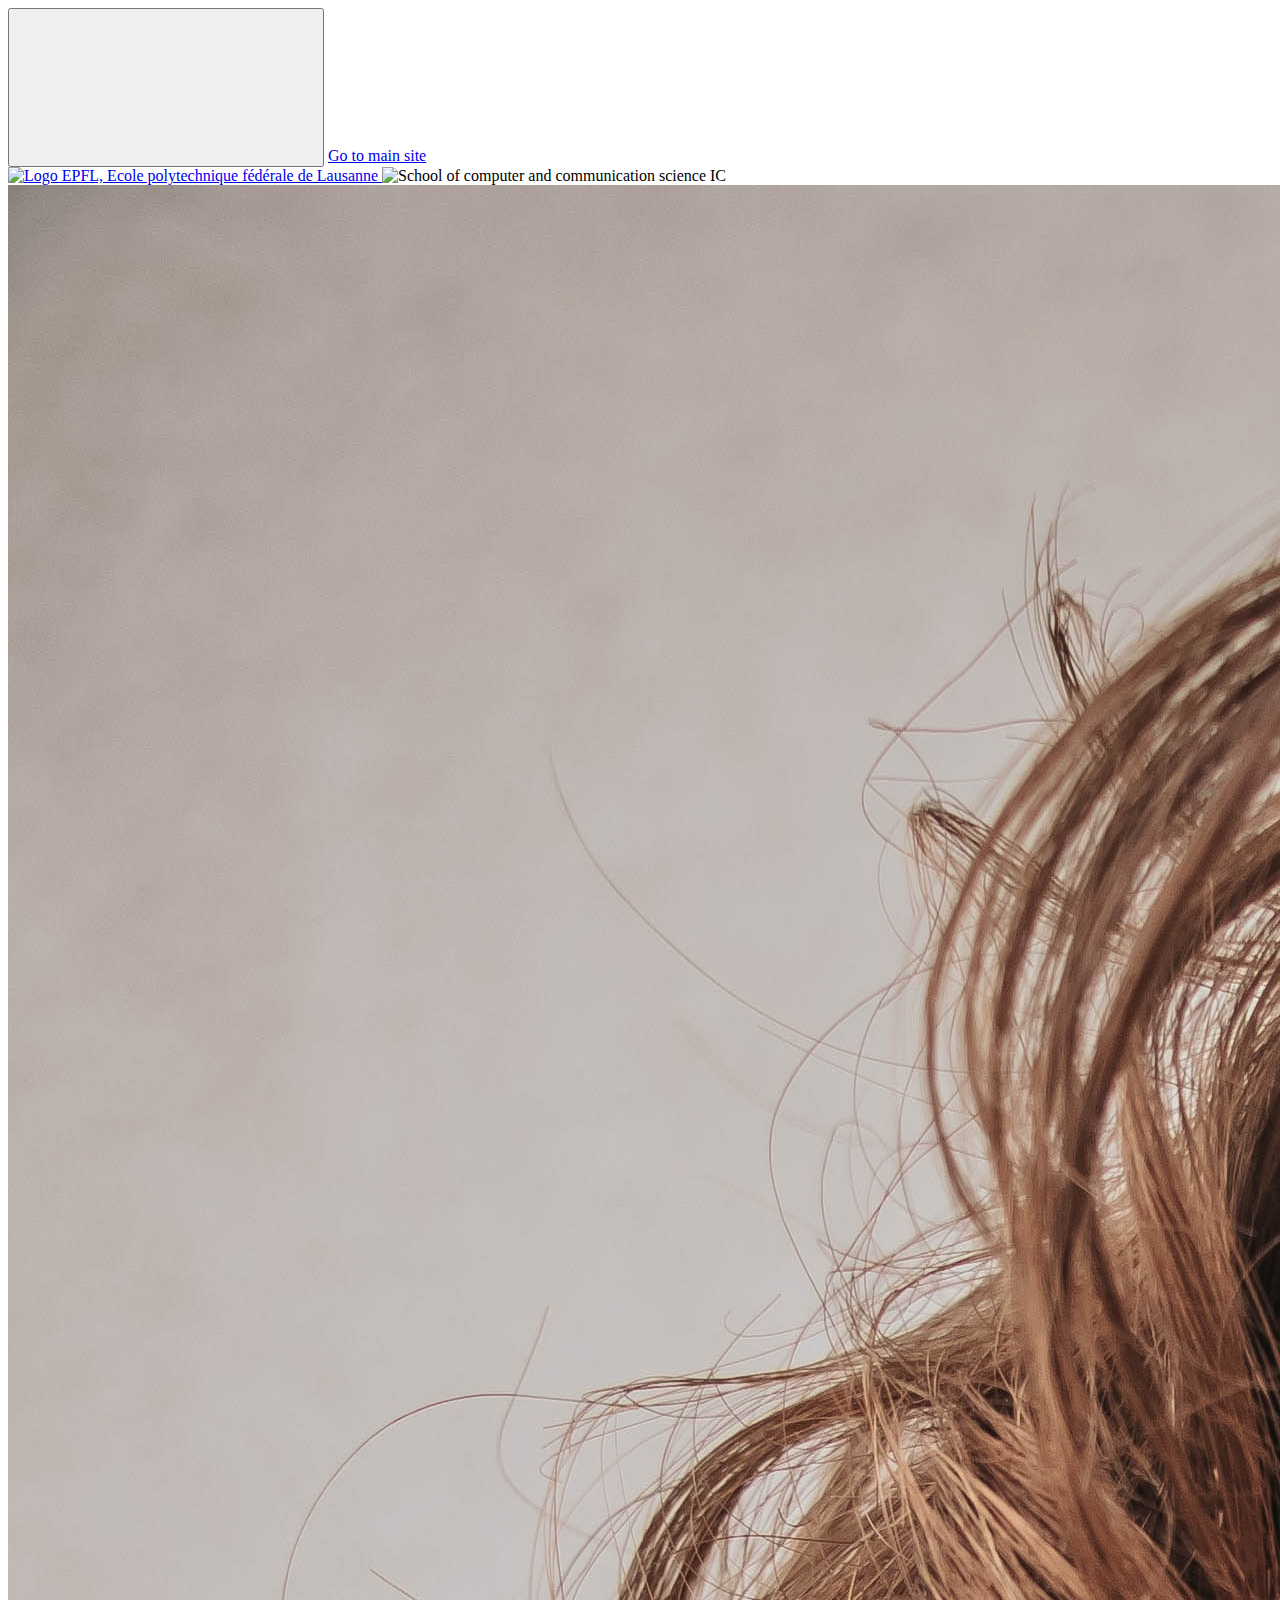
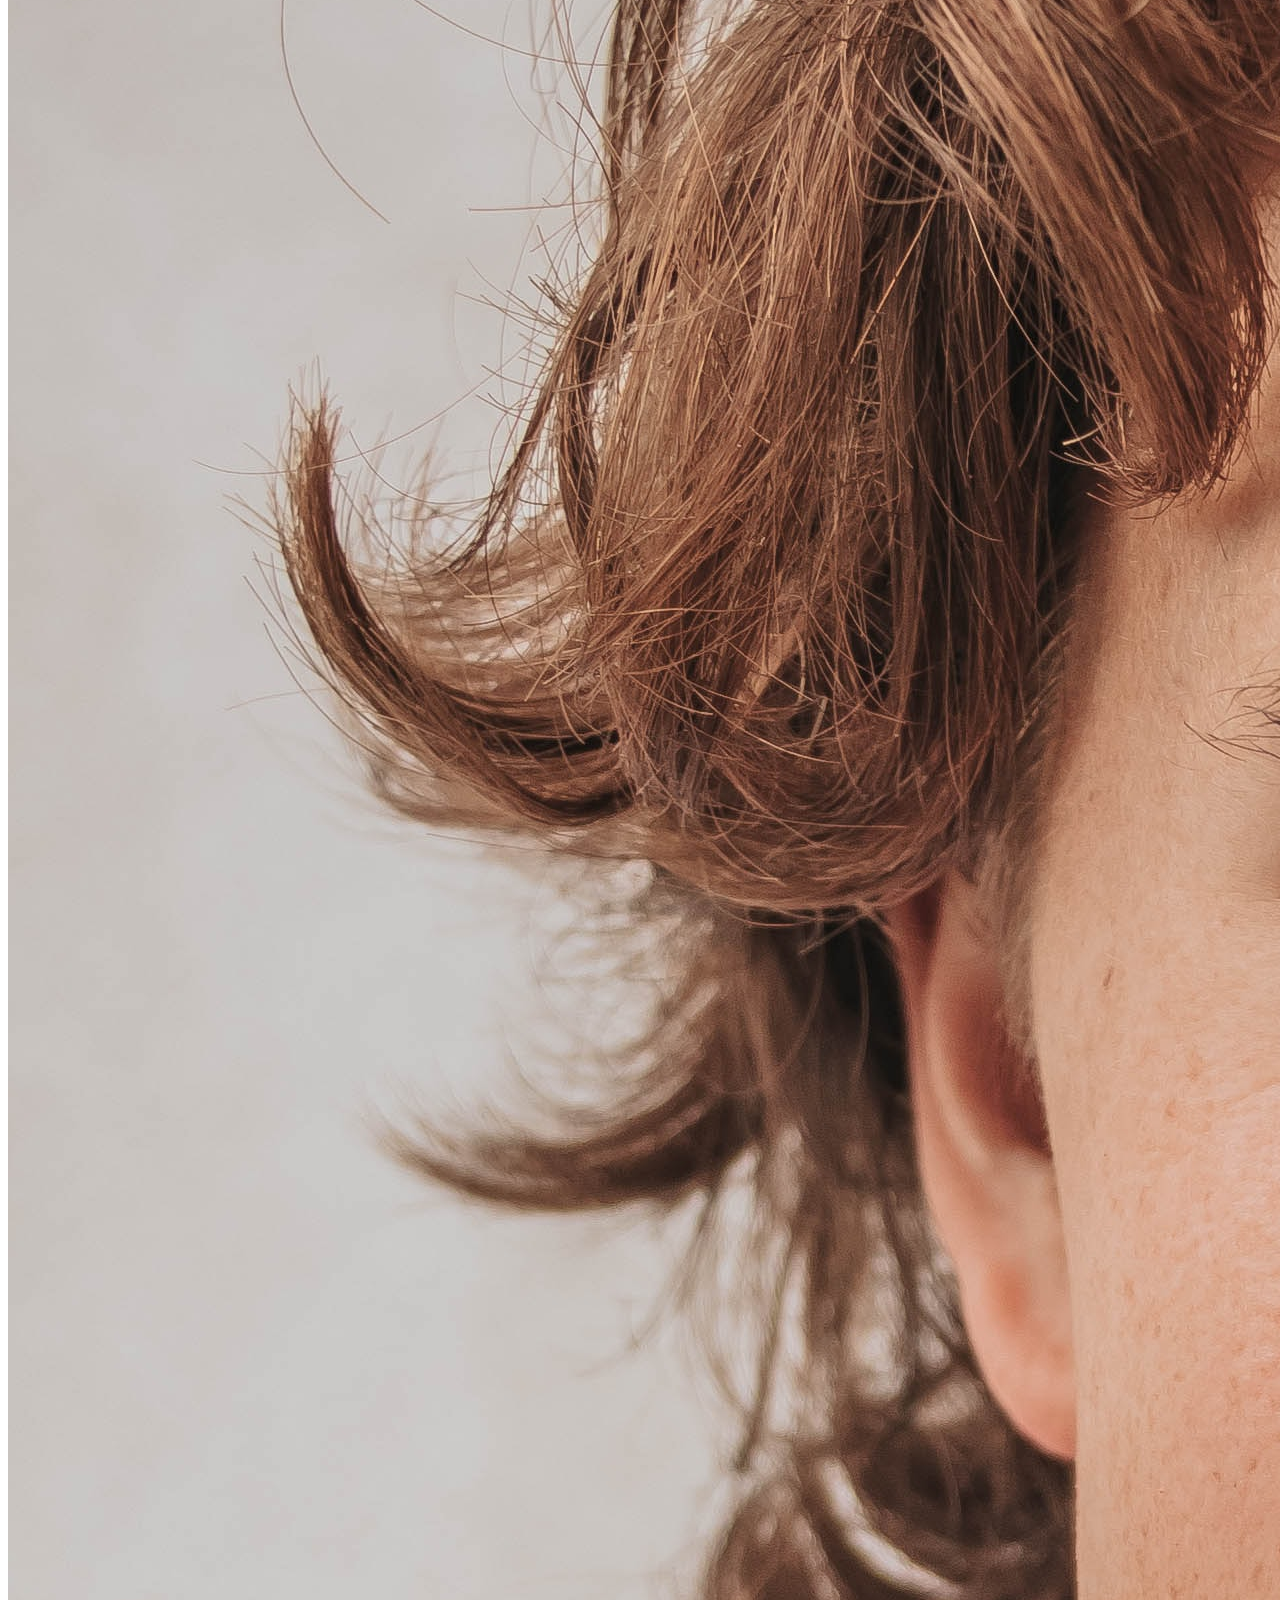
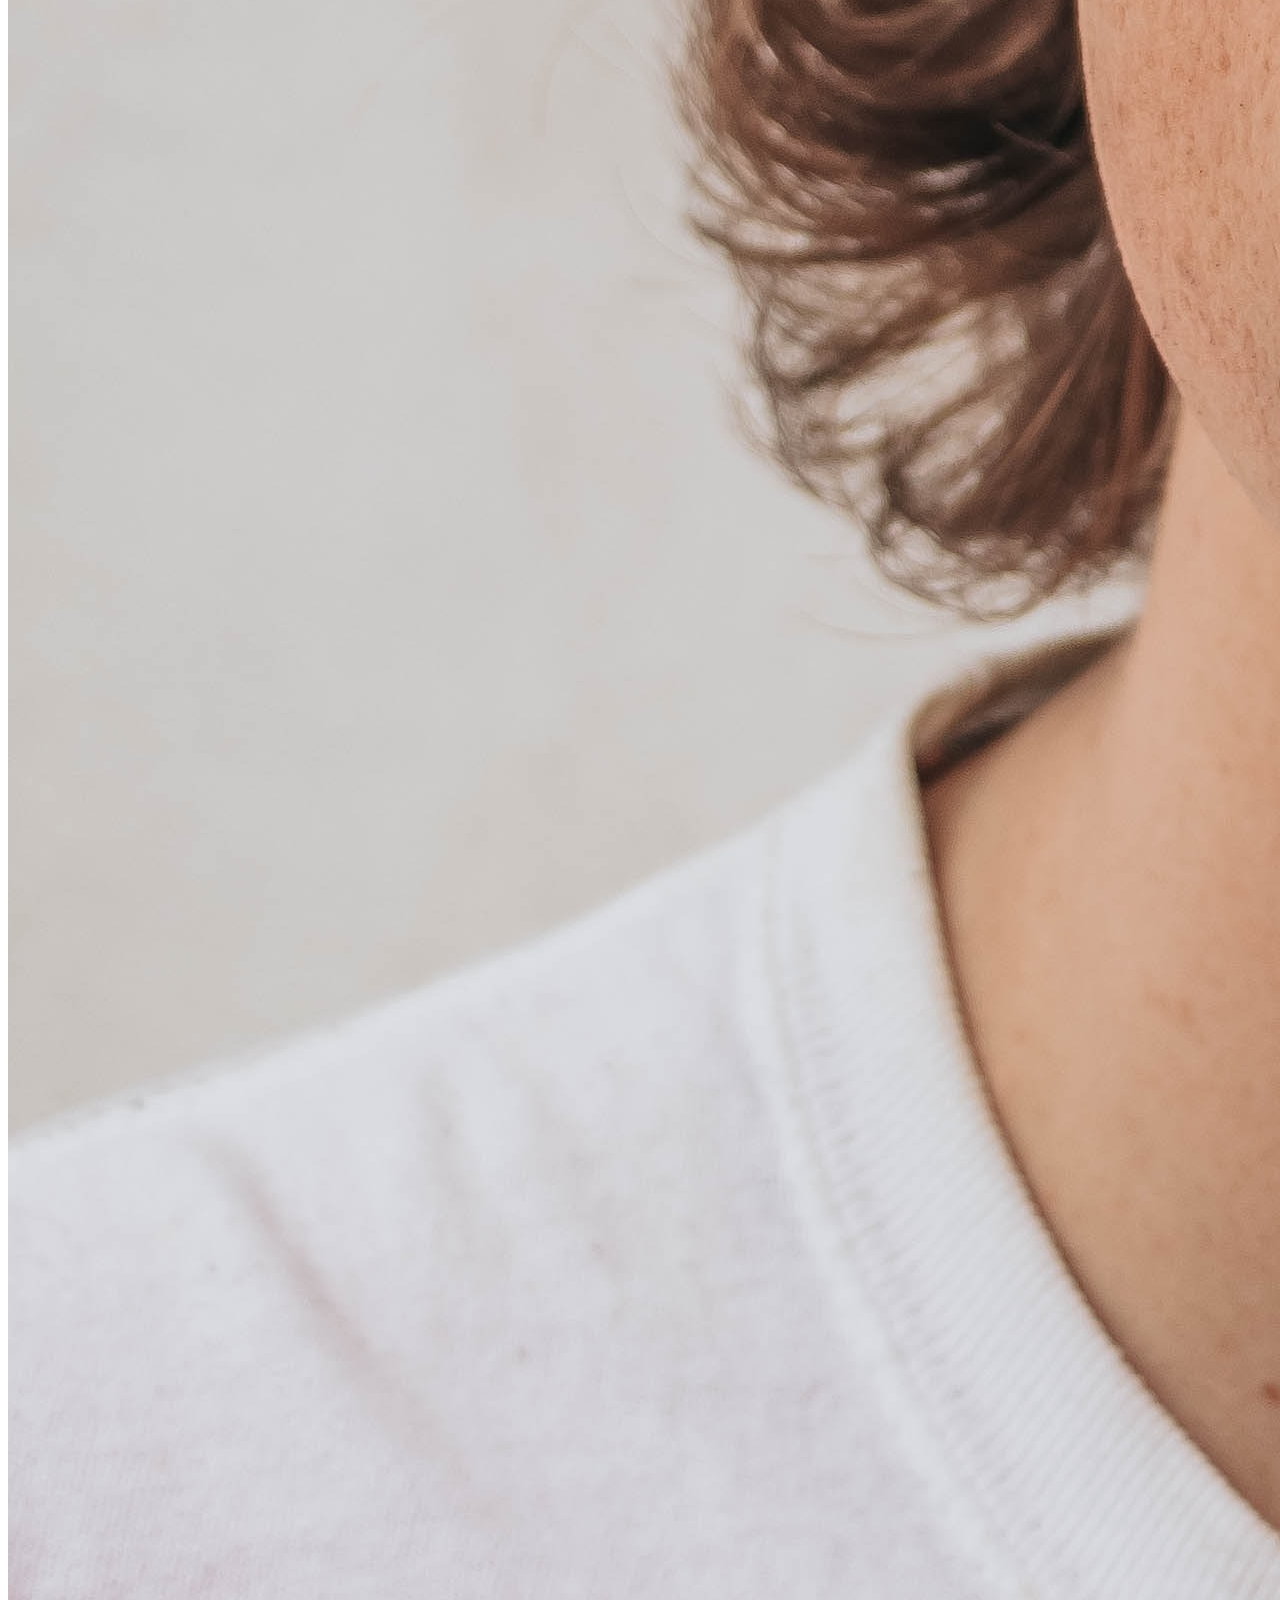
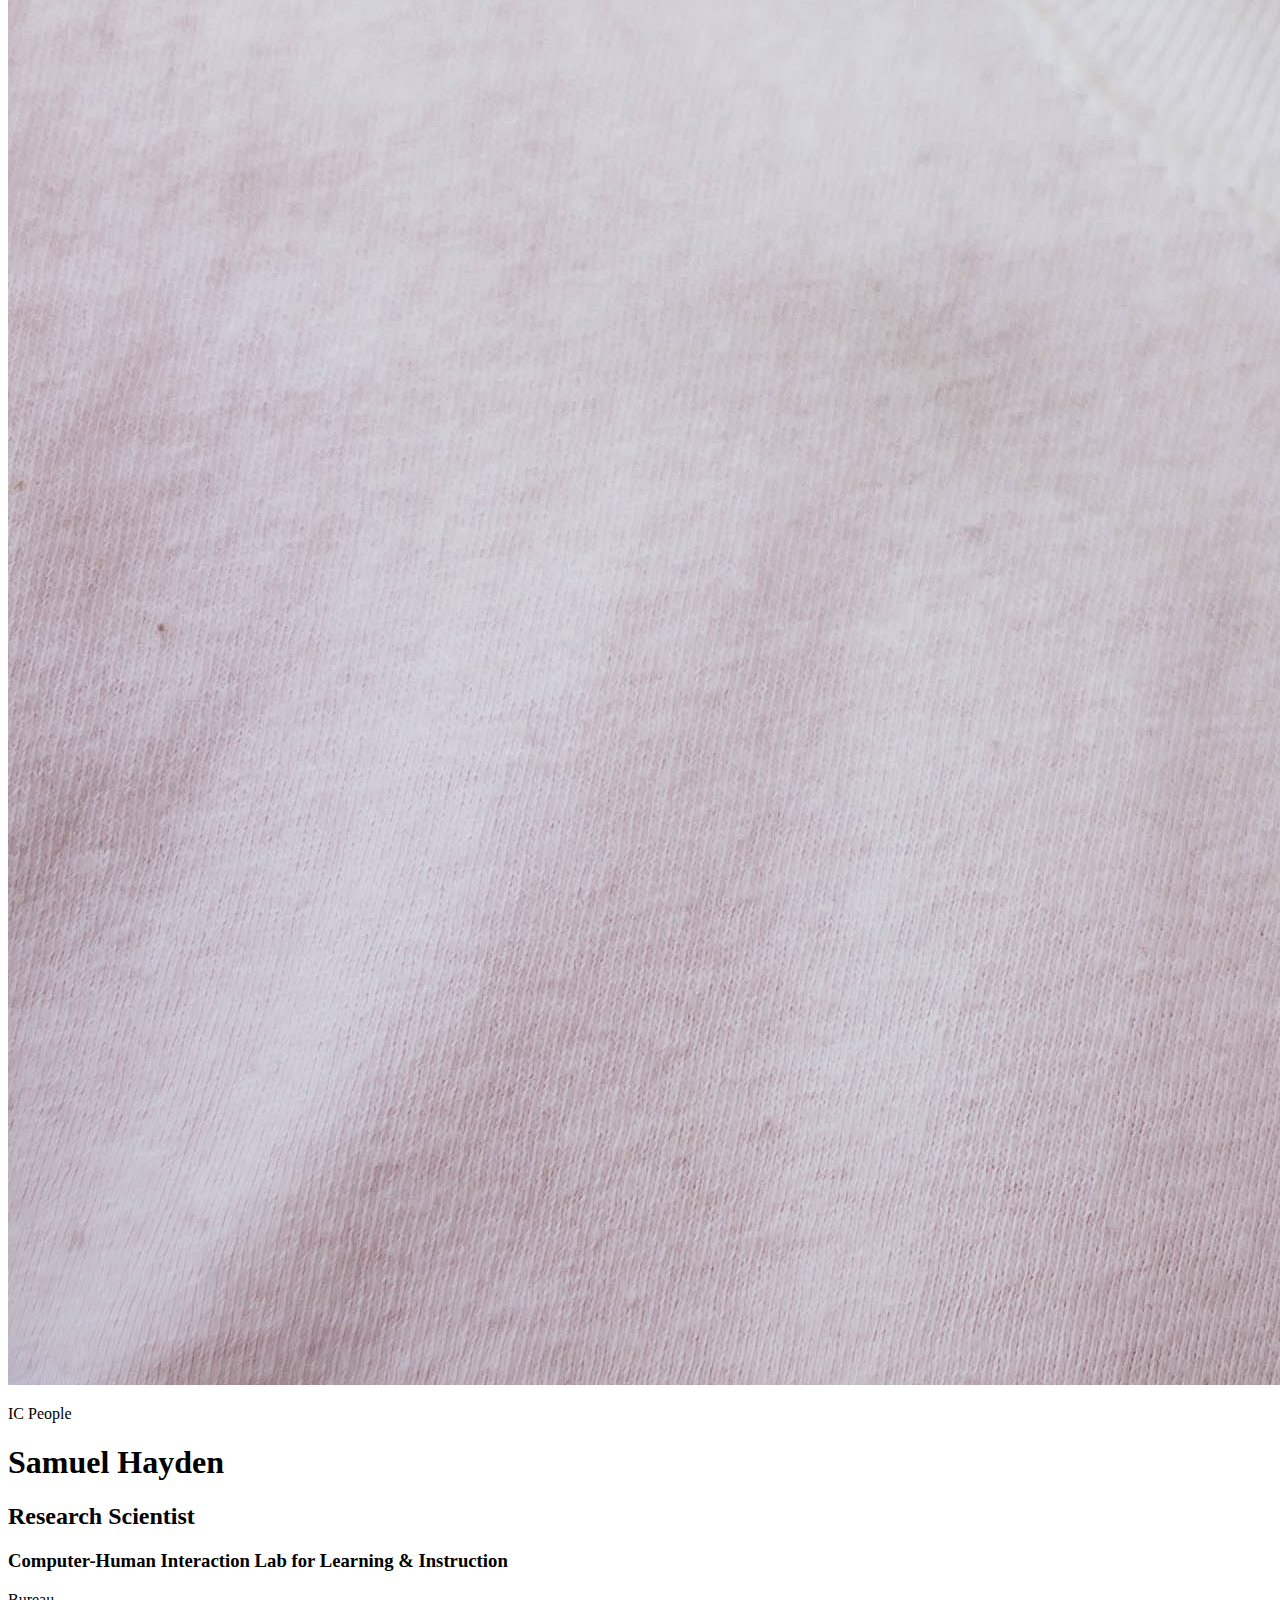
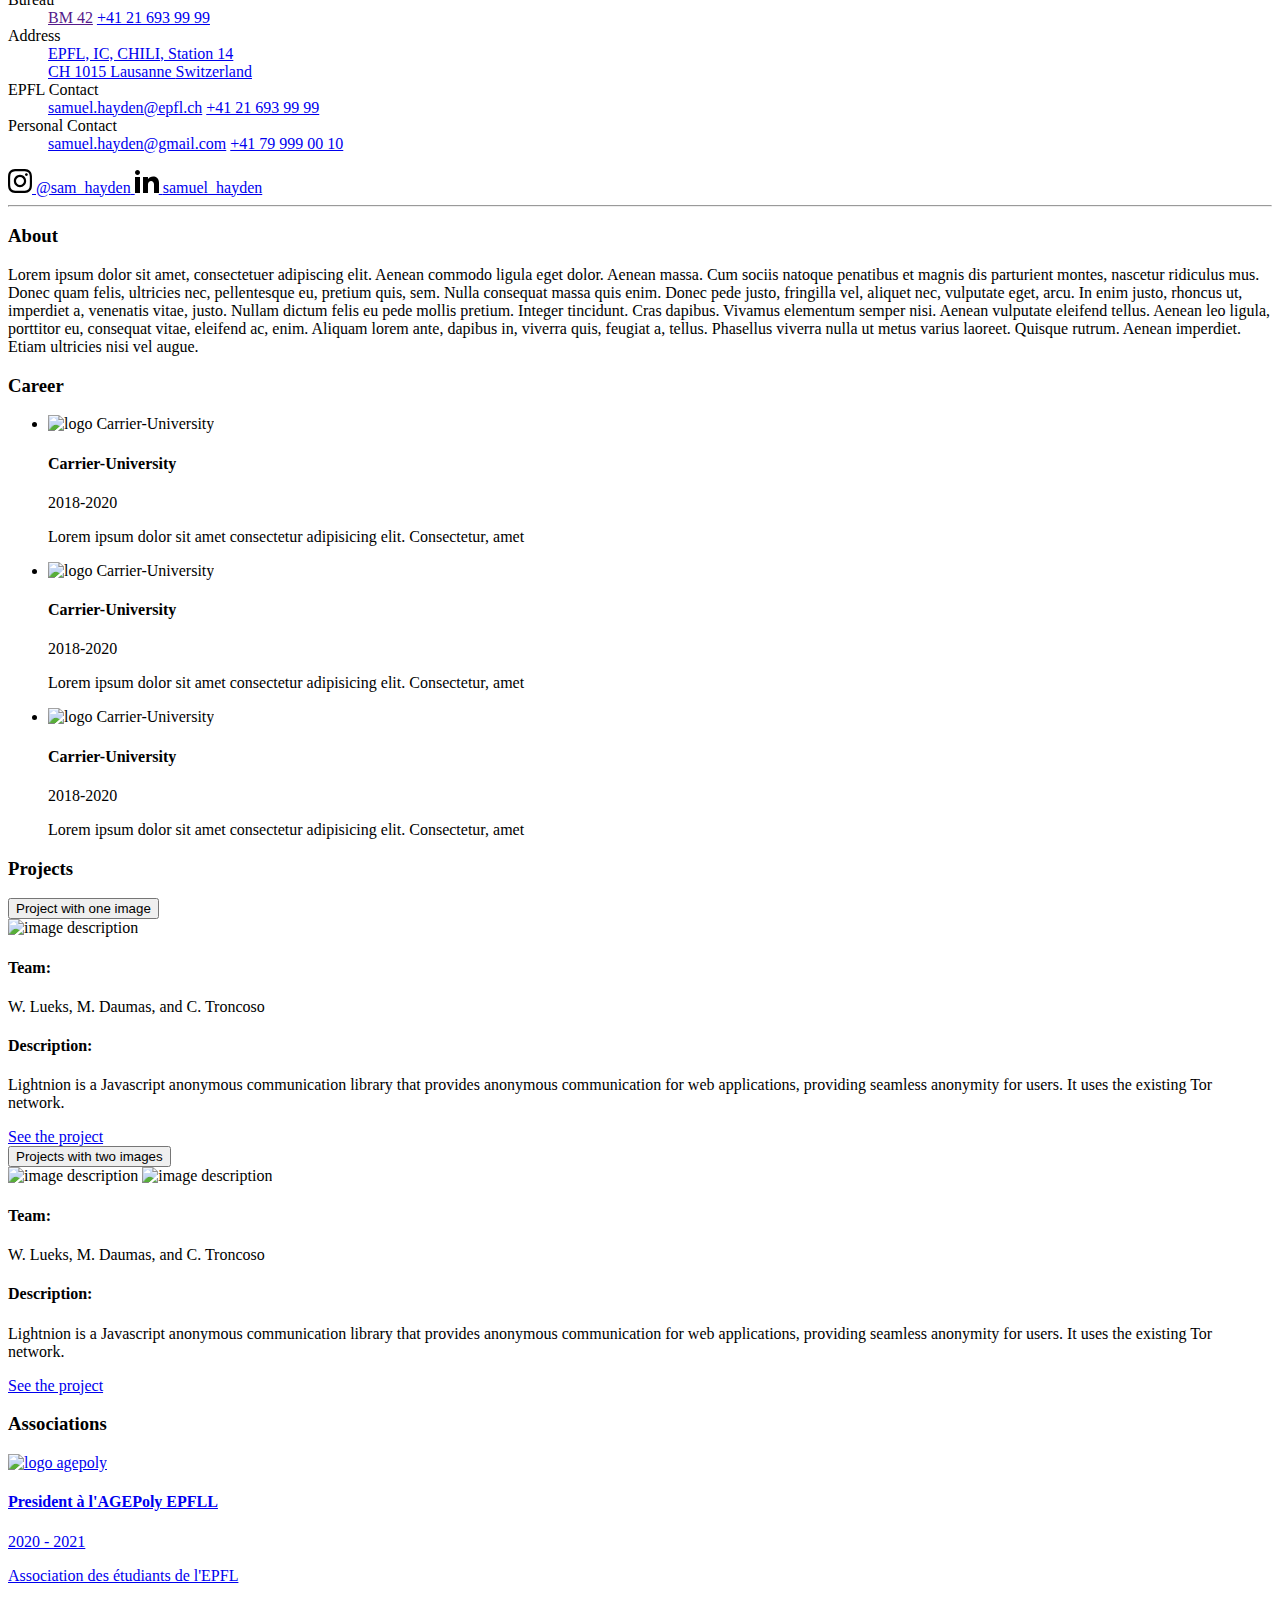
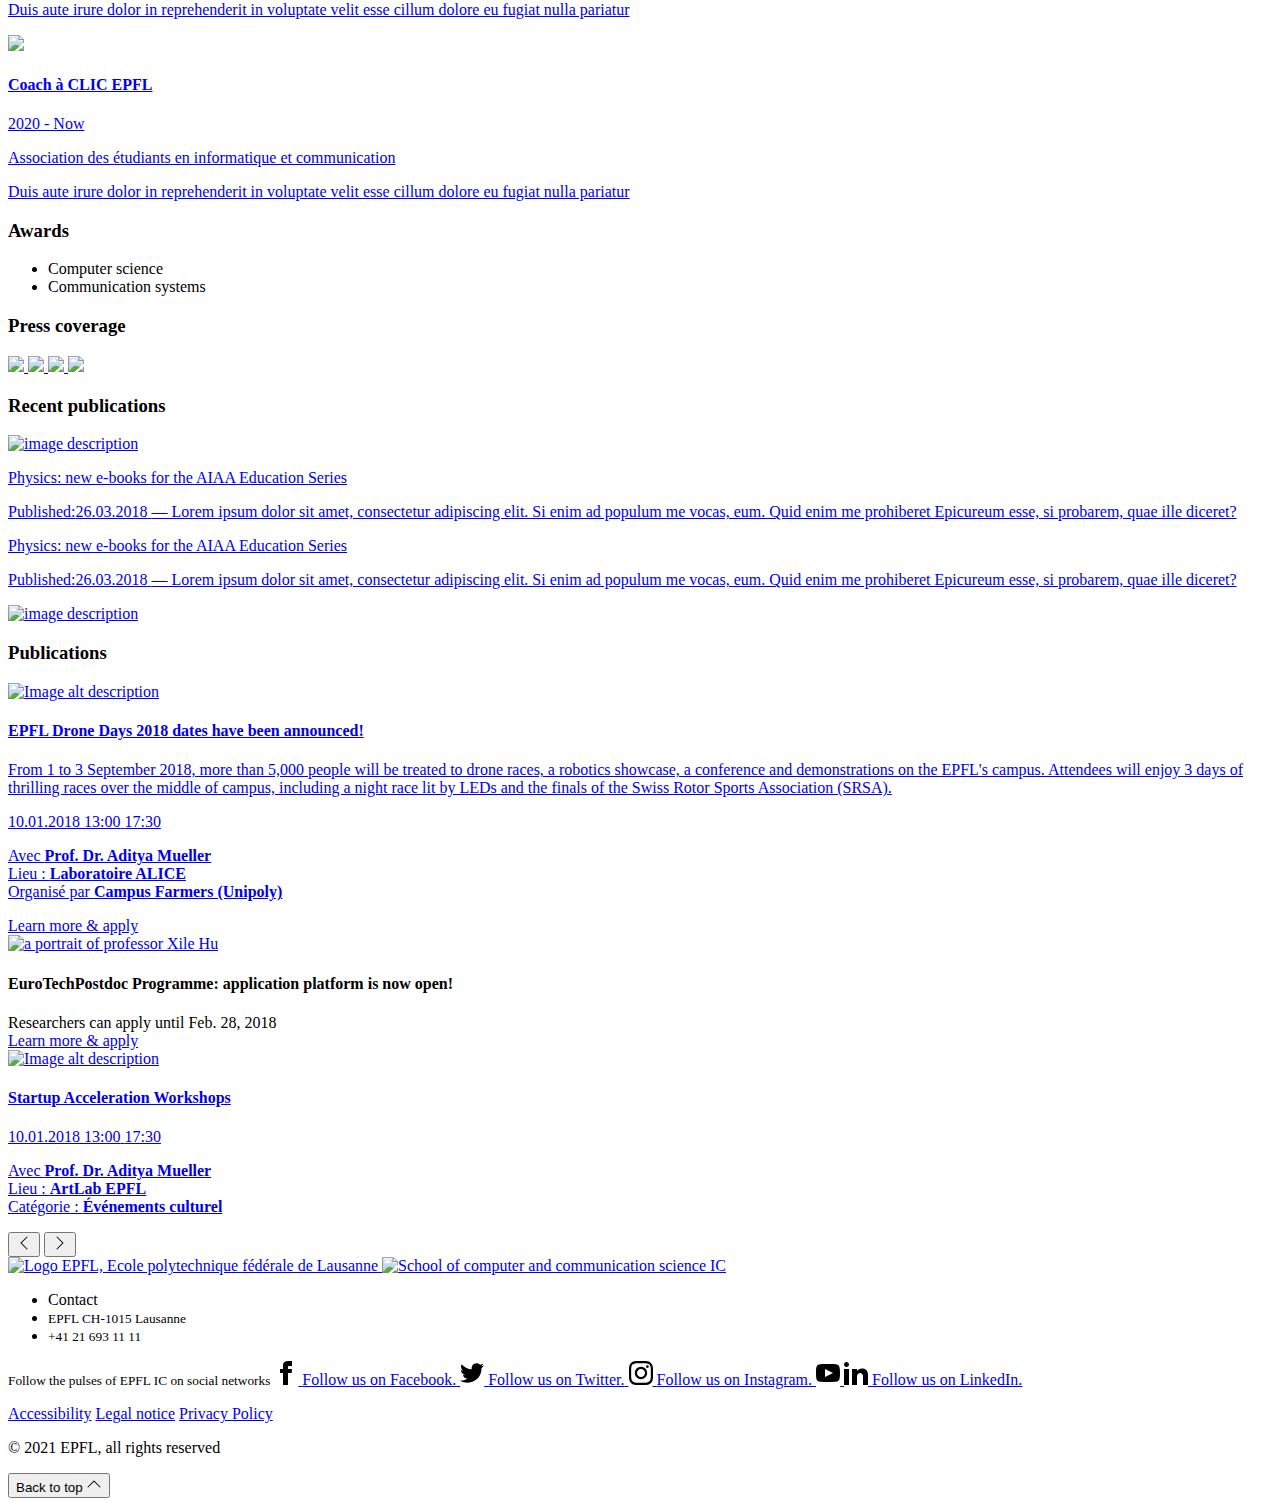
==== examples/version-image-medium.html @ d2aff441 "Modify comments" ====
<!DOCTYPE html>
<html lang="en">

<head>
  <meta charset="UTF-8" />
  <meta http-equiv="X-UA-Compatible" content="IE=edge" />
  <meta name="viewport" content="width=device-width, initial-scale=1.0" />
  <title>Samuel Hayden | Research Scientist at CHILI</title>
  <link rel="icon" href="img/fixed/favicon.ico" />
  <link rel="stylesheet" href="https://web2018.epfl.ch/5.1.1/css/elements.min.css" />
  <link rel="stylesheet" href="../css/fixed/layout.css" />
  <link rel="stylesheet" href="../css/fixed/about.css" />
  <link rel="stylesheet" href="../css/fixed/publications.css" />
  <link rel="stylesheet" href="../css/fixed/awards.css" />
  <link rel="stylesheet" href="../css/fixed/career.css" />
  <link rel="stylesheet" href="../css/fixed/projects.css" />
  <link rel="stylesheet" href="../css/fixed/press-coverages.css" />
  <link rel="stylesheet" href="../css/fixed/associations.css" />
</head>

<body>
  <main>
    <header class="header header-light">
      <div class="drawer mr-3 mr-xl-0">
        <button class="drawer-toggle" aria-hidden="true">
          <svg class="icon" aria-hidden="true">
            <use xlink:href="#icon-chevron-right"></use>
          </svg>
        </button>
        <a href="//www.epfl.ch" class="drawer-link">
          <span class="text"> Go to main site </span>
        </a>
      </div>
      <div class="header-light-content">
        <a class="logo" href="//www.epfl.ch">
          <img src="../img/fixed/EPFL_logo.png" alt="Logo EPFL, Ecole polytechnique fédérale de Lausanne"
            class="img-fluid" />
        </a>
        <img src="../img/fixed/epflFacultyLogo.png" alt="School of computer and communication science IC"
          class="image-faculity img-fluid" />
      </div>
    </header>
    <section class="container-fluid portrait portrait--medium">
      <div class="row">
        <div class="col-lg-6 col-xl-4 nopadding">
          <div class="portrait-image">
            <picture>
              <!-- Your profile photo --><img src="../img/exemple-profile.jpg" class="img-fluid"
                alt="image description" />
            </picture>
          </div>
        </div>
        <div class="col-lg-6 col-xl-6 ">
          <p class="mypage">IC People</p>

          <!-- Your firstname and surname -->
          <h1 class="h1 portrait-name">Samuel Hayden</h1>

          <!-- Your title -->
          <h2 class="h2 portrait-title people-title">Research Scientist</h2>
          <h3 class="portrait-lab">
            Computer-Human Interaction Lab for Learning & Instruction
          </h3>
          <dl class="definition-list definition-list-grid">
            <dt>Bureau</dt>
            <dd>
              <a class="btn btn-sm btn-secondary mr-2" href="">BM 42</a>
              <a href="tel:+41216939999">+41 21 693 99 99</a><br />
            </dd>
            <dt>Address</dt>
            <dd>
              <a href="https://www.epfl.ch/labs/chili/contact/" class="portrait-infos-address">EPFL, IC, CHILI,<wbr /> Station 14
                <br />
                CH 1015 Lausanne <wbr />Switzerland</a>
            </dd>
            <!-- Professional Contact -->
            <dt>EPFL Contact</dt>
            <dd class="flex">
              <a href="mailto:samuel.hayden@epfl.ch" class="btn btn-sm btn-primary">samuel.hayden@epfl.ch</a>
              <a href="tel:+41216939999" class="btn btn-sm btn-secondary">+41 21 693 99 99</a><br />
            </dd>
            <dt>Personal Contact</dt>
            <dd class="flex">
              <a href="mailto:samuel.hayden@gmail.com">samuel.hayden@gmail.com</a>
              <a href="tel:+41799990010">+41 79 999 00 10</a>
            </dd>
          </dl>
          <div class="flex">
            <a href="#" class="social-icon social-icon-twitter social-icon-discrete">
              <svg class="icon" xmlns="http://www.w3.org/2000/svg" width="24" height="24" viewbox="0 0 24 24">
                <path
                  d="M12 2.163c3.204 0 3.584.012 4.85.07 3.252.148 4.771 1.691 4.919 4.919.058 1.265.069 1.645.069 4.849 0 3.205-.012 3.584-.069 4.849-.149 3.225-1.664 4.771-4.919 4.919-1.266.058-1.644.07-4.85.07-3.204 0-3.584-.012-4.849-.07-3.26-.149-4.771-1.699-4.919-4.92-.058-1.265-.07-1.644-.07-4.849 0-3.204.013-3.583.07-4.849.149-3.227 1.664-4.771 4.919-4.919 1.266-.057 1.645-.069 4.849-.069zm0-2.163c-3.259 0-3.667.014-4.947.072-4.358.2-6.78 2.618-6.98 6.98-.059 1.281-.073 1.689-.073 4.948 0 3.259.014 3.668.072 4.948.2 4.358 2.618 6.78 6.98 6.98 1.281.058 1.689.072 4.948.072 3.259 0 3.668-.014 4.948-.072 4.354-.2 6.782-2.618 6.979-6.98.059-1.28.073-1.689.073-4.948 0-3.259-.014-3.667-.072-4.947-.196-4.354-2.617-6.78-6.979-6.98-1.281-.059-1.69-.073-4.949-.073zm0 5.838c-3.403 0-6.162 2.759-6.162 6.162s2.759 6.163 6.162 6.163 6.162-2.759 6.162-6.163c0-3.403-2.759-6.162-6.162-6.162zm0 10.162c-2.209 0-4-1.79-4-4 0-2.209 1.791-4 4-4s4 1.791 4 4c0 2.21-1.791 4-4 4zm6.406-11.845c-.796 0-1.441.645-1.441 1.44s.645 1.44 1.441 1.44c.795 0 1.439-.645 1.439-1.44s-.644-1.44-1.439-1.44z" />
              </svg>
              <span class="user">@sam_hayden</span>
            </a>
            <a href="#" class="social-icon social-icon-twitter social-icon-discrete">
              <svg class="icon" xmlns="http://www.w3.org/2000/svg" width="24" height="24" viewbox="0 0 24 24">
                <path
                  d="M4.98 3.5c0 1.381-1.11 2.5-2.48 2.5s-2.48-1.119-2.48-2.5c0-1.38 1.11-2.5 2.48-2.5s2.48 1.12 2.48 2.5zm.02 4.5h-5v16h5v-16zm7.982 0h-4.968v16h4.969v-8.399c0-4.67 6.029-5.052 6.029 0v8.399h4.988v-10.131c0-7.88-8.922-7.593-11.018-3.714v-2.155z" />
              </svg>
              <span class="user">samuel_hayden</span>
            </a>
          </div>
        </div>
      </div>
    </section>

    <hr />

    <section>
      <div class="container-fluid">
        <div class="row">
          <div class="col-md-6 col-xl-4">
            <!-- About: Write some lines about you, your experiences and everything you want -->
            <div class="block about">
              <!-- About: Write some lines about you, your experiences and everything you want -->
              <h3>About</h3>
              <p>
                Lorem ipsum dolor sit amet, consectetuer adipiscing elit.
                Aenean commodo ligula eget dolor. Aenean massa. Cum sociis
                natoque penatibus et magnis dis parturient montes, nascetur
                ridiculus mus. Donec quam felis, ultricies nec, pellentesque
                eu, pretium quis, sem. Nulla consequat massa quis enim. Donec
                pede justo, fringilla vel, aliquet nec, vulputate eget, arcu.
                In enim justo, rhoncus ut, imperdiet a, venenatis vitae,
                justo. Nullam dictum felis eu pede mollis pretium. Integer
                tincidunt. Cras dapibus. Vivamus elementum semper nisi. Aenean
                vulputate eleifend tellus. Aenean leo ligula, porttitor eu,
                consequat vitae, eleifend ac, enim. Aliquam lorem ante,
                dapibus in, viverra quis, feugiat a, tellus. Phasellus viverra
                nulla ut metus varius laoreet. Quisque rutrum. Aenean
                imperdiet. Etiam ultricies nisi vel augue.
              </p>
            </div>
            <!-- Career: Here you can add your career path and academic experience -->
            <div class="block career">
              <h3>Career</h3>
              <ul>
                <!-- copy this part to add a new experience-->
                <li>
                  <div class="carrer-logo">
                    <!-- Logo --><img
                      src="http://logosandbrands.directory/wp-content/themes/directorypress/thumbs/Carrier-University-logo.jpg"
                      alt="logo Carrier-University" />
                  </div>
                  <div class="career-infos">
                    <!-- Name  -->
                    <h4 class="career-infos-title">Carrier-University</h4>
                    <!-- Actif duration  --><span class="career-infos-date">2018-2020</span>
                    <!-- Here you can resume your career  -->
                    <p class="career-infos-desc">
                      Lorem ipsum dolor sit amet consectetur adipisicing elit.
                      Consectetur, amet
                    </p>
                  </div>
                </li>
                <!-- end copy  -->
                <li>
                  <div class="carrer-logo">
                    <img src="https://tse2.mm.bing.net/th?id=OIP.kOdvgcyvNZOEgIj0wGjGjgHaHa&pid=Api"
                      alt="logo Carrier-University" />
                  </div>
                  <div class="career-infos">
                    <h4 class="career-infos-title">Carrier-University</h4>
                    <span class="career-infos-date">2018-2020</span>
                    <p class="career-infos-desc">
                      Lorem ipsum dolor sit amet consectetur adipisicing elit.
                      Consectetur, amet
                    </p>
                  </div>
                </li>
                <li>
                  <div class="carrer-logo">
                    <img
                      src="https://upload.wikimedia.org/wikipedia/commons/thumb/d/de/Coat_of_arms_of_the_University_of_Oxford.svg/150px-Coat_of_arms_of_the_University_of_Oxford.svg.png"
                      alt="logo Carrier-University" />
                  </div>
                  <div class="career-infos">
                    <h4 class="career-infos-title">Carrier-University</h4>
                    <span class="career-infos-date">2018-2020</span>
                    <p class="career-infos-desc">
                      Lorem ipsum dolor sit amet consectetur adipisicing elit.
                      Consectetur, amet
                    </p>
                  </div>
                </li>
              </ul>
            </div>
          </div>
          <div class="col-md-6 col-xl-4">
            <!-- Projects: Here you can add projects you worked on -->
            <div class="block projects">
              <h3>Projects</h3>
              <!-- copy this part to add a new project-->
              <!-- Project name, change de id and the data-target with a unique id ex: data-target="#collapse-1" and id="collapse-1" -->
              <button class="collapse-title collapse-title-desktop collapsed" type="button" data-toggle="collapse"
                data-target="#collapse-1" aria-expanded="false" aria-controls="collapse-1">
                Project with one image
              </button>
              <div class="collapse collapse-item collapse-item-desktop" id="collapse-1">
                <picture>
                  <img src="https://via.placeholder.com/570x321.jpg" class="img-fluid" alt="image description" />
                </picture>
                <!-- All people who have worked on this project -->
                <h4 class="projects-subtitle">Team:</h4>
                <span>W. Lueks, M. Daumas, and C. Troncoso</span>
                <!-- A little description -->
                <h4 class="projects-subtitle">Description:</h4>
                <p>
                  Lightnion is a Javascript anonymous communication library
                  that provides anonymous communication for web applications,
                  providing seamless anonymity for users. It uses the existing
                  Tor network.
                </p>
                <a href="/" class="btn btn-primary">See the project</a>
              </div>
              <!-- end copy -->

              <button class="collapse-title collapse-title-desktop collapsed" type="button" data-toggle="collapse"
                data-target="#collapse-2" aria-expanded="false" aria-controls="collapse-2">
                Projects with two images
              </button>
              <div class="collapse collapse-item collapse-item-desktop" id="collapse-2">
                <div class="collapse-images">
                  <picture>
                    <img src="https://via.placeholder.com/570x450.jpg" class="img-fluid" alt="image description" />
                  </picture>
                  <picture>
                    <img src="https://via.placeholder.com/570x450.jpg" class="img-fluid" alt="image description" />
                  </picture>
                </div>
                <h4 class="projects-subtitle">Team:</h4>
                <span>W. Lueks, M. Daumas, and C. Troncoso</span>
                <h4 class="projects-subtitle">Description:</h4>
                <p>
                  Lightnion is a Javascript anonymous communication library
                  that provides anonymous communication for web applications,
                  providing seamless anonymity for users. It uses the existing
                  Tor network.
                </p>
                <a href="/" class="btn btn-primary">See the project</a>
              </div>
            </div>
            <!-- Association: If you've ever been in a student assocation -->
            <div class="block associations">
              <h3>Associations</h3>
              <div class="associations-list">
                <!-- copy this part to add a new association-->
                <a href="#" class="card link-trapeze-horizontal">
                  <div class="card-body">
                    <div class="associations-logo">
                      <!-- Association logo --><img
                        src="https://agepoly.ch/wp-content/themes/agepoly/resources/Horizontal_-_AI_-_AGEPoly.svg"
                        alt="logo agepoly" />
                    </div>
                    <!-- Your job -->
                    <h4 class="h5 card-title">President à l'AGEPoly EPFLL</h4>
                    <!-- Actif duration -->
                    <p class="text-muted small">2020 - 2021</p>
                    <div class="card-info card-info-bordered">
                      <!-- Full association name --><span>Association des étudiants de l'EPFL</span>
                    </div>
                    <!-- A little description -->
                    <p class="card-text">
                      Duis aute irure dolor in reprehenderit in voluptate
                      velit esse cillum dolore eu fugiat nulla pariatur
                    </p>
                  </div>
                </a>
                <!-- end copy -->
                <a href="#" class="card link-trapeze-horizontal">
                  <div class="card-body">
                    <div class="associations-logo">
                      <img src="https://clic.epfl.ch/img/logo.png" />
                    </div>
                    <h4 class="h5 card-title">Coach à CLIC EPFL</h4>
                    <p class="text-muted small">2020 - Now</p>
                    <div class="card-info card-info-bordered">
                      <span>Association des étudiants en informatique et
                        communication</span>
                    </div>
                    <p class="card-text">
                      Duis aute irure dolor in reprehenderit in voluptate
                      velit esse cillum dolore eu fugiat nulla pariatur
                    </p>
                  </div>
                </a>
              </div>
            </div>
            <!-- Awards: Here you can add awards if you got some -->
            <div class="block awards">
              <h3>Awards</h3>
              <ul class="list-group list-group-flush">
                <li class="list-group-item">Computer science</li>
                <li class="list-group-item">Communication systems</li>
              </ul>
            </div>

            <!-- Press coverage: Here you can add any media coverage you’ve had with links to magazines, websites, etc -->
            <div class="block press-coverage">
              <h3>Press coverage</h3>
              <div>
                <a
                  target="_blank"
                  href="epfl.ch"
                  class="card link-trapeze-horizontal"
                >
                  <img
                    class="img-responsive"
                    src="https://upload.wikimedia.org/wikipedia/commons/thumb/0/02/The_New_York_Times_Logo.svg/1280px-The_New_York_Times_Logo.svg.png"
                  />
                </a>
                <a
                  target="_blank"
                  href="epfl.ch"
                  class="card link-trapeze-horizontal"
                >
                  <img
                    class="img-responsive"
                    src="http://logos-download.com/wp-content/uploads/2016/05/Forbes_logo_black.png"
                  />
                </a>
                <a
                  target="_blank"
                  href="epfl.ch"
                  class="card link-trapeze-horizontal"
                >
                  <img
                    class="img-responsive"
                    src="https://www.meaforensic.com/wp-content/uploads/2018/06/spar3d_expo_rgb_horiz-1024x228.jpg"
                  />
                </a>
                <a
                  target="_blank"
                  href="epfl.ch"
                  class="card link-trapeze-horizontal"
                >
                  <img
                    class="img-responsive"
                    src="https://upload.wikimedia.org/wikipedia/commons/thumb/1/14/MIT_Technology_Review_logo.svg/1200px-MIT_Technology_Review_logo.svg.png"
                  />
                </a>
              </div>
            </div>
          </div>
          <div class="col-md-6 col-xl-4">
            
            <!-- Recent publications: highlight of your TWO most recent publications -->
            <div class="block highlight-publications">
              <h3>Recent publications</h3>
              <div class="list-group">
                <!-- VERSION IMAGE-TEXT Add your link into the href -->
                <a
                  href="#"
                  class="list-group-item list-group-teaser link-trapeze-vertical"
                >
                  <div class="list-group-teaser-container">
                    <div class="list-group-teaser-thumbnail">
                      <picture>
                        <img
                          src="https://via.placeholder.com/570x321.jpg"
                          class="img-fluid"
                          alt="image description"
                        />
                      </picture>
                    </div>
                    <div
                      class="list-group-teaser-content"
                      itemscope
                      itemtype="http://schema.org/Article"
                    >
                      <p class="h5" itemprop="name">
                        Physics: new e-books for the AIAA Education Series
                      </p>
                      <p>
                        <time datetime="2018-03-26" itemprop="datePublished"
                          ><span class="sr-only">Published:</span
                          >26.03.2018</time
                        >
                        <span class="text-muted" itemprop="description"
                          >— Lorem ipsum dolor sit amet, consectetur
                          adipiscing elit. Si enim ad populum me vocas, eum.
                          Quid enim me prohiberet Epicureum esse, si probarem,
                          quae ille diceret?</span
                        >
                      </p>
                    </div>
                  </div>
                </a>
                <!-- VERSION ONLY-TEXT Add your link into the href -->
                <a
                  href="#"
                  class="list-group-item list-group-teaser link-trapeze-vertical"
                >
                  <div class="list-group-teaser-container">
                    <div
                      class="list-group-teaser-content"
                      itemscope
                      itemtype="http://schema.org/Article"
                    >
                      <p class="h5" itemprop="name">
                        Physics: new e-books for the AIAA Education Series
                      </p>
                      <p>
                        <time datetime="2018-03-26" itemprop="datePublished"
                          ><span class="sr-only">Published:</span
                          >26.03.2018</time
                        >
                        <span class="text-muted" itemprop="description"
                          >— Lorem ipsum dolor sit amet, consectetur
                          adipiscing elit. Si enim ad populum me vocas, eum.
                          Quid enim me prohiberet Epicureum esse, si probarem,
                          quae ille diceret?</span
                        >
                      </p>
                    </div>
                  </div>
                </a>
                <!-- VERSION POSTER Add your link into the href -->
                <a
                  target="_blank"
                  download
                  href="https://www.w3.org/WAI/ER/tests/xhtml/testfiles/resources/pdf/dummy.pdf"
                  class="poster list-group-item list-group-teaser link-trapeze-vertical"
                >
                  <div class="list-group-teaser-container">
                    <div class="list-group-teaser-thumbnail">
                      <picture>
                        <img
                          src="https://via.placeholder.com/405x600.jpg"
                          class="img-fluid"
                          alt="image description"
                        />
                      </picture>
                    </div>
                  </div>
                </a>
              </div>
            </div>
            
          </div>
        </div>
      </div>
    </section>

    <!-- Publications: Here you can add your publications -->
    <section class="publications">
      <div class="container">
        <h3>Publications</h3>
        <div class="card-slider-wrapper">
          <div class="card-slider">
            <!-- copy this part to add a new post -->
            <div class="card-slider-cell card-slider-cell-lg">
              <a href="#" class="card card-gray link-trapeze-horizontal" itemscope itemtype="http://schema.org/Event">
                <div class="card-body">
                  <picture class="card-img-top">
                    <img src="https://source.unsplash.com/1600x900/?nature" class="img-fluid" title="Image title"
                      alt="Image alt description" />
                  </picture>
                  <h4 class="card-title" itemprop="name">
                    EPFL Drone Days 2018 dates have been announced!
                  </h4>
                  <!-- A short resum -->
                  <p>
                    From 1 to 3 September 2018, more than 5,000 people will be
                    treated to drone races, a robotics showcase, a conference
                    and demonstrations on the EPFL's campus. Attendees will
                    enjoy 3 days of thrilling races over the middle of campus,
                    including a night race lit by LEDs and the finals of the
                    Swiss Rotor Sports Association (SRSA).
                  </p>
                  <div class="card-info">
                    <span class="card-info-date" itemprop="startDate" content="2018-01-10T12:00">10.01.2018</span>
                    <span>13:00</span>
                    <span>17:30</span>
                    <p>
                      <span itemprop="performer" itemscope itemtype="http://schema.org/performer">
                        Avec <b>Prof. Dr. Aditya Mueller</b>
                      </span>
                      <span itemprop="location" itemscope itemtype="http://schema.org/Place">
                        <br />
                        Lieu : <b>Laboratoire ALICE</b><br />Organisé par
                        <b>Campus Farmers (Unipoly)</b><br />
                      </span>
                    </p>
                  </div>
                </div>
                <!-- Optionnal button with the same link to the post -->
                <div class="card-footer mt-auto">
                  <a href="#" class="btn btn-primary btn-sm">Learn more & apply</a>
                </div>
              </a>
            </div>
            <!-- end copy -->
            <div class="card-slider-cell">
              <div class="card card-gray">
                <div class="card-body">
                  <a href="#" class="card-img-top">
                    <picture>
                      <img src="https://source.unsplash.com/1600x900/?nature" class="img-fluid"
                        title="professor Xile Hu" alt="a portrait of professor Xile Hu" />
                    </picture>
                  </a>
                  <h4 class="card-title">
                    EuroTechPostdoc Programme: application platform is now
                    open!
                  </h4>
                  <div class="card-info">
                    <span>Researchers can apply until Feb. 28, 2018</span>
                  </div>
                </div>
                <div class="card-footer mt-auto">
                  <a href="#" class="btn btn-primary btn-sm">Learn more & apply</a>
                </div>
              </div>
            </div>
            <div class="card-slider-cell">
              <a href="#" class="card card-gray link-trapeze-horizontal" itemscope itemtype="http://schema.org/Event">
                <div class="card-body">
                  <picture class="card-img-top">
                    <img src="https://source.unsplash.com/1600x900/?nature" class="img-fluid" title="Image title"
                      alt="Image alt description" />
                  </picture>
                  <h4 class="card-title" itemprop="name">
                    Startup Acceleration Workshops
                  </h4>
                  <div class="card-info">
                    <span class="card-info-date" itemprop="startDate" content="2018-01-10T12:00">10.01.2018</span>
                    <span>13:00</span>
                    <span>17:30</span>
                    <p>
                      <span itemprop="performer" itemscope itemtype="http://schema.org/performer">
                        Avec <b>Prof. Dr. Aditya Mueller</b>
                      </span>
                      <span itemprop="location" itemscope itemtype="http://schema.org/Place">
                        <br />
                        Lieu :
                        <b><span itemprop="name">ArtLab EPFL</span></b> <br />
                        Catégorie : <b>Événements culturel</b>
                      </span>
                    </p>
                  </div>
                </div>
              </a>
            </div>
          </div>
          <div class="card-slider-footer">
            <div>
              <button role="button" id="card-slider-prev" class="card-slider-btn link-trapeze-horizontal disabled">
                <svg xmlns="http://www.w3.org/2000/svg" width="16" height="16" fill="currentColor"
                  class="bi bi-chevron-left" viewbox="0 0 16 16">
                  <path fill-rule="evenodd"
                    d="M11.354 1.646a.5.5 0 0 1 0 .708L5.707 8l5.647 5.646a.5.5 0 0 1-.708.708l-6-6a.5.5 0 0 1 0-.708l6-6a.5.5 0 0 1 .708 0z" />
                </svg>
              </button>
              <button role="button" id="card-slider-next" class="card-slider-btn link-trapeze-horizontal">
                <svg xmlns="http://www.w3.org/2000/svg" width="16" height="16" fill="currentColor"
                  class="bi bi-chevron-right" viewbox="0 0 16 16">
                  <path fill-rule="evenodd"
                    d="M4.646 1.646a.5.5 0 0 1 .708 0l6 6a.5.5 0 0 1 0 .708l-6 6a.5.5 0 0 1-.708-.708L10.293 8 4.646 2.354a.5.5 0 0 1 0-.708z" />
                </svg>
              </button>
            </div>
          </div>
        </div>
      </div>
    </section>
    <div class="pt-5 mt-auto">
      <div class="container">
        <footer class="footer-light">
          <div class="row">
            <div class="col-6 mx-auto mx-md-0 mb-4 col-md-3 col-lg-2">
              <a href="www.epfl.ch" target="_blank">
                <img src="../img/fixed/EPFL_logo.png" alt="Logo EPFL, Ecole polytechnique fédérale de Lausanne"
                  class="img-fluid" />
              </a>
              <a href="https://www.epfl.ch/schools/ic/fr/">
                <img src="../img/fixed/epflFacultyLogo.png" alt="School of computer and communication science IC"
                  class="image-faculity img-fluid" />
              </a>
            </div>
            <div class="col-md-9 col-lg-10 mb-4">
              <div class="ml-md-2 ml-lg-5">
                <ul class="list-inline list-unstyled">
                  <li class="list-inline-item">Contact</li>
                  <li class="list-inline-item text-muted pl-3">
                    <small>EPFL CH-1015 Lausanne</small>
                  </li>
                  <li class="list-inline-item text-muted pl-3">
                    <small>+41 21 693 11 11</small>
                  </li>
                </ul>
                <p class="footer-light-socials">
                  <small>Follow the pulses of EPFL IC on social networks</small>
                  <span>
                    <a href="https://www.facebook.com/ICepfl/"
                      class="social-icon social-icon-facebook social-icon-negative" rel="noopener" target="_blank">
                      <svg class="icon" xmlns="http://www.w3.org/2000/svg" width="24" height="24" viewbox="0 0 24 24">
                        <path
                          d="M9 8h-3v4h3v12h5v-12h3.642l.358-4h-4v-1.667c0-.955.192-1.333 1.115-1.333h2.885v-5h-3.808c-3.596 0-5.192 1.583-5.192 4.615v3.385z" />
                      </svg>
                      <span class="sr-only">Follow us on Facebook.</span>
                    </a>
                    <a href="https://twitter.com/ICepfl" class="social-icon social-icon-twitter social-icon-negative"
                      rel="noopener" target="_blank">
                      <svg class="icon" xmlns="http://www.w3.org/2000/svg" width="24" height="24" viewbox="0 0 24 24">
                        <path
                          d="M24 4.557c-.883.392-1.832.656-2.828.775 1.017-.609 1.798-1.574 2.165-2.724-.951.564-2.005.974-3.127 1.195-.897-.957-2.178-1.555-3.594-1.555-3.179 0-5.515 2.966-4.797 6.045-4.091-.205-7.719-2.165-10.148-5.144-1.29 2.213-.669 5.108 1.523 6.574-.806-.026-1.566-.247-2.229-.616-.054 2.281 1.581 4.415 3.949 4.89-.693.188-1.452.232-2.224.084.626 1.956 2.444 3.379 4.6 3.419-2.07 1.623-4.678 2.348-7.29 2.04 2.179 1.397 4.768 2.212 7.548 2.212 9.142 0 14.307-7.721 13.995-14.646.962-.695 1.797-1.562 2.457-2.549z" />
                      </svg>
                      <span class="sr-only">Follow us on Twitter.</span>
                    </a>
                    <a href="https://www.instagram.com/icepfl/"
                      class="social-icon social-icon-instagram social-icon-negative" rel="noopener" target="_blank">
                      <svg class="icon" xmlns="http://www.w3.org/2000/svg" width="24" height="24" viewbox="0 0 24 24">
                        <path
                          d="M12 2.163c3.204 0 3.584.012 4.85.07 3.252.148 4.771 1.691 4.919 4.919.058 1.265.069 1.645.069 4.849 0 3.205-.012 3.584-.069 4.849-.149 3.225-1.664 4.771-4.919 4.919-1.266.058-1.644.07-4.85.07-3.204 0-3.584-.012-4.849-.07-3.26-.149-4.771-1.699-4.919-4.92-.058-1.265-.07-1.644-.07-4.849 0-3.204.013-3.583.07-4.849.149-3.227 1.664-4.771 4.919-4.919 1.266-.057 1.645-.069 4.849-.069zm0-2.163c-3.259 0-3.667.014-4.947.072-4.358.2-6.78 2.618-6.98 6.98-.059 1.281-.073 1.689-.073 4.948 0 3.259.014 3.668.072 4.948.2 4.358 2.618 6.78 6.98 6.98 1.281.058 1.689.072 4.948.072 3.259 0 3.668-.014 4.948-.072 4.354-.2 6.782-2.618 6.979-6.98.059-1.28.073-1.689.073-4.948 0-3.259-.014-3.667-.072-4.947-.196-4.354-2.617-6.78-6.979-6.98-1.281-.059-1.69-.073-4.949-.073zm0 5.838c-3.403 0-6.162 2.759-6.162 6.162s2.759 6.163 6.162 6.163 6.162-2.759 6.162-6.163c0-3.403-2.759-6.162-6.162-6.162zm0 10.162c-2.209 0-4-1.79-4-4 0-2.209 1.791-4 4-4s4 1.791 4 4c0 2.21-1.791 4-4 4zm6.406-11.845c-.796 0-1.441.645-1.441 1.44s.645 1.44 1.441 1.44c.795 0 1.439-.645 1.439-1.44s-.644-1.44-1.439-1.44z" />
                      </svg>
                      <span class="sr-only">Follow us on Instagram.</span>
                    </a>
                    <a href="https://www.youtube.com/channel/UCyk9EdzTW8TuqIy94rj9cCQ/featured"
                      class="social-icon social-icon-youtube social-icon-negative" rel="noopener" target="_blank">
                      <svg class="icon" xmlns="http://www.w3.org/2000/svg" width="24" height="24" viewbox="0 0 24 24">
                        <path
                          d="M19.615 3.184c-3.604-.246-11.631-.245-15.23 0-3.897.266-4.356 2.62-4.385 8.816.029 6.185.484 8.549 4.385 8.816 3.6.245 11.626.246 15.23 0 3.897-.266 4.356-2.62 4.385-8.816-.029-6.185-.484-8.549-4.385-8.816zm-10.615 12.816v-8l8 3.993-8 4.007z" />
                      </svg>
                    </a>
                    <a href="https://www.linkedin.com/company/icepfl/?originalSubdomain=gh"
                      class="social-icon social-icon-linkedin social-icon-negative" rel="noopener" target="_blank">
                      <svg class="icon" xmlns="http://www.w3.org/2000/svg" width="24" height="24" viewbox="0 0 24 24">
                        <path
                          d="M4.98 3.5c0 1.381-1.11 2.5-2.48 2.5s-2.48-1.119-2.48-2.5c0-1.38 1.11-2.5 2.48-2.5s2.48 1.12 2.48 2.5zm.02 4.5h-5v16h5v-16zm7.982 0h-4.968v16h4.969v-8.399c0-4.67 6.029-5.052 6.029 0v8.399h4.988v-10.131c0-7.88-8.922-7.593-11.018-3.714v-2.155z" />
                      </svg>
                      <span class="sr-only">Follow us on LinkedIn.</span>
                    </a>
                  </span>
                </p>
                <div class="footer-legal">
                  <div class="footer-legal-links">
                    <a href="//www.epfl.ch/accessibility.en.shtml">Accessibility</a>
                    <a href="//www.epfl.ch/about/overview/overview/regulations-and-guidelines/">Legal notice</a>
                    <a href="//go.epfl.ch/privacy-policy/">Privacy Policy</a>
                  </div>
                  <div>
                    <p>&copy; 2021 EPFL, all rights reserved</p>
                  </div>
                </div>
              </div>
            </div>
          </div>
        </footer>

        <button id="back-to-top" class="btn btn-primary btn-back-to-top">
          <span class="sr-only">Back to top</span>
          <svg xmlns="http://www.w3.org/2000/svg" width="16" height="16" fill="currentColor" class="bi bi-chevron-up"
            viewbox="0 0 16 16">
            <path fill-rule="evenodd"
              d="M7.646 4.646a.5.5 0 0 1 .708 0l6 6a.5.5 0 0 1-.708.708L8 5.707l-5.646 5.647a.5.5 0 0 1-.708-.708l6-6z" />
          </svg>
        </button>
      </div>
    </div>
  </main>

  <script src="https://web2018.epfl.ch/5.1.1/js/elements.min.js"></script>
</body>

</html>
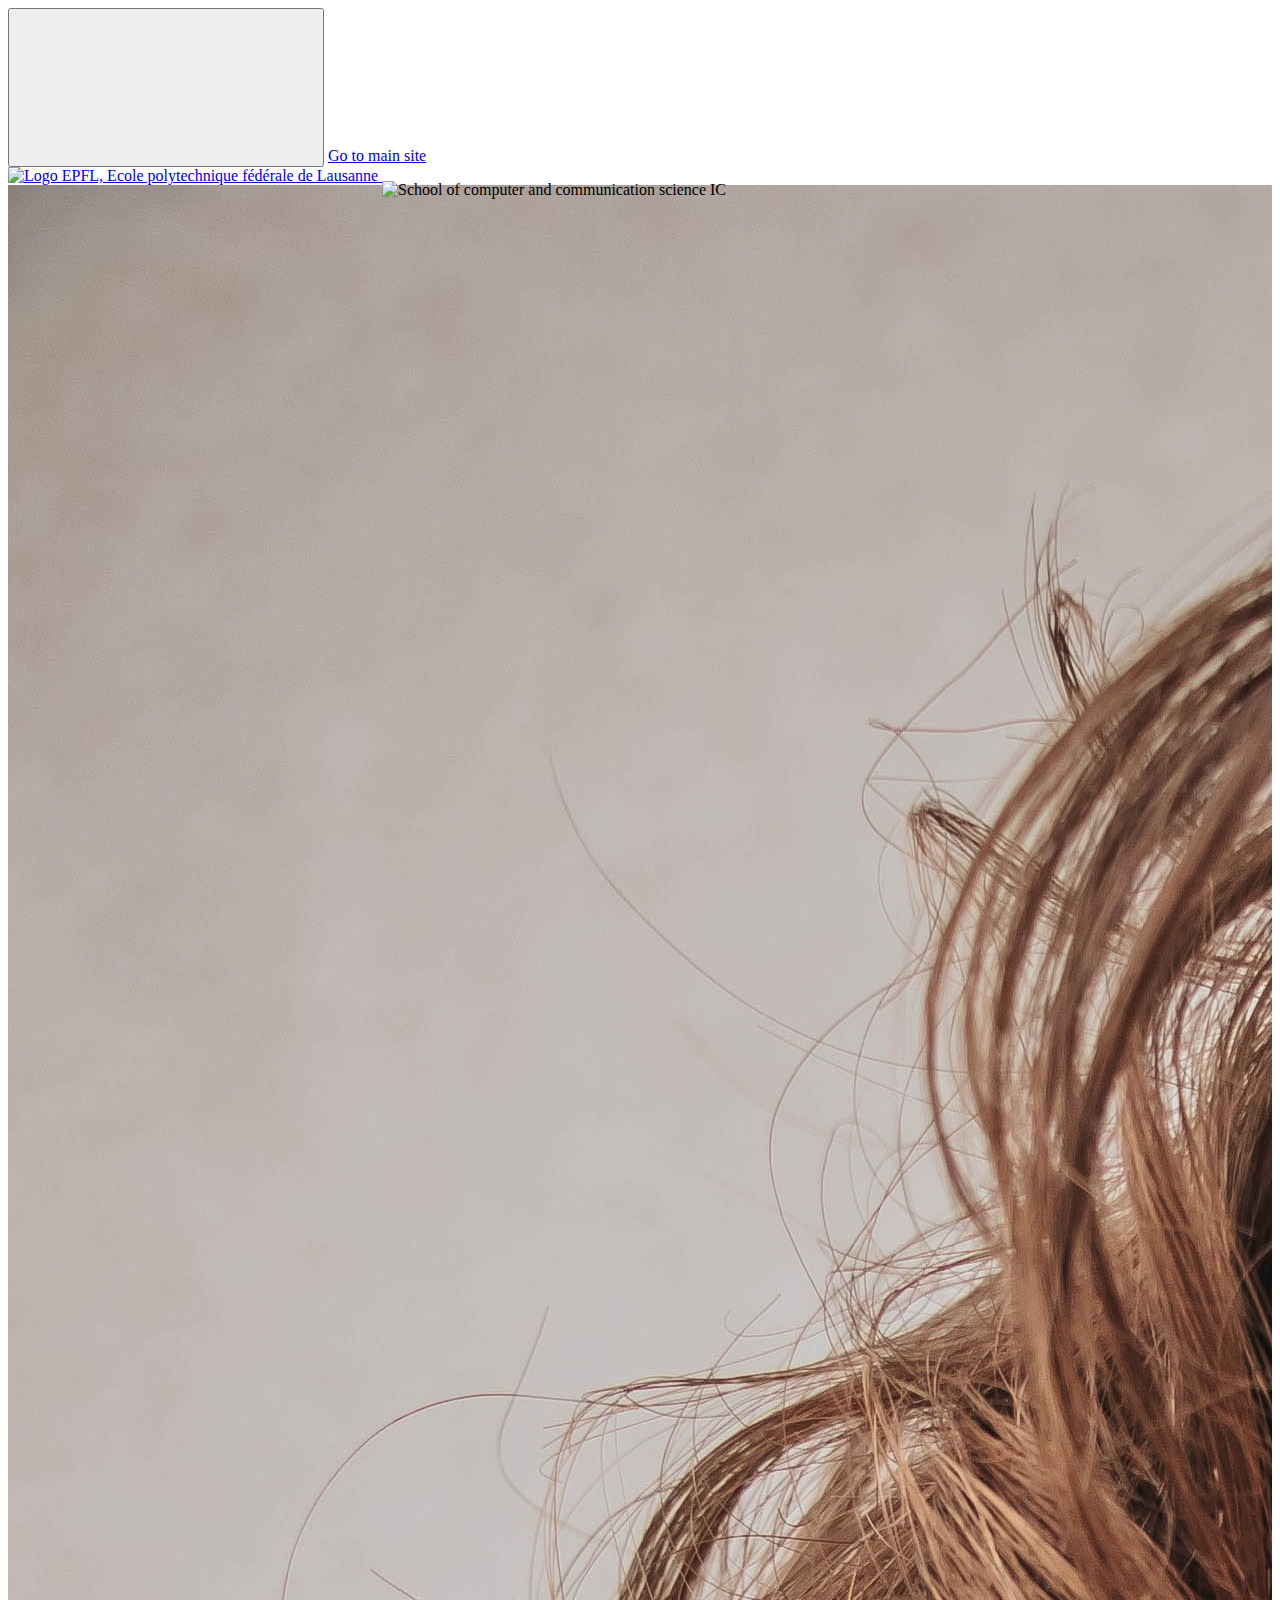
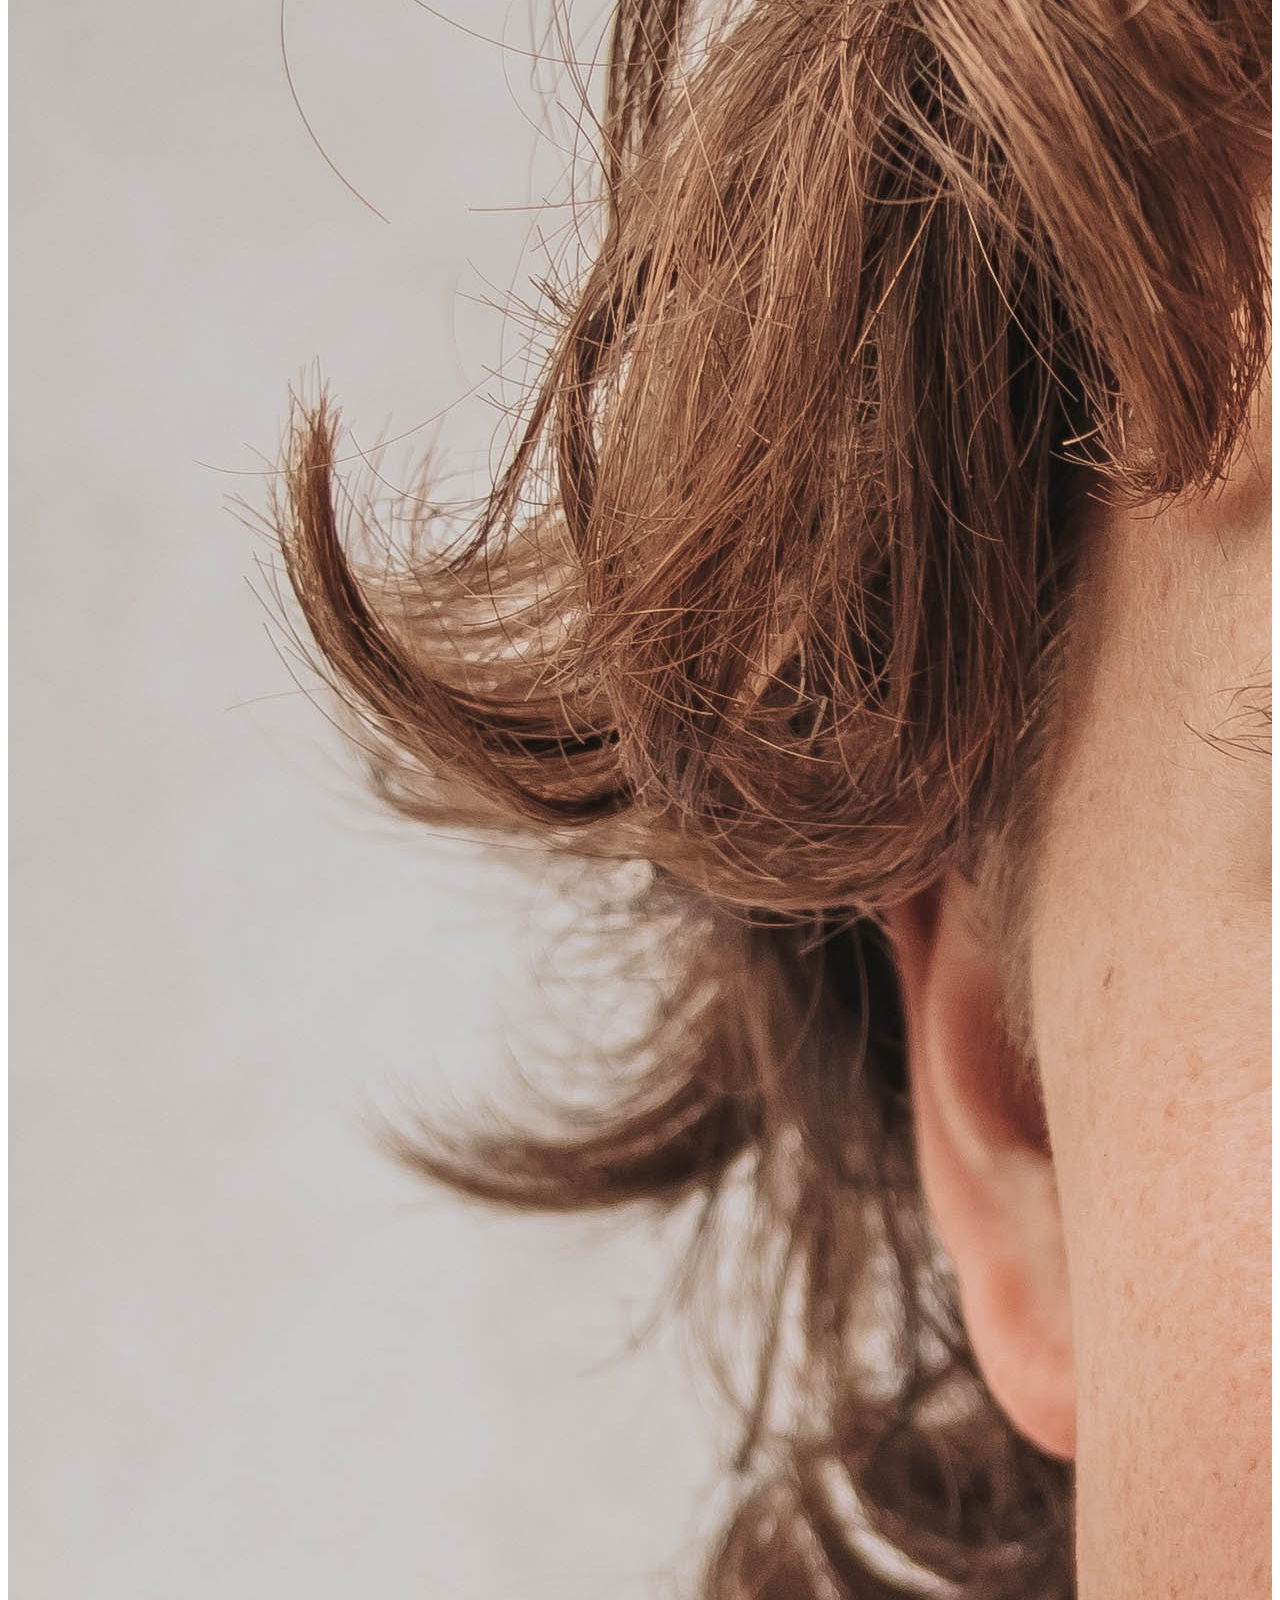
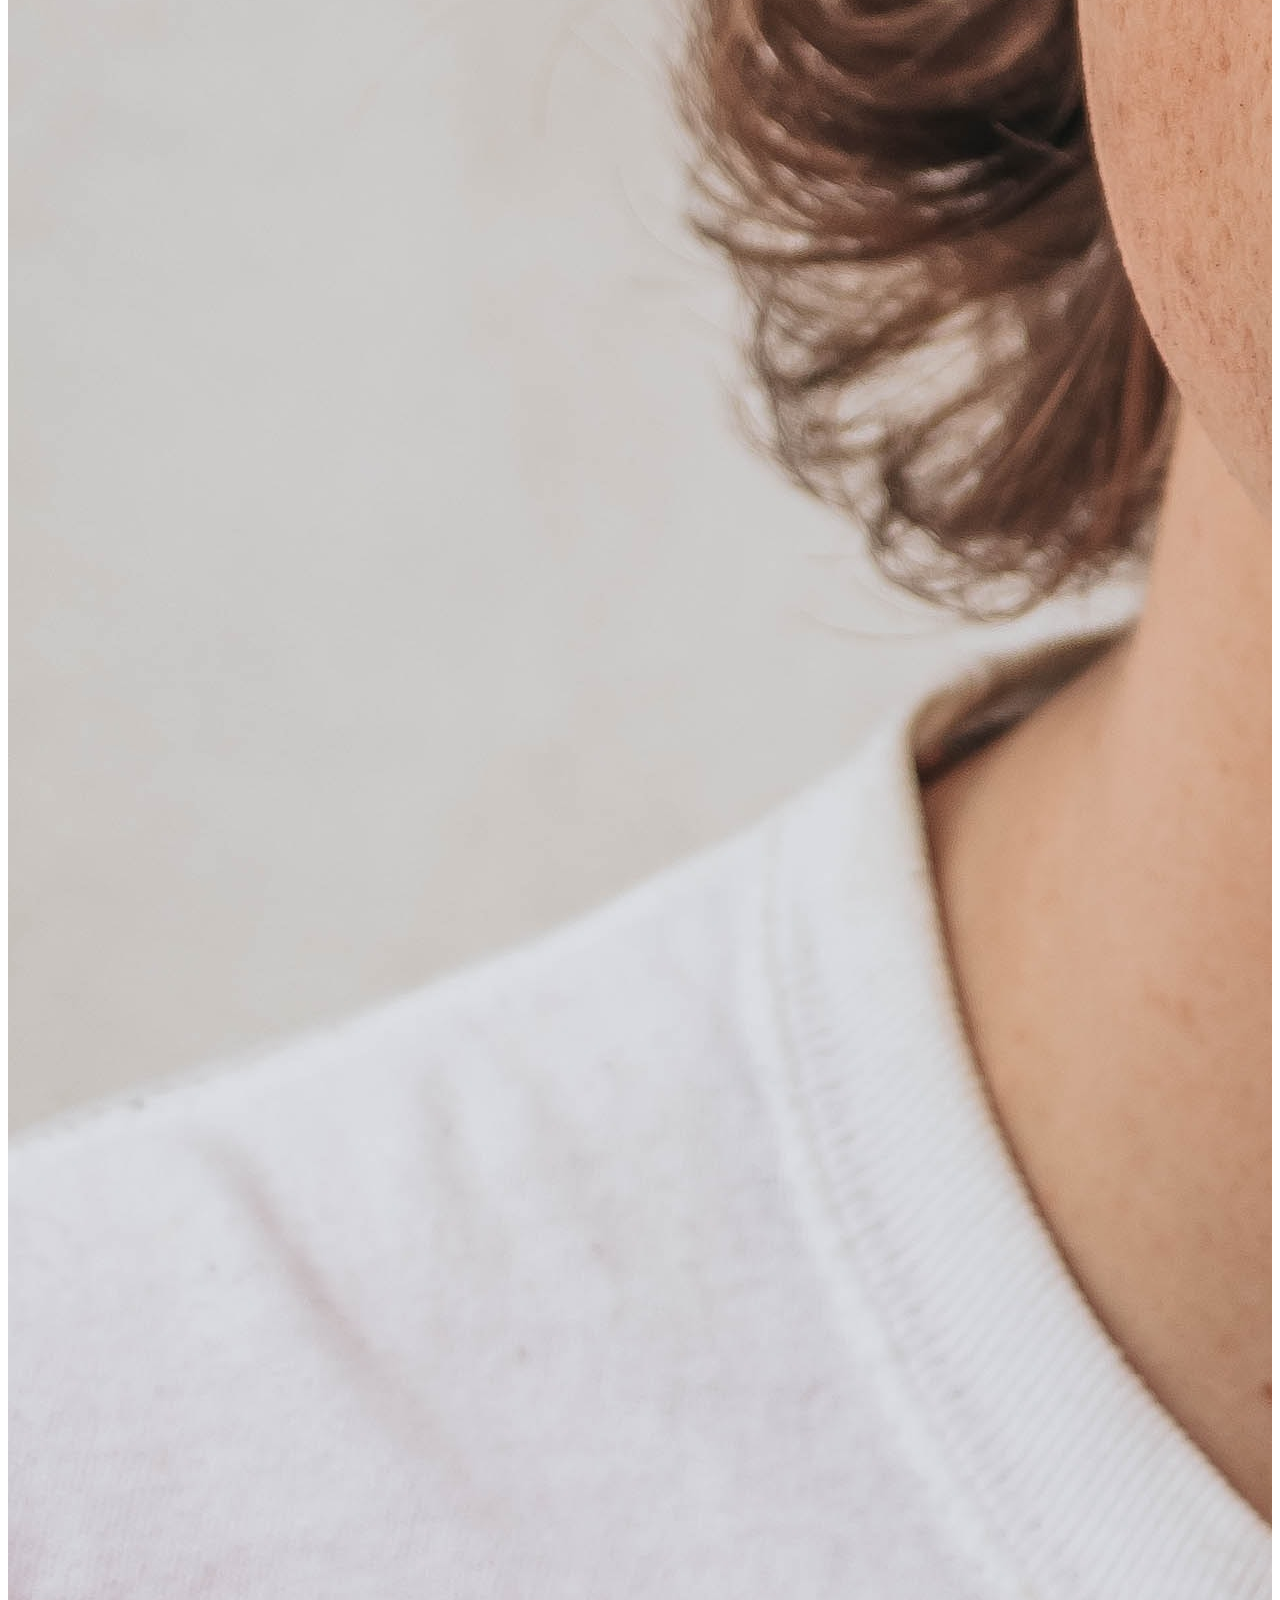
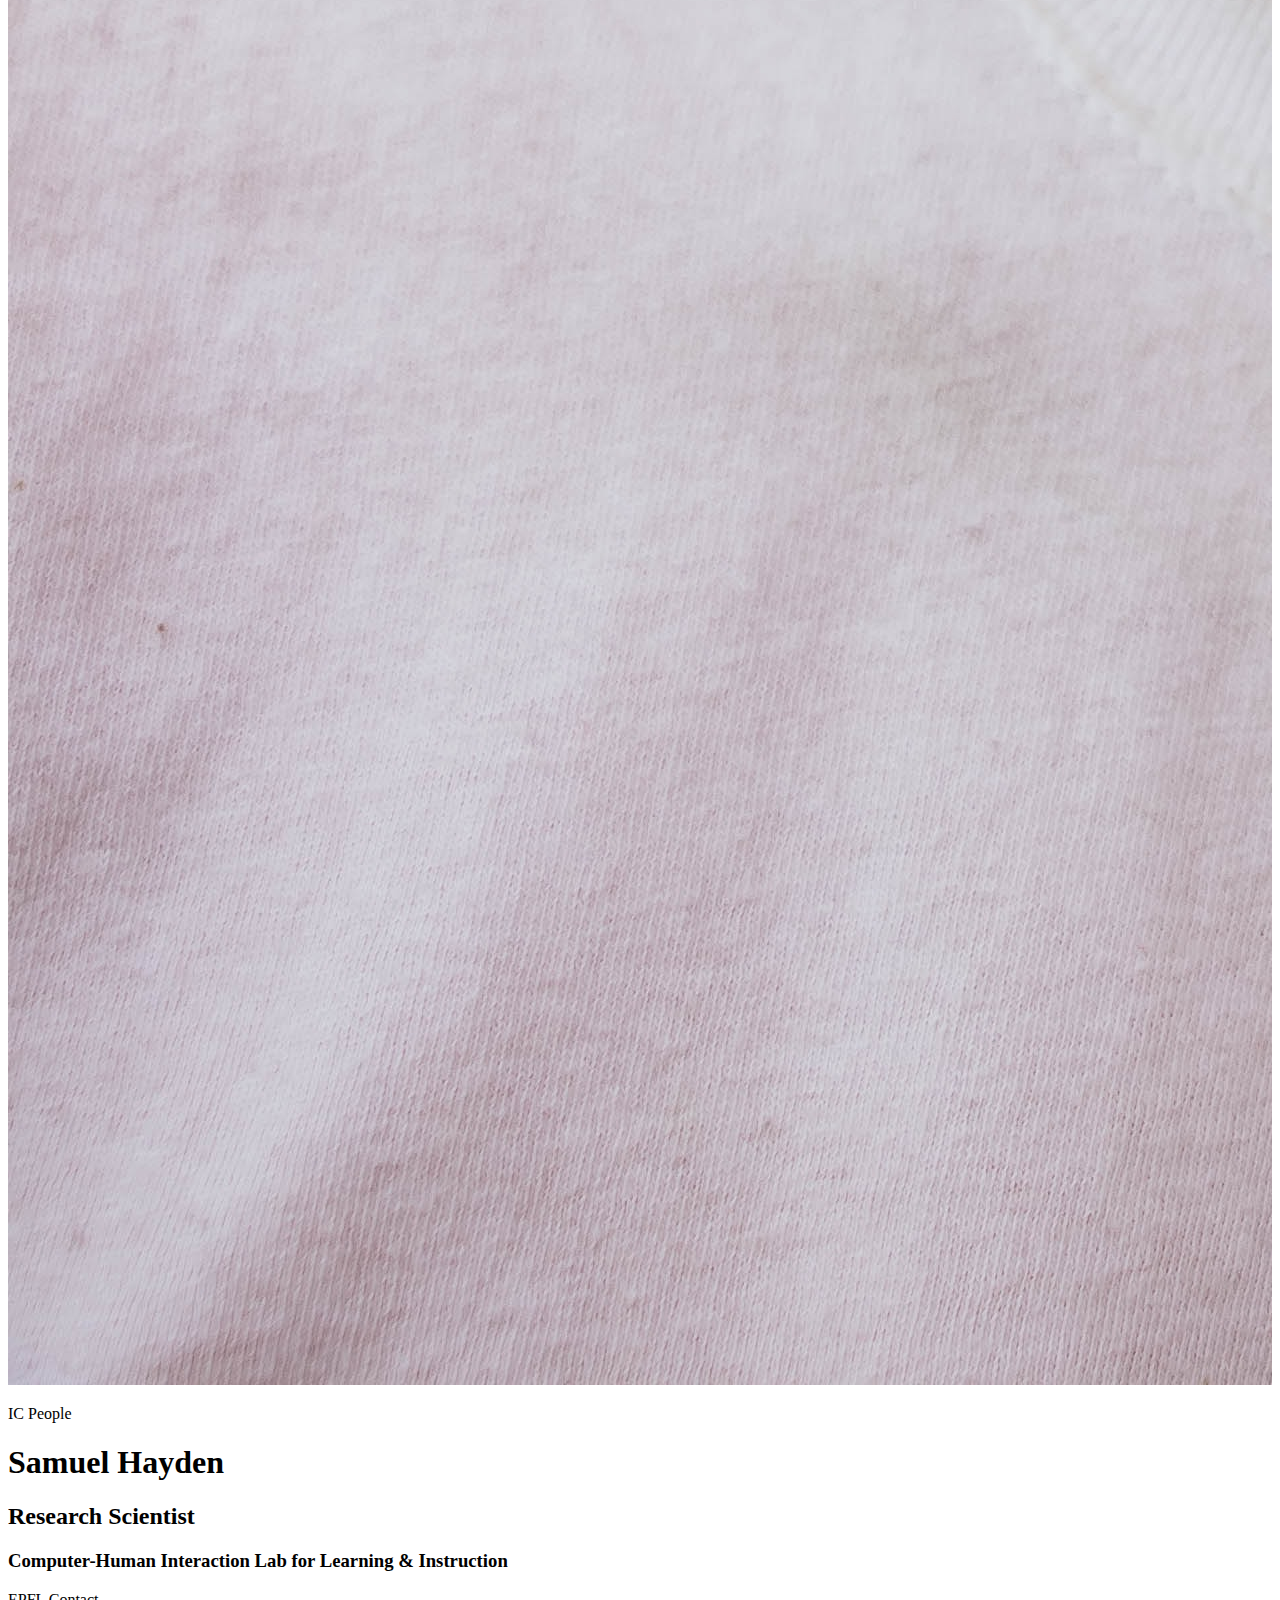
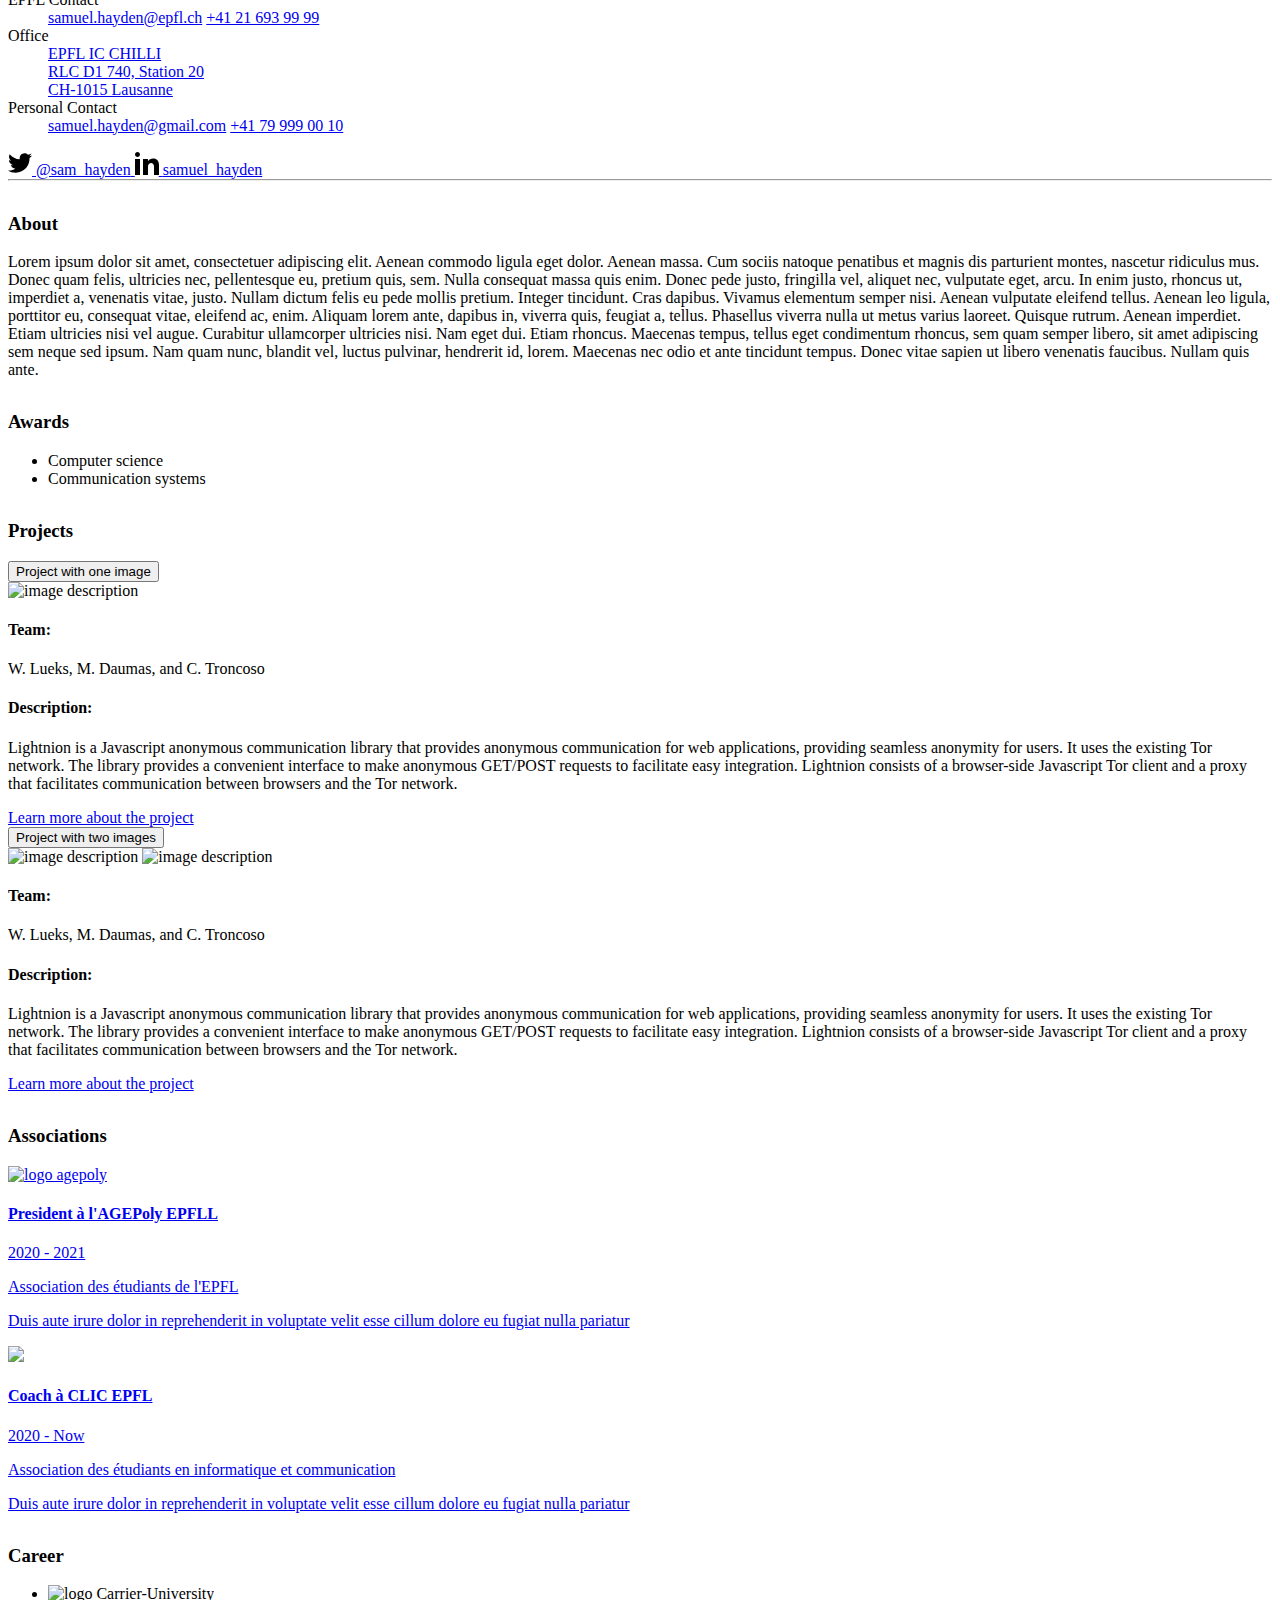
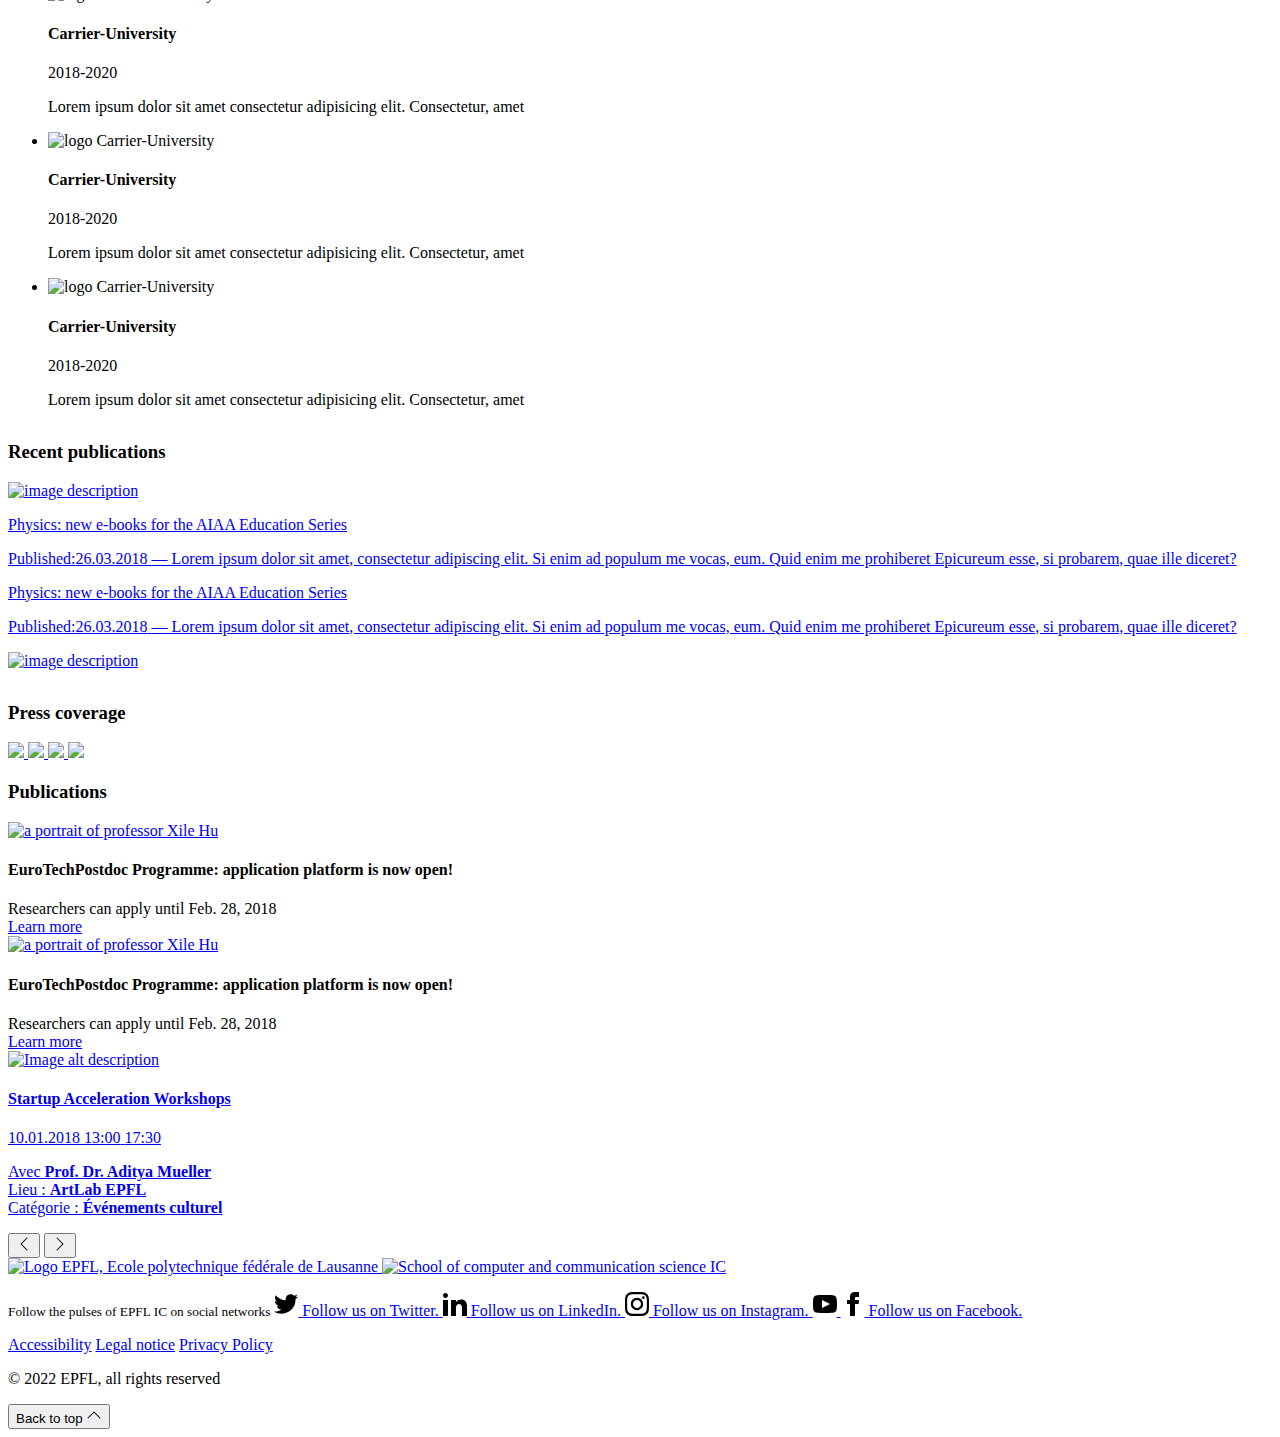
==== commit d25b3027: "Modify after client returns" ====
--- a/examples/version-image-medium.html
+++ b/examples/version-image-medium.html
@@ -1,667 +1,876 @@
 <!DOCTYPE html>
 <html lang="en">
-
-<head>
-  <meta charset="UTF-8" />
-  <meta http-equiv="X-UA-Compatible" content="IE=edge" />
-  <meta name="viewport" content="width=device-width, initial-scale=1.0" />
-  <title>Samuel Hayden | Research Scientist at CHILI</title>
-  <link rel="icon" href="img/fixed/favicon.ico" />
-  <link rel="stylesheet" href="https://web2018.epfl.ch/5.1.1/css/elements.min.css" />
-  <link rel="stylesheet" href="../css/fixed/layout.css" />
-  <link rel="stylesheet" href="../css/fixed/about.css" />
-  <link rel="stylesheet" href="../css/fixed/publications.css" />
-  <link rel="stylesheet" href="../css/fixed/awards.css" />
-  <link rel="stylesheet" href="../css/fixed/career.css" />
-  <link rel="stylesheet" href="../css/fixed/projects.css" />
-  <link rel="stylesheet" href="../css/fixed/press-coverages.css" />
-  <link rel="stylesheet" href="../css/fixed/associations.css" />
-</head>
-
-<body>
-  <main>
-    <header class="header header-light">
-      <div class="drawer mr-3 mr-xl-0">
-        <button class="drawer-toggle" aria-hidden="true">
-          <svg class="icon" aria-hidden="true">
-            <use xlink:href="#icon-chevron-right"></use>
-          </svg>
-        </button>
-        <a href="//www.epfl.ch" class="drawer-link">
-          <span class="text"> Go to main site </span>
-        </a>
-      </div>
-      <div class="header-light-content">
-        <a class="logo" href="//www.epfl.ch">
-          <img src="../img/fixed/EPFL_logo.png" alt="Logo EPFL, Ecole polytechnique fédérale de Lausanne"
-            class="img-fluid" />
-        </a>
-        <img src="../img/fixed/epflFacultyLogo.png" alt="School of computer and communication science IC"
-          class="image-faculity img-fluid" />
-      </div>
-    </header>
-    <section class="container-fluid portrait portrait--medium">
-      <div class="row">
-        <div class="col-lg-6 col-xl-4 nopadding">
-          <div class="portrait-image">
-            <picture>
-              <!-- Your profile photo --><img src="../img/exemple-profile.jpg" class="img-fluid"
-                alt="image description" />
-            </picture>
-          </div>
+  <head>
+    <meta charset="UTF-8" />
+    <meta http-equiv="X-UA-Compatible" content="IE=edge" />
+    <meta name="viewport" content="width=device-width, initial-scale=1.0" />
+    <title>Samuel Hayden | Research Scientist at CHILI</title>
+    <link rel="icon" href="img/fixed/favicon.ico" />
+    <link
+      rel="stylesheet"
+      href="https://web2018.epfl.ch/5.1.1/css/elements.min.css"
+    />
+    <link rel="stylesheet" href="../css/fixed/layout.css" />
+    <link rel="stylesheet" href="../css/fixed/about.css" />
+    <link rel="stylesheet" href="../css/fixed/publications.css" />
+    <link rel="stylesheet" href="../css/fixed/awards.css" />
+    <link rel="stylesheet" href="../css/fixed/career.css" />
+    <link rel="stylesheet" href="../css/fixed/projects.css" />
+    <link rel="stylesheet" href="../css/fixed/press-coverages.css" />
+    <link rel="stylesheet" href="../css/fixed/associations.css" />
+  </head>
+
+  <body>
+    <main>
+      <!--- Header -->
+      <header class="header header-light">
+        <div class="drawer mr-3 mr-xl-0">
+          <button class="drawer-toggle" aria-hidden="true">
+            <svg class="icon" aria-hidden="true">
+              <use xlink:href="#icon-chevron-right"></use>
+            </svg>
+          </button>
+          <a href="//www.epfl.ch" class="drawer-link">
+            <span class="text"> Go to main site </span>
+          </a>
         </div>
-        <div class="col-lg-6 col-xl-6 ">
-          <p class="mypage">IC People</p>
-
-          <!-- Your firstname and surname -->
-          <h1 class="h1 portrait-name">Samuel Hayden</h1>
-
-          <!-- Your title -->
-          <h2 class="h2 portrait-title people-title">Research Scientist</h2>
-          <h3 class="portrait-lab">
-            Computer-Human Interaction Lab for Learning & Instruction
-          </h3>
-          <dl class="definition-list definition-list-grid">
-            <dt>Bureau</dt>
-            <dd>
-              <a class="btn btn-sm btn-secondary mr-2" href="">BM 42</a>
-              <a href="tel:+41216939999">+41 21 693 99 99</a><br />
-            </dd>
-            <dt>Address</dt>
-            <dd>
-              <a href="https://www.epfl.ch/labs/chili/contact/" class="portrait-infos-address">EPFL, IC, CHILI,<wbr /> Station 14
-                <br />
-                CH 1015 Lausanne <wbr />Switzerland</a>
-            </dd>
-            <!-- Professional Contact -->
-            <dt>EPFL Contact</dt>
-            <dd class="flex">
-              <a href="mailto:samuel.hayden@epfl.ch" class="btn btn-sm btn-primary">samuel.hayden@epfl.ch</a>
-              <a href="tel:+41216939999" class="btn btn-sm btn-secondary">+41 21 693 99 99</a><br />
-            </dd>
-            <dt>Personal Contact</dt>
-            <dd class="flex">
-              <a href="mailto:samuel.hayden@gmail.com">samuel.hayden@gmail.com</a>
-              <a href="tel:+41799990010">+41 79 999 00 10</a>
-            </dd>
-          </dl>
-          <div class="flex">
-            <a href="#" class="social-icon social-icon-twitter social-icon-discrete">
-              <svg class="icon" xmlns="http://www.w3.org/2000/svg" width="24" height="24" viewbox="0 0 24 24">
-                <path
-                  d="M12 2.163c3.204 0 3.584.012 4.85.07 3.252.148 4.771 1.691 4.919 4.919.058 1.265.069 1.645.069 4.849 0 3.205-.012 3.584-.069 4.849-.149 3.225-1.664 4.771-4.919 4.919-1.266.058-1.644.07-4.85.07-3.204 0-3.584-.012-4.849-.07-3.26-.149-4.771-1.699-4.919-4.92-.058-1.265-.07-1.644-.07-4.849 0-3.204.013-3.583.07-4.849.149-3.227 1.664-4.771 4.919-4.919 1.266-.057 1.645-.069 4.849-.069zm0-2.163c-3.259 0-3.667.014-4.947.072-4.358.2-6.78 2.618-6.98 6.98-.059 1.281-.073 1.689-.073 4.948 0 3.259.014 3.668.072 4.948.2 4.358 2.618 6.78 6.98 6.98 1.281.058 1.689.072 4.948.072 3.259 0 3.668-.014 4.948-.072 4.354-.2 6.782-2.618 6.979-6.98.059-1.28.073-1.689.073-4.948 0-3.259-.014-3.667-.072-4.947-.196-4.354-2.617-6.78-6.979-6.98-1.281-.059-1.69-.073-4.949-.073zm0 5.838c-3.403 0-6.162 2.759-6.162 6.162s2.759 6.163 6.162 6.163 6.162-2.759 6.162-6.163c0-3.403-2.759-6.162-6.162-6.162zm0 10.162c-2.209 0-4-1.79-4-4 0-2.209 1.791-4 4-4s4 1.791 4 4c0 2.21-1.791 4-4 4zm6.406-11.845c-.796 0-1.441.645-1.441 1.44s.645 1.44 1.441 1.44c.795 0 1.439-.645 1.439-1.44s-.644-1.44-1.439-1.44z" />
-              </svg>
-              <span class="user">@sam_hayden</span>
-            </a>
-            <a href="#" class="social-icon social-icon-twitter social-icon-discrete">
-              <svg class="icon" xmlns="http://www.w3.org/2000/svg" width="24" height="24" viewbox="0 0 24 24">
-                <path
-                  d="M4.98 3.5c0 1.381-1.11 2.5-2.48 2.5s-2.48-1.119-2.48-2.5c0-1.38 1.11-2.5 2.48-2.5s2.48 1.12 2.48 2.5zm.02 4.5h-5v16h5v-16zm7.982 0h-4.968v16h4.969v-8.399c0-4.67 6.029-5.052 6.029 0v8.399h4.988v-10.131c0-7.88-8.922-7.593-11.018-3.714v-2.155z" />
-              </svg>
-              <span class="user">samuel_hayden</span>
-            </a>
-          </div>
+        <div class="header-light-content">
+          <a class="logo" href="//www.epfl.ch">
+            <img
+              src="../img/fixed/EPFL_logo.png"
+              alt="Logo EPFL, Ecole polytechnique fédérale de Lausanne"
+              class="img-fluid"
+            />
+          </a>
+          <img
+            src="../img/fixed/epflFacultyLogo.png"
+            alt="School of computer and communication science IC"
+            class="image-faculity img-fluid"
+          />
         </div>
-      </div>
-    </section>
-
-    <hr />
-
-    <section>
-      <div class="container-fluid">
+      </header>
+      <!--- Personal Intro -->
+      <section class="container-fluid portrait portrait--medium">
         <div class="row">
-          <div class="col-md-6 col-xl-4">
-            <!-- About: Write some lines about you, your experiences and everything you want -->
-            <div class="block about">
-              <!-- About: Write some lines about you, your experiences and everything you want -->
-              <h3>About</h3>
-              <p>
-                Lorem ipsum dolor sit amet, consectetuer adipiscing elit.
-                Aenean commodo ligula eget dolor. Aenean massa. Cum sociis
-                natoque penatibus et magnis dis parturient montes, nascetur
-                ridiculus mus. Donec quam felis, ultricies nec, pellentesque
-                eu, pretium quis, sem. Nulla consequat massa quis enim. Donec
-                pede justo, fringilla vel, aliquet nec, vulputate eget, arcu.
-                In enim justo, rhoncus ut, imperdiet a, venenatis vitae,
-                justo. Nullam dictum felis eu pede mollis pretium. Integer
-                tincidunt. Cras dapibus. Vivamus elementum semper nisi. Aenean
-                vulputate eleifend tellus. Aenean leo ligula, porttitor eu,
-                consequat vitae, eleifend ac, enim. Aliquam lorem ante,
-                dapibus in, viverra quis, feugiat a, tellus. Phasellus viverra
-                nulla ut metus varius laoreet. Quisque rutrum. Aenean
-                imperdiet. Etiam ultricies nisi vel augue.
-              </p>
-            </div>
-            <!-- Career: Here you can add your career path and academic experience -->
-            <div class="block career">
-              <h3>Career</h3>
-              <ul>
-                <!-- copy this part to add a new experience-->
-                <li>
-                  <div class="carrer-logo">
-                    <!-- Logo --><img
-                      src="http://logosandbrands.directory/wp-content/themes/directorypress/thumbs/Carrier-University-logo.jpg"
-                      alt="logo Carrier-University" />
-                  </div>
-                  <div class="career-infos">
-                    <!-- Name  -->
-                    <h4 class="career-infos-title">Carrier-University</h4>
-                    <!-- Actif duration  --><span class="career-infos-date">2018-2020</span>
-                    <!-- Here you can resume your career  -->
-                    <p class="career-infos-desc">
-                      Lorem ipsum dolor sit amet consectetur adipisicing elit.
-                      Consectetur, amet
-                    </p>
-                  </div>
-                </li>
-                <!-- end copy  -->
-                <li>
-                  <div class="carrer-logo">
-                    <img src="https://tse2.mm.bing.net/th?id=OIP.kOdvgcyvNZOEgIj0wGjGjgHaHa&pid=Api"
-                      alt="logo Carrier-University" />
-                  </div>
-                  <div class="career-infos">
-                    <h4 class="career-infos-title">Carrier-University</h4>
-                    <span class="career-infos-date">2018-2020</span>
-                    <p class="career-infos-desc">
-                      Lorem ipsum dolor sit amet consectetur adipisicing elit.
-                      Consectetur, amet
-                    </p>
-                  </div>
-                </li>
-                <li>
-                  <div class="carrer-logo">
-                    <img
-                      src="https://upload.wikimedia.org/wikipedia/commons/thumb/d/de/Coat_of_arms_of_the_University_of_Oxford.svg/150px-Coat_of_arms_of_the_University_of_Oxford.svg.png"
-                      alt="logo Carrier-University" />
-                  </div>
-                  <div class="career-infos">
-                    <h4 class="career-infos-title">Carrier-University</h4>
-                    <span class="career-infos-date">2018-2020</span>
-                    <p class="career-infos-desc">
-                      Lorem ipsum dolor sit amet consectetur adipisicing elit.
-                      Consectetur, amet
-                    </p>
-                  </div>
-                </li>
-              </ul>
+          <div class="col-lg-4 col-xl-4 nopadding">
+            <div class="portrait-image">
+              <picture>
+                <!-- Your profile photo --><img
+                  src="../img/exemple-profile.jpg"
+                  class="img-fluid"
+                  alt="image description"
+                />
+              </picture>
             </div>
           </div>
-          <div class="col-md-6 col-xl-4">
-            <!-- Projects: Here you can add projects you worked on -->
-            <div class="block projects">
-              <h3>Projects</h3>
-              <!-- copy this part to add a new project-->
-              <!-- Project name, change de id and the data-target with a unique id ex: data-target="#collapse-1" and id="collapse-1" -->
-              <button class="collapse-title collapse-title-desktop collapsed" type="button" data-toggle="collapse"
-                data-target="#collapse-1" aria-expanded="false" aria-controls="collapse-1">
-                Project with one image
-              </button>
-              <div class="collapse collapse-item collapse-item-desktop" id="collapse-1">
-                <picture>
-                  <img src="https://via.placeholder.com/570x321.jpg" class="img-fluid" alt="image description" />
-                </picture>
-                <!-- All people who have worked on this project -->
-                <h4 class="projects-subtitle">Team:</h4>
-                <span>W. Lueks, M. Daumas, and C. Troncoso</span>
-                <!-- A little description -->
-                <h4 class="projects-subtitle">Description:</h4>
-                <p>
-                  Lightnion is a Javascript anonymous communication library
-                  that provides anonymous communication for web applications,
-                  providing seamless anonymity for users. It uses the existing
-                  Tor network.
-                </p>
-                <a href="/" class="btn btn-primary">See the project</a>
-              </div>
-              <!-- end copy -->
-
-              <button class="collapse-title collapse-title-desktop collapsed" type="button" data-toggle="collapse"
-                data-target="#collapse-2" aria-expanded="false" aria-controls="collapse-2">
-                Projects with two images
-              </button>
-              <div class="collapse collapse-item collapse-item-desktop" id="collapse-2">
-                <div class="collapse-images">
-                  <picture>
-                    <img src="https://via.placeholder.com/570x450.jpg" class="img-fluid" alt="image description" />
-                  </picture>
-                  <picture>
-                    <img src="https://via.placeholder.com/570x450.jpg" class="img-fluid" alt="image description" />
-                  </picture>
-                </div>
-                <h4 class="projects-subtitle">Team:</h4>
-                <span>W. Lueks, M. Daumas, and C. Troncoso</span>
-                <h4 class="projects-subtitle">Description:</h4>
-                <p>
-                  Lightnion is a Javascript anonymous communication library
-                  that provides anonymous communication for web applications,
-                  providing seamless anonymity for users. It uses the existing
-                  Tor network.
-                </p>
-                <a href="/" class="btn btn-primary">See the project</a>
-              </div>
-            </div>
-            <!-- Association: If you've ever been in a student assocation -->
-            <div class="block associations">
-              <h3>Associations</h3>
-              <div class="associations-list">
-                <!-- copy this part to add a new association-->
-                <a href="#" class="card link-trapeze-horizontal">
-                  <div class="card-body">
-                    <div class="associations-logo">
-                      <!-- Association logo --><img
-                        src="https://agepoly.ch/wp-content/themes/agepoly/resources/Horizontal_-_AI_-_AGEPoly.svg"
-                        alt="logo agepoly" />
-                    </div>
-                    <!-- Your job -->
-                    <h4 class="h5 card-title">President à l'AGEPoly EPFLL</h4>
-                    <!-- Actif duration -->
-                    <p class="text-muted small">2020 - 2021</p>
-                    <div class="card-info card-info-bordered">
-                      <!-- Full association name --><span>Association des étudiants de l'EPFL</span>
-                    </div>
-                    <!-- A little description -->
-                    <p class="card-text">
-                      Duis aute irure dolor in reprehenderit in voluptate
-                      velit esse cillum dolore eu fugiat nulla pariatur
-                    </p>
-                  </div>
+          <div class="col-lg-8 col-xl-6">
+            <p class="mypage">IC People</p>
+
+            <!-- Your firstname and surname -->
+            <h1 class="h1 portrait-name">Samuel Hayden</h1>
+
+            <!-- Your title -->
+            <h2 class="h2 portrait-title people-title">Research Scientist</h2>
+            <h3 class="portrait-lab">
+              Computer-Human Interaction Lab for Learning & Instruction
+            </h3>
+            <dl class="definition-list definition-list-grid">
+              <!-- Office Contact -->
+              <dt>EPFL Contact</dt>
+              <dd class="flex">
+                <a
+                  href="mailto:samuel.hayden@epfl.ch"
+                  class="btn btn-sm btn-primary"
+                  >samuel.hayden@epfl.ch</a
+                >
+                <a href="tel:+41216939999" class="btn btn-sm btn-secondary"
+                  >+41 21 693 99 99</a
+                >
+              </dd>
+              <dt>Office</dt>
+              <dd>
+                <a
+                  href="https://plan.epfl.ch/?room=%3DRLC%20D1%20740&dim_floor=1&lang=fr&dim_lang=fr&tree_groups=centres_nevralgiques%2Cacces%2Cmobilite_reduite%2Censeignement%2Ccommerces_et_services%2Cvehicules%2Cinfrastructure_plan_grp&tree_group_layers_centres_nevralgiques=information_epfl%2Cguichet_etudiants&tree_group_layers_acces=metro&tree_group_layers_mobilite_reduite=&tree_group_layers_enseignement=&tree_group_layers_commerces_et_services=&tree_group_layers_vehicules=&tree_group_layers_infrastructure_plan_grp=batiments_query_plan&baselayer_ref=grp_backgrounds&map_x=2533290&map_y=1152278&map_zoom=13"
+                  class="portrait-infos-address"
+                >
+                  EPFL IC CHILLI<br />
+                  RLC D1 740, Station 20<br />
+                  CH-1015 Lausanne
                 </a>
-                <!-- end copy -->
-                <a href="#" class="card link-trapeze-horizontal">
-                  <div class="card-body">
-                    <div class="associations-logo">
-                      <img src="https://clic.epfl.ch/img/logo.png" />
-                    </div>
-                    <h4 class="h5 card-title">Coach à CLIC EPFL</h4>
-                    <p class="text-muted small">2020 - Now</p>
-                    <div class="card-info card-info-bordered">
-                      <span>Association des étudiants en informatique et
-                        communication</span>
-                    </div>
-                    <p class="card-text">
-                      Duis aute irure dolor in reprehenderit in voluptate
-                      velit esse cillum dolore eu fugiat nulla pariatur
-                    </p>
-                  </div>
-                </a>
-              </div>
-            </div>
-            <!-- Awards: Here you can add awards if you got some -->
-            <div class="block awards">
-              <h3>Awards</h3>
-              <ul class="list-group list-group-flush">
-                <li class="list-group-item">Computer science</li>
-                <li class="list-group-item">Communication systems</li>
-              </ul>
-            </div>
-
-            <!-- Press coverage: Here you can add any media coverage you’ve had with links to magazines, websites, etc -->
-            <div class="block press-coverage">
-              <h3>Press coverage</h3>
-              <div>
+              </dd>
+              <!-- Personal Contact -->
+              <dt>Personal Contact</dt>
+              <dd class="flex">
                 <a
-                  target="_blank"
-                  href="epfl.ch"
-                  class="card link-trapeze-horizontal"
-                >
-                  <img
-                    class="img-responsive"
-                    src="https://upload.wikimedia.org/wikipedia/commons/thumb/0/02/The_New_York_Times_Logo.svg/1280px-The_New_York_Times_Logo.svg.png"
+                  href="mailto:samuel.hayden@gmail.com"
+                  class="btn btn-sm btn-primary"
+                  >samuel.hayden@gmail.com</a
+                >
+                <a href="tel:+41799990010" class="btn btn-sm btn-secondary"
+                  >+41 79 999 00 10</a
+                >
+              </dd>
+            </dl>
+            <div class="flex">
+              <a
+                href="#"
+                class="social-icon social-icon-twitter social-icon-discrete"
+              >
+                <svg
+                  class="icon"
+                  xmlns="http://www.w3.org/2000/svg"
+                  width="24"
+                  height="24"
+                  viewbox="0 0 24 24"
+                >
+                  <path
+                    d="M24 4.557c-.883.392-1.832.656-2.828.775 1.017-.609 1.798-1.574 2.165-2.724-.951.564-2.005.974-3.127 1.195-.897-.957-2.178-1.555-3.594-1.555-3.179 0-5.515 2.966-4.797 6.045-4.091-.205-7.719-2.165-10.148-5.144-1.29 2.213-.669 5.108 1.523 6.574-.806-.026-1.566-.247-2.229-.616-.054 2.281 1.581 4.415 3.949 4.89-.693.188-1.452.232-2.224.084.626 1.956 2.444 3.379 4.6 3.419-2.07 1.623-4.678 2.348-7.29 2.04 2.179 1.397 4.768 2.212 7.548 2.212 9.142 0 14.307-7.721 13.995-14.646.962-.695 1.797-1.562 2.457-2.549z"
                   />
-                </a>
-                <a
-                  target="_blank"
-                  href="epfl.ch"
-                  class="card link-trapeze-horizontal"
-                >
-                  <img
-                    class="img-responsive"
-                    src="http://logos-download.com/wp-content/uploads/2016/05/Forbes_logo_black.png"
+                </svg>
+                <span class="user">@sam_hayden</span>
+              </a>
+              <a
+                href="#"
+                class="social-icon social-icon-twitter social-icon-discrete"
+              >
+                <svg
+                  class="icon"
+                  xmlns="http://www.w3.org/2000/svg"
+                  width="24"
+                  height="24"
+                  viewbox="0 0 24 24"
+                >
+                  <path
+                    d="M4.98 3.5c0 1.381-1.11 2.5-2.48 2.5s-2.48-1.119-2.48-2.5c0-1.38 1.11-2.5 2.48-2.5s2.48 1.12 2.48 2.5zm.02 4.5h-5v16h5v-16zm7.982 0h-4.968v16h4.969v-8.399c0-4.67 6.029-5.052 6.029 0v8.399h4.988v-10.131c0-7.88-8.922-7.593-11.018-3.714v-2.155z"
                   />
-                </a>
-                <a
-                  target="_blank"
-                  href="epfl.ch"
-                  class="card link-trapeze-horizontal"
-                >
-                  <img
-                    class="img-responsive"
-                    src="https://www.meaforensic.com/wp-content/uploads/2018/06/spar3d_expo_rgb_horiz-1024x228.jpg"
-                  />
-                </a>
-                <a
-                  target="_blank"
-                  href="epfl.ch"
-                  class="card link-trapeze-horizontal"
-                >
-                  <img
-                    class="img-responsive"
-                    src="https://upload.wikimedia.org/wikipedia/commons/thumb/1/14/MIT_Technology_Review_logo.svg/1200px-MIT_Technology_Review_logo.svg.png"
-                  />
-                </a>
-              </div>
-            </div>
-          </div>
-          <div class="col-md-6 col-xl-4">
-            
-            <!-- Recent publications: highlight of your TWO most recent publications -->
-            <div class="block highlight-publications">
-              <h3>Recent publications</h3>
-              <div class="list-group">
-                <!-- VERSION IMAGE-TEXT Add your link into the href -->
-                <a
-                  href="#"
-                  class="list-group-item list-group-teaser link-trapeze-vertical"
-                >
-                  <div class="list-group-teaser-container">
-                    <div class="list-group-teaser-thumbnail">
-                      <picture>
-                        <img
-                          src="https://via.placeholder.com/570x321.jpg"
-                          class="img-fluid"
-                          alt="image description"
-                        />
-                      </picture>
-                    </div>
-                    <div
-                      class="list-group-teaser-content"
-                      itemscope
-                      itemtype="http://schema.org/Article"
-                    >
-                      <p class="h5" itemprop="name">
-                        Physics: new e-books for the AIAA Education Series
-                      </p>
-                      <p>
-                        <time datetime="2018-03-26" itemprop="datePublished"
-                          ><span class="sr-only">Published:</span
-                          >26.03.2018</time
-                        >
-                        <span class="text-muted" itemprop="description"
-                          >— Lorem ipsum dolor sit amet, consectetur
-                          adipiscing elit. Si enim ad populum me vocas, eum.
-                          Quid enim me prohiberet Epicureum esse, si probarem,
-                          quae ille diceret?</span
-                        >
-                      </p>
-                    </div>
-                  </div>
-                </a>
-                <!-- VERSION ONLY-TEXT Add your link into the href -->
-                <a
-                  href="#"
-                  class="list-group-item list-group-teaser link-trapeze-vertical"
-                >
-                  <div class="list-group-teaser-container">
-                    <div
-                      class="list-group-teaser-content"
-                      itemscope
-                      itemtype="http://schema.org/Article"
-                    >
-                      <p class="h5" itemprop="name">
-                        Physics: new e-books for the AIAA Education Series
-                      </p>
-                      <p>
-                        <time datetime="2018-03-26" itemprop="datePublished"
-                          ><span class="sr-only">Published:</span
-                          >26.03.2018</time
-                        >
-                        <span class="text-muted" itemprop="description"
-                          >— Lorem ipsum dolor sit amet, consectetur
-                          adipiscing elit. Si enim ad populum me vocas, eum.
-                          Quid enim me prohiberet Epicureum esse, si probarem,
-                          quae ille diceret?</span
-                        >
-                      </p>
-                    </div>
-                  </div>
-                </a>
-                <!-- VERSION POSTER Add your link into the href -->
-                <a
-                  target="_blank"
-                  download
-                  href="https://www.w3.org/WAI/ER/tests/xhtml/testfiles/resources/pdf/dummy.pdf"
-                  class="poster list-group-item list-group-teaser link-trapeze-vertical"
-                >
-                  <div class="list-group-teaser-container">
-                    <div class="list-group-teaser-thumbnail">
-                      <picture>
-                        <img
-                          src="https://via.placeholder.com/405x600.jpg"
-                          class="img-fluid"
-                          alt="image description"
-                        />
-                      </picture>
-                    </div>
-                  </div>
-                </a>
-              </div>
-            </div>
-            
-          </div>
-        </div>
-      </div>
-    </section>
-
-    <!-- Publications: Here you can add your publications -->
-    <section class="publications">
-      <div class="container">
-        <h3>Publications</h3>
-        <div class="card-slider-wrapper">
-          <div class="card-slider">
-            <!-- copy this part to add a new post -->
-            <div class="card-slider-cell card-slider-cell-lg">
-              <a href="#" class="card card-gray link-trapeze-horizontal" itemscope itemtype="http://schema.org/Event">
-                <div class="card-body">
-                  <picture class="card-img-top">
-                    <img src="https://source.unsplash.com/1600x900/?nature" class="img-fluid" title="Image title"
-                      alt="Image alt description" />
-                  </picture>
-                  <h4 class="card-title" itemprop="name">
-                    EPFL Drone Days 2018 dates have been announced!
-                  </h4>
-                  <!-- A short resum -->
-                  <p>
-                    From 1 to 3 September 2018, more than 5,000 people will be
-                    treated to drone races, a robotics showcase, a conference
-                    and demonstrations on the EPFL's campus. Attendees will
-                    enjoy 3 days of thrilling races over the middle of campus,
-                    including a night race lit by LEDs and the finals of the
-                    Swiss Rotor Sports Association (SRSA).
-                  </p>
-                  <div class="card-info">
-                    <span class="card-info-date" itemprop="startDate" content="2018-01-10T12:00">10.01.2018</span>
-                    <span>13:00</span>
-                    <span>17:30</span>
-                    <p>
-                      <span itemprop="performer" itemscope itemtype="http://schema.org/performer">
-                        Avec <b>Prof. Dr. Aditya Mueller</b>
-                      </span>
-                      <span itemprop="location" itemscope itemtype="http://schema.org/Place">
-                        <br />
-                        Lieu : <b>Laboratoire ALICE</b><br />Organisé par
-                        <b>Campus Farmers (Unipoly)</b><br />
-                      </span>
-                    </p>
-                  </div>
-                </div>
-                <!-- Optionnal button with the same link to the post -->
-                <div class="card-footer mt-auto">
-                  <a href="#" class="btn btn-primary btn-sm">Learn more & apply</a>
-                </div>
-              </a>
-            </div>
-            <!-- end copy -->
-            <div class="card-slider-cell">
-              <div class="card card-gray">
-                <div class="card-body">
-                  <a href="#" class="card-img-top">
-                    <picture>
-                      <img src="https://source.unsplash.com/1600x900/?nature" class="img-fluid"
-                        title="professor Xile Hu" alt="a portrait of professor Xile Hu" />
-                    </picture>
-                  </a>
-                  <h4 class="card-title">
-                    EuroTechPostdoc Programme: application platform is now
-                    open!
-                  </h4>
-                  <div class="card-info">
-                    <span>Researchers can apply until Feb. 28, 2018</span>
-                  </div>
-                </div>
-                <div class="card-footer mt-auto">
-                  <a href="#" class="btn btn-primary btn-sm">Learn more & apply</a>
-                </div>
-              </div>
-            </div>
-            <div class="card-slider-cell">
-              <a href="#" class="card card-gray link-trapeze-horizontal" itemscope itemtype="http://schema.org/Event">
-                <div class="card-body">
-                  <picture class="card-img-top">
-                    <img src="https://source.unsplash.com/1600x900/?nature" class="img-fluid" title="Image title"
-                      alt="Image alt description" />
-                  </picture>
-                  <h4 class="card-title" itemprop="name">
-                    Startup Acceleration Workshops
-                  </h4>
-                  <div class="card-info">
-                    <span class="card-info-date" itemprop="startDate" content="2018-01-10T12:00">10.01.2018</span>
-                    <span>13:00</span>
-                    <span>17:30</span>
-                    <p>
-                      <span itemprop="performer" itemscope itemtype="http://schema.org/performer">
-                        Avec <b>Prof. Dr. Aditya Mueller</b>
-                      </span>
-                      <span itemprop="location" itemscope itemtype="http://schema.org/Place">
-                        <br />
-                        Lieu :
-                        <b><span itemprop="name">ArtLab EPFL</span></b> <br />
-                        Catégorie : <b>Événements culturel</b>
-                      </span>
-                    </p>
-                  </div>
-                </div>
+                </svg>
+                <span class="user">samuel_hayden</span>
               </a>
             </div>
           </div>
-          <div class="card-slider-footer">
-            <div>
-              <button role="button" id="card-slider-prev" class="card-slider-btn link-trapeze-horizontal disabled">
-                <svg xmlns="http://www.w3.org/2000/svg" width="16" height="16" fill="currentColor"
-                  class="bi bi-chevron-left" viewbox="0 0 16 16">
-                  <path fill-rule="evenodd"
-                    d="M11.354 1.646a.5.5 0 0 1 0 .708L5.707 8l5.647 5.646a.5.5 0 0 1-.708.708l-6-6a.5.5 0 0 1 0-.708l6-6a.5.5 0 0 1 .708 0z" />
-                </svg>
-              </button>
-              <button role="button" id="card-slider-next" class="card-slider-btn link-trapeze-horizontal">
-                <svg xmlns="http://www.w3.org/2000/svg" width="16" height="16" fill="currentColor"
-                  class="bi bi-chevron-right" viewbox="0 0 16 16">
-                  <path fill-rule="evenodd"
-                    d="M4.646 1.646a.5.5 0 0 1 .708 0l6 6a.5.5 0 0 1 0 .708l-6 6a.5.5 0 0 1-.708-.708L10.293 8 4.646 2.354a.5.5 0 0 1 0-.708z" />
-                </svg>
-              </button>
+        </div>
+      </section>
+      <hr />
+      <!--- Content Page -->
+      <section>
+        <div class="container">
+          <div class="row">
+            <div class="col-md-6">
+              <div class="block about">
+                <!-- About: Write some lines about you, your experiences and everything you want -->
+                <h3>About</h3>
+                <p>
+                  Lorem ipsum dolor sit amet, consectetuer adipiscing elit.
+                  Aenean commodo ligula eget dolor. Aenean massa. Cum sociis
+                  natoque penatibus et magnis dis parturient montes, nascetur
+                  ridiculus mus. Donec quam felis, ultricies nec, pellentesque
+                  eu, pretium quis, sem. Nulla consequat massa quis enim. Donec
+                  pede justo, fringilla vel, aliquet nec, vulputate eget, arcu.
+                  In enim justo, rhoncus ut, imperdiet a, venenatis vitae,
+                  justo. Nullam dictum felis eu pede mollis pretium. Integer
+                  tincidunt. Cras dapibus. Vivamus elementum semper nisi. Aenean
+                  vulputate eleifend tellus. Aenean leo ligula, porttitor eu,
+                  consequat vitae, eleifend ac, enim. Aliquam lorem ante,
+                  dapibus in, viverra quis, feugiat a, tellus. Phasellus viverra
+                  nulla ut metus varius laoreet. Quisque rutrum. Aenean
+                  imperdiet. Etiam ultricies nisi vel augue. Curabitur
+                  ullamcorper ultricies nisi. Nam eget dui. Etiam rhoncus.
+                  Maecenas tempus, tellus eget condimentum rhoncus, sem quam
+                  semper libero, sit amet adipiscing sem neque sed ipsum. Nam
+                  quam nunc, blandit vel, luctus pulvinar, hendrerit id, lorem.
+                  Maecenas nec odio et ante tincidunt tempus. Donec vitae sapien
+                  ut libero venenatis faucibus. Nullam quis ante.
+                </p>
+              </div>
+
+              <!-- Awards: Here you can add awards if you got some -->
+              <div class="block awards">
+                <h3>Awards</h3>
+                <ul class="list-group list-group-flush">
+                  <li class="list-group-item">Computer science</li>
+                  <li class="list-group-item">Communication systems</li>
+                </ul>
+              </div>
+
+              <!-- Projects: Here you can add projects you worked on -->
+              <div class="block projects">
+                <h3>Projects</h3>
+                <!-- copy this part to add a new project-->
+                <!-- Project name, change de id and the data-target with a unique id ex: data-target="#collapse-1" and id="collapse-1" -->
+                <button
+                  class="collapse-title collapse-title-desktop collapsed"
+                  type="button"
+                  data-toggle="collapse"
+                  data-target="#collapse-1"
+                  aria-expanded="true"
+                  aria-controls="collapse-1"
+                >
+                  Project with one image
+                </button>
+                <div
+                  class="collapse-item collapse-item-desktop"
+                  id="collapse-1"
+                >
+                  <picture>
+                    <img
+                      src="https://via.placeholder.com/570x321.jpg"
+                      class="img-fluid"
+                      alt="image description"
+                    />
+                  </picture>
+                  <!-- All people who have worked on this project -->
+                  <h4 class="projects-subtitle">Team:</h4>
+                  <span>W. Lueks, M. Daumas, and C. Troncoso</span>
+                  <!-- A little description -->
+                  <h4 class="projects-subtitle">Description:</h4>
+                  <p>
+                    Lightnion is a Javascript anonymous communication library
+                    that provides anonymous communication for web applications,
+                    providing seamless anonymity for users. It uses the existing
+                    Tor network. The library provides a convenient interface to
+                    make anonymous GET/POST requests to facilitate easy
+                    integration. Lightnion consists of a browser-side Javascript
+                    Tor client and a proxy that facilitates communication
+                    between browsers and the Tor network.
+                  </p>
+                  <a href="/" class="btn btn-primary"
+                    >Learn more about the project</a
+                  >
+                </div>
+                <!-- end copy -->
+
+                <button
+                  class="collapse-title collapse-title-desktop collapsed"
+                  type="button"
+                  data-toggle="collapse"
+                  data-target="#collapse-2"
+                  aria-expanded="false"
+                  aria-controls="collapse-2"
+                >
+                  Project with two images
+                </button>
+                <div
+                  class="collapse collapse-item collapse-item-desktop"
+                  id="collapse-2"
+                >
+                  <div class="collapse-images">
+                    <picture>
+                      <img
+                        src="https://via.placeholder.com/570x450.jpg"
+                        class="img-fluid"
+                        alt="image description"
+                      />
+                    </picture>
+                    <picture>
+                      <img
+                        src="https://via.placeholder.com/570x450.jpg"
+                        class="img-fluid"
+                        alt="image description"
+                      />
+                    </picture>
+                  </div>
+                  <h4 class="projects-subtitle">Team:</h4>
+                  <span>W. Lueks, M. Daumas, and C. Troncoso</span>
+                  <h4 class="projects-subtitle">Description:</h4>
+                  <p>
+                    Lightnion is a Javascript anonymous communication library
+                    that provides anonymous communication for web applications,
+                    providing seamless anonymity for users. It uses the existing
+                    Tor network. The library provides a convenient interface to
+                    make anonymous GET/POST requests to facilitate easy
+                    integration. Lightnion consists of a browser-side Javascript
+                    Tor client and a proxy that facilitates communication
+                    between browsers and the Tor network.
+                  </p>
+                  <a href="/" class="btn btn-primary"
+                    >Learn more about the project</a
+                  >
+                </div>
+              </div>
+
+              <!-- Association: If you've ever been in a student assocation -->
+              <div class="block associations">
+                <h3>Associations</h3>
+                <div class="associations-list">
+                  <!-- copy this part to add a new association-->
+                  <a href="#" class="card link-trapeze-horizontal">
+                    <div class="card-body">
+                      <div class="associations-logo">
+                        <!-- Association logo --><img
+                          src="https://agepoly.ch/wp-content/themes/agepoly/resources/Horizontal_-_AI_-_AGEPoly.svg"
+                          alt="logo agepoly"
+                        />
+                      </div>
+                      <!-- Your job -->
+                      <h4 class="h5 card-title">President à l'AGEPoly EPFLL</h4>
+                      <!-- Actif duration -->
+                      <p class="text-muted small">2020 - 2021</p>
+                      <div class="card-info card-info-bordered">
+                        <!-- Full association name --><span
+                          >Association des étudiants de l'EPFL</span
+                        >
+                      </div>
+                      <!-- A little description -->
+                      <p class="card-text">
+                        Duis aute irure dolor in reprehenderit in voluptate
+                        velit esse cillum dolore eu fugiat nulla pariatur
+                      </p>
+                    </div>
+                  </a>
+                  <!-- end copy -->
+                  <a href="#" class="card link-trapeze-horizontal">
+                    <div class="card-body">
+                      <div class="associations-logo">
+                        <img src="https://clic.epfl.ch/img/logo.png" />
+                      </div>
+                      <h4 class="h5 card-title">Coach à CLIC EPFL</h4>
+                      <p class="text-muted small">2020 - Now</p>
+                      <div class="card-info card-info-bordered">
+                        <span
+                          >Association des étudiants en informatique et
+                          communication</span
+                        >
+                      </div>
+                      <p class="card-text">
+                        Duis aute irure dolor in reprehenderit in voluptate
+                        velit esse cillum dolore eu fugiat nulla pariatur
+                      </p>
+                    </div>
+                  </a>
+                </div>
+              </div>
+            </div>
+
+            <div class="col-md-6">
+              <!-- Career: Here you can add your career path and academic experience -->
+              <div class="block career">
+                <h3>Career</h3>
+                <ul>
+                  <!-- copy this part to add a new experience-->
+                  <li>
+                    <div class="carrer-logo">
+                      <!-- Logo --><img
+                        src="http://logosandbrands.directory/wp-content/themes/directorypress/thumbs/Carrier-University-logo.jpg"
+                        alt="logo Carrier-University"
+                      />
+                    </div>
+                    <div class="career-infos">
+                      <!-- Name  -->
+                      <h4 class="career-infos-title">Carrier-University</h4>
+                      <!-- Actif duration  --><span class="career-infos-date"
+                        >2018-2020</span
+                      >
+                      <!-- Here you can resume your career  -->
+                      <p class="career-infos-desc">
+                        Lorem ipsum dolor sit amet consectetur adipisicing elit.
+                        Consectetur, amet
+                      </p>
+                    </div>
+                  </li>
+                  <!-- end copy  -->
+                  <li>
+                    <div class="carrer-logo">
+                      <img
+                        src="https://tse2.mm.bing.net/th?id=OIP.kOdvgcyvNZOEgIj0wGjGjgHaHa&pid=Api"
+                        alt="logo Carrier-University"
+                      />
+                    </div>
+                    <div class="career-infos">
+                      <h4 class="career-infos-title">Carrier-University</h4>
+                      <span class="career-infos-date">2018-2020</span>
+                      <p class="career-infos-desc">
+                        Lorem ipsum dolor sit amet consectetur adipisicing elit.
+                        Consectetur, amet
+                      </p>
+                    </div>
+                  </li>
+                  <li>
+                    <div class="carrer-logo">
+                      <img
+                        src="https://upload.wikimedia.org/wikipedia/commons/thumb/d/de/Coat_of_arms_of_the_University_of_Oxford.svg/150px-Coat_of_arms_of_the_University_of_Oxford.svg.png"
+                        alt="logo Carrier-University"
+                      />
+                    </div>
+                    <div class="career-infos">
+                      <h4 class="career-infos-title">Carrier-University</h4>
+                      <span class="career-infos-date">2018-2020</span>
+                      <p class="career-infos-desc">
+                        Lorem ipsum dolor sit amet consectetur adipisicing elit.
+                        Consectetur, amet
+                      </p>
+                    </div>
+                  </li>
+                </ul>
+              </div>
+
+              <!-- Recent publications: highlight of your TWO most recent publications -->
+              <div class="block highlight-publications">
+                <h3>Recent publications</h3>
+                <div class="list-group">
+                  <!-- VERSION IMAGE-TEXT Add your link into the href -->
+                  <a
+                    href="#"
+                    class="list-group-item list-group-teaser link-trapeze-vertical"
+                  >
+                    <div class="list-group-teaser-container">
+                      <div class="list-group-teaser-thumbnail">
+                        <picture>
+                          <img
+                            src="https://via.placeholder.com/570x321.jpg"
+                            class="img-fluid"
+                            alt="image description"
+                          />
+                        </picture>
+                      </div>
+                      <div
+                        class="list-group-teaser-content"
+                        itemscope
+                        itemtype="http://schema.org/Article"
+                      >
+                        <p class="h5" itemprop="name">
+                          Physics: new e-books for the AIAA Education Series
+                        </p>
+                        <p>
+                          <time datetime="2018-03-26" itemprop="datePublished"
+                            ><span class="sr-only">Published:</span
+                            >26.03.2018</time
+                          >
+                          <span class="text-muted" itemprop="description"
+                            >— Lorem ipsum dolor sit amet, consectetur
+                            adipiscing elit. Si enim ad populum me vocas, eum.
+                            Quid enim me prohiberet Epicureum esse, si probarem,
+                            quae ille diceret?</span
+                          >
+                        </p>
+                      </div>
+                    </div>
+                  </a>
+                  <!-- VERSION ONLY-TEXT Add your link into the href -->
+                  <a
+                    href="#"
+                    class="list-group-item list-group-teaser link-trapeze-vertical"
+                  >
+                    <div class="list-group-teaser-container">
+                      <div
+                        class="list-group-teaser-content"
+                        itemscope
+                        itemtype="http://schema.org/Article"
+                      >
+                        <p class="h5" itemprop="name">
+                          Physics: new e-books for the AIAA Education Series
+                        </p>
+                        <p>
+                          <time datetime="2018-03-26" itemprop="datePublished"
+                            ><span class="sr-only">Published:</span
+                            >26.03.2018</time
+                          >
+                          <span class="text-muted" itemprop="description"
+                            >— Lorem ipsum dolor sit amet, consectetur
+                            adipiscing elit. Si enim ad populum me vocas, eum.
+                            Quid enim me prohiberet Epicureum esse, si probarem,
+                            quae ille diceret?</span
+                          >
+                        </p>
+                      </div>
+                    </div>
+                  </a>
+                  <!-- VERSION POSTER Add your link into the href -->
+                  <a
+                    target="_blank"
+                    download
+                    href="https://www.w3.org/WAI/ER/tests/xhtml/testfiles/resources/pdf/dummy.pdf"
+                    class="poster list-group-item list-group-teaser link-trapeze-vertical"
+                  >
+                    <div class="list-group-teaser-container">
+                      <div class="list-group-teaser-thumbnail">
+                        <picture>
+                          <img
+                            src="https://via.placeholder.com/595x842.jpg"
+                            class="img-fluid"
+                            alt="image description"
+                          />
+                        </picture>
+                      </div>
+                    </div>
+                  </a>
+                </div>
+              </div>
+              <!-- Press coverage: Here you can add any media coverage you’ve had with links to magazines, websites, etc -->
+              <div class="block press-coverage">
+                <h3>Press coverage</h3>
+                <div>
+                  <a
+                    target="_blank"
+                    href="epfl.ch"
+                    class="card link-trapeze-horizontal"
+                  >
+                    <img
+                      class="img-responsive"
+                      src="https://upload.wikimedia.org/wikipedia/commons/thumb/0/02/The_New_York_Times_Logo.svg/1280px-The_New_York_Times_Logo.svg.png"
+                    />
+                  </a>
+                  <a
+                    target="_blank"
+                    href="epfl.ch"
+                    class="card link-trapeze-horizontal"
+                  >
+                    <img
+                      class="img-responsive"
+                      src="http://logos-download.com/wp-content/uploads/2016/05/Forbes_logo_black.png"
+                    />
+                  </a>
+                  <a
+                    target="_blank"
+                    href="epfl.ch"
+                    class="card link-trapeze-horizontal"
+                  >
+                    <img
+                      class="img-responsive"
+                      src="https://www.meaforensic.com/wp-content/uploads/2018/06/spar3d_expo_rgb_horiz-1024x228.jpg"
+                    />
+                  </a>
+                  <a
+                    target="_blank"
+                    href="epfl.ch"
+                    class="card link-trapeze-horizontal"
+                  >
+                    <img
+                      class="img-responsive"
+                      src="https://upload.wikimedia.org/wikipedia/commons/thumb/1/14/MIT_Technology_Review_logo.svg/1200px-MIT_Technology_Review_logo.svg.png"
+                    />
+                  </a>
+                </div>
+              </div>
             </div>
           </div>
         </div>
-      </div>
-    </section>
-    <div class="pt-5 mt-auto">
-      <div class="container">
-        <footer class="footer-light">
-          <div class="row">
-            <div class="col-6 mx-auto mx-md-0 mb-4 col-md-3 col-lg-2">
-              <a href="www.epfl.ch" target="_blank">
-                <img src="../img/fixed/EPFL_logo.png" alt="Logo EPFL, Ecole polytechnique fédérale de Lausanne"
-                  class="img-fluid" />
-              </a>
-              <a href="https://www.epfl.ch/schools/ic/fr/">
-                <img src="../img/fixed/epflFacultyLogo.png" alt="School of computer and communication science IC"
-                  class="image-faculity img-fluid" />
-              </a>
-            </div>
-            <div class="col-md-9 col-lg-10 mb-4">
-              <div class="ml-md-2 ml-lg-5">
-                <ul class="list-inline list-unstyled">
-                  <li class="list-inline-item">Contact</li>
-                  <li class="list-inline-item text-muted pl-3">
-                    <small>EPFL CH-1015 Lausanne</small>
-                  </li>
-                  <li class="list-inline-item text-muted pl-3">
-                    <small>+41 21 693 11 11</small>
-                  </li>
-                </ul>
-                <p class="footer-light-socials">
-                  <small>Follow the pulses of EPFL IC on social networks</small>
-                  <span>
-                    <a href="https://www.facebook.com/ICepfl/"
-                      class="social-icon social-icon-facebook social-icon-negative" rel="noopener" target="_blank">
-                      <svg class="icon" xmlns="http://www.w3.org/2000/svg" width="24" height="24" viewbox="0 0 24 24">
-                        <path
-                          d="M9 8h-3v4h3v12h5v-12h3.642l.358-4h-4v-1.667c0-.955.192-1.333 1.115-1.333h2.885v-5h-3.808c-3.596 0-5.192 1.583-5.192 4.615v3.385z" />
-                      </svg>
-                      <span class="sr-only">Follow us on Facebook.</span>
+      </section>
+      <!-- Publications: Here you can add your publications -->
+      <section class="publications">
+        <div class="container">
+          <h3>Publications</h3>
+          <div class="card-slider-wrapper">
+            <div class="card-slider">
+              <!-- copy this part to add a new post -->
+              <div class="card-slider-cell card-slider-cell-lg">
+                <div class="card card-gray">
+                  <div class="card-body">
+                    <a href="#" class="card-img-top link-trapeze-horizontal">
+                      <picture>
+                        <img
+                          src="https://source.unsplash.com/1600x900/?nature"
+                          class="img-fluid"
+                          title="professor Xile Hu"
+                          alt="a portrait of professor Xile Hu"
+                        />
+                      </picture>
                     </a>
-                    <a href="https://twitter.com/ICepfl" class="social-icon social-icon-twitter social-icon-negative"
-                      rel="noopener" target="_blank">
-                      <svg class="icon" xmlns="http://www.w3.org/2000/svg" width="24" height="24" viewbox="0 0 24 24">
-                        <path
-                          d="M24 4.557c-.883.392-1.832.656-2.828.775 1.017-.609 1.798-1.574 2.165-2.724-.951.564-2.005.974-3.127 1.195-.897-.957-2.178-1.555-3.594-1.555-3.179 0-5.515 2.966-4.797 6.045-4.091-.205-7.719-2.165-10.148-5.144-1.29 2.213-.669 5.108 1.523 6.574-.806-.026-1.566-.247-2.229-.616-.054 2.281 1.581 4.415 3.949 4.89-.693.188-1.452.232-2.224.084.626 1.956 2.444 3.379 4.6 3.419-2.07 1.623-4.678 2.348-7.29 2.04 2.179 1.397 4.768 2.212 7.548 2.212 9.142 0 14.307-7.721 13.995-14.646.962-.695 1.797-1.562 2.457-2.549z" />
-                      </svg>
-                      <span class="sr-only">Follow us on Twitter.</span>
-                    </a>
-                    <a href="https://www.instagram.com/icepfl/"
-                      class="social-icon social-icon-instagram social-icon-negative" rel="noopener" target="_blank">
-                      <svg class="icon" xmlns="http://www.w3.org/2000/svg" width="24" height="24" viewbox="0 0 24 24">
-                        <path
-                          d="M12 2.163c3.204 0 3.584.012 4.85.07 3.252.148 4.771 1.691 4.919 4.919.058 1.265.069 1.645.069 4.849 0 3.205-.012 3.584-.069 4.849-.149 3.225-1.664 4.771-4.919 4.919-1.266.058-1.644.07-4.85.07-3.204 0-3.584-.012-4.849-.07-3.26-.149-4.771-1.699-4.919-4.92-.058-1.265-.07-1.644-.07-4.849 0-3.204.013-3.583.07-4.849.149-3.227 1.664-4.771 4.919-4.919 1.266-.057 1.645-.069 4.849-.069zm0-2.163c-3.259 0-3.667.014-4.947.072-4.358.2-6.78 2.618-6.98 6.98-.059 1.281-.073 1.689-.073 4.948 0 3.259.014 3.668.072 4.948.2 4.358 2.618 6.78 6.98 6.98 1.281.058 1.689.072 4.948.072 3.259 0 3.668-.014 4.948-.072 4.354-.2 6.782-2.618 6.979-6.98.059-1.28.073-1.689.073-4.948 0-3.259-.014-3.667-.072-4.947-.196-4.354-2.617-6.78-6.979-6.98-1.281-.059-1.69-.073-4.949-.073zm0 5.838c-3.403 0-6.162 2.759-6.162 6.162s2.759 6.163 6.162 6.163 6.162-2.759 6.162-6.163c0-3.403-2.759-6.162-6.162-6.162zm0 10.162c-2.209 0-4-1.79-4-4 0-2.209 1.791-4 4-4s4 1.791 4 4c0 2.21-1.791 4-4 4zm6.406-11.845c-.796 0-1.441.645-1.441 1.44s.645 1.44 1.441 1.44c.795 0 1.439-.645 1.439-1.44s-.644-1.44-1.439-1.44z" />
-                      </svg>
-                      <span class="sr-only">Follow us on Instagram.</span>
-                    </a>
-                    <a href="https://www.youtube.com/channel/UCyk9EdzTW8TuqIy94rj9cCQ/featured"
-                      class="social-icon social-icon-youtube social-icon-negative" rel="noopener" target="_blank">
-                      <svg class="icon" xmlns="http://www.w3.org/2000/svg" width="24" height="24" viewbox="0 0 24 24">
-                        <path
-                          d="M19.615 3.184c-3.604-.246-11.631-.245-15.23 0-3.897.266-4.356 2.62-4.385 8.816.029 6.185.484 8.549 4.385 8.816 3.6.245 11.626.246 15.23 0 3.897-.266 4.356-2.62 4.385-8.816-.029-6.185-.484-8.549-4.385-8.816zm-10.615 12.816v-8l8 3.993-8 4.007z" />
-                      </svg>
-                    </a>
-                    <a href="https://www.linkedin.com/company/icepfl/?originalSubdomain=gh"
-                      class="social-icon social-icon-linkedin social-icon-negative" rel="noopener" target="_blank">
-                      <svg class="icon" xmlns="http://www.w3.org/2000/svg" width="24" height="24" viewbox="0 0 24 24">
-                        <path
-                          d="M4.98 3.5c0 1.381-1.11 2.5-2.48 2.5s-2.48-1.119-2.48-2.5c0-1.38 1.11-2.5 2.48-2.5s2.48 1.12 2.48 2.5zm.02 4.5h-5v16h5v-16zm7.982 0h-4.968v16h4.969v-8.399c0-4.67 6.029-5.052 6.029 0v8.399h4.988v-10.131c0-7.88-8.922-7.593-11.018-3.714v-2.155z" />
-                      </svg>
-                      <span class="sr-only">Follow us on LinkedIn.</span>
-                    </a>
-                  </span>
-                </p>
-                <div class="footer-legal">
-                  <div class="footer-legal-links">
-                    <a href="//www.epfl.ch/accessibility.en.shtml">Accessibility</a>
-                    <a href="//www.epfl.ch/about/overview/overview/regulations-and-guidelines/">Legal notice</a>
-                    <a href="//go.epfl.ch/privacy-policy/">Privacy Policy</a>
+                    <h4 class="card-title">
+                      EuroTechPostdoc Programme: application platform is now
+                      open!
+                    </h4>
+                    <div class="card-info">
+                      <span>Researchers can apply until Feb. 28, 2018</span>
+                    </div>
                   </div>
-                  <div>
-                    <p>&copy; 2021 EPFL, all rights reserved</p>
+                  <div class="card-footer mt-auto">
+                    <a href="#" class="btn btn-primary btn-sm"> Learn more </a>
                   </div>
                 </div>
               </div>
+              <!-- end copy -->
+              <div class="card-slider-cell">
+                <div class="card card-gray">
+                  <div class="card-body">
+                    <a href="#" class="card-img-top">
+                      <picture>
+                        <img
+                          src="https://source.unsplash.com/1600x900/?nature"
+                          class="img-fluid"
+                          title="professor Xile Hu"
+                          alt="a portrait of professor Xile Hu"
+                        />
+                      </picture>
+                    </a>
+                    <h4 class="card-title">
+                      EuroTechPostdoc Programme: application platform is now
+                      open!
+                    </h4>
+                    <div class="card-info">
+                      <span>Researchers can apply until Feb. 28, 2018</span>
+                    </div>
+                  </div>
+                  <div class="card-footer mt-auto">
+                    <a href="#" class="btn btn-primary btn-sm"> Learn more </a>
+                  </div>
+                </div>
+              </div>
+              <div class="card-slider-cell">
+                <a
+                  href="#"
+                  class="card card-gray link-trapeze-horizontal"
+                  itemscope
+                  itemtype="http://schema.org/Event"
+                >
+                  <div class="card-body">
+                    <picture class="card-img-top">
+                      <img
+                        src="https://source.unsplash.com/1600x900/?nature"
+                        class="img-fluid"
+                        title="Image title"
+                        alt="Image alt description"
+                      />
+                    </picture>
+                    <h4 class="card-title" itemprop="name">
+                      Startup Acceleration Workshops
+                    </h4>
+                    <div class="card-info">
+                      <span
+                        class="card-info-date"
+                        itemprop="startDate"
+                        content="2018-01-10T12:00"
+                        >10.01.2018</span
+                      >
+                      <span>13:00</span>
+                      <span>17:30</span>
+                      <p>
+                        <span
+                          itemprop="performer"
+                          itemscope
+                          itemtype="http://schema.org/performer"
+                        >
+                          Avec <b>Prof. Dr. Aditya Mueller</b>
+                        </span>
+                        <span
+                          itemprop="location"
+                          itemscope
+                          itemtype="http://schema.org/Place"
+                        >
+                          <br />
+                          Lieu :
+                          <b><span itemprop="name">ArtLab EPFL</span></b> <br />
+                          Catégorie : <b>Événements culturel</b>
+                        </span>
+                      </p>
+                    </div>
+                  </div>
+                </a>
+              </div>
+            </div>
+            <div class="card-slider-footer">
+              <div>
+                <button
+                  role="button"
+                  id="card-slider-prev"
+                  class="card-slider-btn link-trapeze-horizontal disabled"
+                >
+                  <svg
+                    xmlns="http://www.w3.org/2000/svg"
+                    width="16"
+                    height="16"
+                    fill="currentColor"
+                    class="bi bi-chevron-left"
+                    viewbox="0 0 16 16"
+                  >
+                    <path
+                      fill-rule="evenodd"
+                      d="M11.354 1.646a.5.5 0 0 1 0 .708L5.707 8l5.647 5.646a.5.5 0 0 1-.708.708l-6-6a.5.5 0 0 1 0-.708l6-6a.5.5 0 0 1 .708 0z"
+                    />
+                  </svg>
+                </button>
+                <button
+                  role="button"
+                  id="card-slider-next"
+                  class="card-slider-btn link-trapeze-horizontal"
+                >
+                  <svg
+                    xmlns="http://www.w3.org/2000/svg"
+                    width="16"
+                    height="16"
+                    fill="currentColor"
+                    class="bi bi-chevron-right"
+                    viewbox="0 0 16 16"
+                  >
+                    <path
+                      fill-rule="evenodd"
+                      d="M4.646 1.646a.5.5 0 0 1 .708 0l6 6a.5.5 0 0 1 0 .708l-6 6a.5.5 0 0 1-.708-.708L10.293 8 4.646 2.354a.5.5 0 0 1 0-.708z"
+                    />
+                  </svg>
+                </button>
+              </div>
             </div>
           </div>
-        </footer>
-
-        <button id="back-to-top" class="btn btn-primary btn-back-to-top">
-          <span class="sr-only">Back to top</span>
-          <svg xmlns="http://www.w3.org/2000/svg" width="16" height="16" fill="currentColor" class="bi bi-chevron-up"
-            viewbox="0 0 16 16">
-            <path fill-rule="evenodd"
-              d="M7.646 4.646a.5.5 0 0 1 .708 0l6 6a.5.5 0 0 1-.708.708L8 5.707l-5.646 5.647a.5.5 0 0 1-.708-.708l6-6z" />
-          </svg>
-        </button>
+        </div>
+      </section>
+      <!--- Footer -->
+      <div class="pt-5 mt-auto">
+        <div class="container">
+          <footer class="footer-light">
+            <div class="row">
+              <div class="mx-auto mx-md-0 mb-4 col-md-3 col-lg-2 logos">
+                <a href="www.epfl.ch" target="_blank">
+                  <img
+                    src="../img/fixed/EPFL_logo.png"
+                    alt="Logo EPFL, Ecole polytechnique fédérale de Lausanne"
+                    class="img-fluid"
+                  />
+                </a>
+                <a href="https://www.epfl.ch/schools/ic/fr/">
+                  <img
+                    src="../img/fixed/epflFacultyLogo.png"
+                    alt="School of computer and communication science IC"
+                    class="image-faculity img-fluid"
+                  />
+                </a>
+              </div>
+              <div class="col-md-9 col-lg-10 mb-4">
+                <div class="ml-md-2 ml-lg-5">
+                  <p class="footer-light-socials">
+                    <small
+                      >Follow the pulses of EPFL IC on social networks</small
+                    >
+                    <span>
+                      <a
+                        href="https://twitter.com/ICepfl"
+                        class="social-icon social-icon-twitter social-icon-negative"
+                        rel="noopener"
+                        target="_blank"
+                      >
+                        <svg
+                          class="icon"
+                          xmlns="http://www.w3.org/2000/svg"
+                          width="24"
+                          height="24"
+                          viewbox="0 0 24 24"
+                        >
+                          <path
+                            d="M24 4.557c-.883.392-1.832.656-2.828.775 1.017-.609 1.798-1.574 2.165-2.724-.951.564-2.005.974-3.127 1.195-.897-.957-2.178-1.555-3.594-1.555-3.179 0-5.515 2.966-4.797 6.045-4.091-.205-7.719-2.165-10.148-5.144-1.29 2.213-.669 5.108 1.523 6.574-.806-.026-1.566-.247-2.229-.616-.054 2.281 1.581 4.415 3.949 4.89-.693.188-1.452.232-2.224.084.626 1.956 2.444 3.379 4.6 3.419-2.07 1.623-4.678 2.348-7.29 2.04 2.179 1.397 4.768 2.212 7.548 2.212 9.142 0 14.307-7.721 13.995-14.646.962-.695 1.797-1.562 2.457-2.549z"
+                          />
+                        </svg>
+                        <span class="sr-only">Follow us on Twitter.</span>
+                      </a>
+
+                      <a
+                        href="https://www.linkedin.com/company/icepfl/?originalSubdomain=gh"
+                        class="social-icon social-icon-linkedin social-icon-negative"
+                        rel="noopener"
+                        target="_blank"
+                      >
+                        <svg
+                          class="icon"
+                          xmlns="http://www.w3.org/2000/svg"
+                          width="24"
+                          height="24"
+                          viewbox="0 0 24 24"
+                        >
+                          <path
+                            d="M4.98 3.5c0 1.381-1.11 2.5-2.48 2.5s-2.48-1.119-2.48-2.5c0-1.38 1.11-2.5 2.48-2.5s2.48 1.12 2.48 2.5zm.02 4.5h-5v16h5v-16zm7.982 0h-4.968v16h4.969v-8.399c0-4.67 6.029-5.052 6.029 0v8.399h4.988v-10.131c0-7.88-8.922-7.593-11.018-3.714v-2.155z"
+                          />
+                        </svg>
+                        <span class="sr-only">Follow us on LinkedIn.</span>
+                      </a>
+                      <a
+                        href="https://www.instagram.com/icepfl/"
+                        class="social-icon social-icon-instagram social-icon-negative"
+                        rel="noopener"
+                        target="_blank"
+                      >
+                        <svg
+                          class="icon"
+                          xmlns="http://www.w3.org/2000/svg"
+                          width="24"
+                          height="24"
+                          viewbox="0 0 24 24"
+                        >
+                          <path
+                            d="M12 2.163c3.204 0 3.584.012 4.85.07 3.252.148 4.771 1.691 4.919 4.919.058 1.265.069 1.645.069 4.849 0 3.205-.012 3.584-.069 4.849-.149 3.225-1.664 4.771-4.919 4.919-1.266.058-1.644.07-4.85.07-3.204 0-3.584-.012-4.849-.07-3.26-.149-4.771-1.699-4.919-4.92-.058-1.265-.07-1.644-.07-4.849 0-3.204.013-3.583.07-4.849.149-3.227 1.664-4.771 4.919-4.919 1.266-.057 1.645-.069 4.849-.069zm0-2.163c-3.259 0-3.667.014-4.947.072-4.358.2-6.78 2.618-6.98 6.98-.059 1.281-.073 1.689-.073 4.948 0 3.259.014 3.668.072 4.948.2 4.358 2.618 6.78 6.98 6.98 1.281.058 1.689.072 4.948.072 3.259 0 3.668-.014 4.948-.072 4.354-.2 6.782-2.618 6.979-6.98.059-1.28.073-1.689.073-4.948 0-3.259-.014-3.667-.072-4.947-.196-4.354-2.617-6.78-6.979-6.98-1.281-.059-1.69-.073-4.949-.073zm0 5.838c-3.403 0-6.162 2.759-6.162 6.162s2.759 6.163 6.162 6.163 6.162-2.759 6.162-6.163c0-3.403-2.759-6.162-6.162-6.162zm0 10.162c-2.209 0-4-1.79-4-4 0-2.209 1.791-4 4-4s4 1.791 4 4c0 2.21-1.791 4-4 4zm6.406-11.845c-.796 0-1.441.645-1.441 1.44s.645 1.44 1.441 1.44c.795 0 1.439-.645 1.439-1.44s-.644-1.44-1.439-1.44z"
+                          />
+                        </svg>
+                        <span class="sr-only">Follow us on Instagram.</span>
+                      </a>
+                      <a
+                        href="https://www.youtube.com/channel/UCyk9EdzTW8TuqIy94rj9cCQ/featured"
+                        class="social-icon social-icon-youtube social-icon-negative"
+                        rel="noopener"
+                        target="_blank"
+                      >
+                        <svg
+                          class="icon"
+                          xmlns="http://www.w3.org/2000/svg"
+                          width="24"
+                          height="24"
+                          viewbox="0 0 24 24"
+                        >
+                          <path
+                            d="M19.615 3.184c-3.604-.246-11.631-.245-15.23 0-3.897.266-4.356 2.62-4.385 8.816.029 6.185.484 8.549 4.385 8.816 3.6.245 11.626.246 15.23 0 3.897-.266 4.356-2.62 4.385-8.816-.029-6.185-.484-8.549-4.385-8.816zm-10.615 12.816v-8l8 3.993-8 4.007z"
+                          />
+                        </svg>
+                      </a>
+                      <a
+                        href="https://www.facebook.com/ICepfl/"
+                        class="social-icon social-icon-facebook social-icon-negative"
+                        rel="noopener"
+                        target="_blank"
+                      >
+                        <svg
+                          class="icon"
+                          xmlns="http://www.w3.org/2000/svg"
+                          width="24"
+                          height="24"
+                          viewbox="0 0 24 24"
+                        >
+                          <path
+                            d="M9 8h-3v4h3v12h5v-12h3.642l.358-4h-4v-1.667c0-.955.192-1.333 1.115-1.333h2.885v-5h-3.808c-3.596 0-5.192 1.583-5.192 4.615v3.385z"
+                          />
+                        </svg>
+                        <span class="sr-only">Follow us on Facebook.</span>
+                      </a>
+                    </span>
+                  </p>
+                  <div class="footer-legal">
+                    <div class="footer-legal-links">
+                      <a
+                        href="https://www.epfl.ch/about/overview/regulations-and-guidelines/disclaimer/"
+                        >Accessibility</a
+                      >
+                      <a
+                        href="https://www.epfl.ch/about/overview/regulations-and-guidelines/disclaimer/"
+                        >Legal notice</a
+                      >
+                      <a
+                        href="https://www.epfl.ch/about/presidency/presidents-team/legal-affairs/epfl-privacy-policy/"
+                        >Privacy Policy</a
+                      >
+                    </div>
+                    <div>
+                      <p>© 2022 EPFL, all rights reserved</p>
+                    </div>
+                  </div>
+                </div>
+              </div>
+            </div>
+          </footer>
+
+          <button id="back-to-top" class="btn btn-primary btn-back-to-top">
+            <span class="sr-only">Back to top</span>
+            <svg
+              xmlns="http://www.w3.org/2000/svg"
+              width="16"
+              height="16"
+              fill="currentColor"
+              class="bi bi-chevron-up"
+              viewbox="0 0 16 16"
+            >
+              <path
+                fill-rule="evenodd"
+                d="M7.646 4.646a.5.5 0 0 1 .708 0l6 6a.5.5 0 0 1-.708.708L8 5.707l-5.646 5.647a.5.5 0 0 1-.708-.708l6-6z"
+              />
+            </svg>
+          </button>
+        </div>
       </div>
-    </div>
-  </main>
-
-  <script src="https://web2018.epfl.ch/5.1.1/js/elements.min.js"></script>
-</body>
-
-</html>+    </main>
+
+    <script src="https://web2018.epfl.ch/5.1.1/js/elements.min.js"></script>
+  </body>
+</html>
--- a/css/fixed/layout.css
+++ b/css/fixed/layout.css
@@ -0,0 +1,131 @@
+ /* general style */
+
+ body {
+   overflow-x: hidden;
+ }
+
+ .nopadding {
+  padding-left: 0 !important;
+  margin-left: 0 !important;
+}
+
+.withpadding {
+  padding: 10%;
+}
+
+header {
+  position: relative;
+}
+
+main {
+  overflow: hidden;
+}
+
+.header-light-content {
+  width: auto !important;
+  justify-content: left !important;
+}
+
+@media (max-width: 1224px) {
+  .header-light .header-light-content .logo{
+    margin: 0 !important;
+  }
+
+  .nopadding {
+    padding: 3% !important;
+    margin: auto !important;
+  }
+}
+
+.header-light .logo {
+  border: none;
+  padding-right: 0;
+  margin-right: 0;
+}
+
+.image-faculity {
+  width: 140px !important;
+  position: relative;
+  bottom: -0.9rem;
+}
+
+dt {
+  min-width: 160px;
+}
+
+@media (max-width: 1224px) {
+  dt {
+    min-width: 80px;
+  }
+}
+
+
+.footer-light .image-faculity {
+  bottom: 0;
+}
+
+.block {
+  margin-top: 2rem;
+}
+
+hr {
+  margin: 0;
+}
+
+.footer-light-socials {
+  border-top: none;
+}
+
+@media (max-width: 1024px) {
+  hr {
+    margin: 2rem 0 0;
+  }
+
+  h3  {
+    font-size: 1.75rem;
+  }
+
+  .block {
+    margin-top: 2rem;
+  }
+
+  .picture .img-fluid {
+    max-width: auto;
+  }
+}
+
+@media (max-width: 768px) {
+  .footer-light-socials,
+  .logos,
+  .footer-light .list-inline {
+    display: flex;
+    flex-wrap: wrap;
+    justify-content: flex-start;
+  }
+
+  .footer-light-socials span,
+  .footer-light-socials {
+    padding-top: 1rem;
+  }
+
+  .footer-legal-links {
+    margin-bottom: 1rem;
+  }
+
+  .footer-light .logos a:nth-child(2) img {
+    top: 20px;
+  }
+
+  .contact-title {
+    display: none;
+  }
+
+  .footer-light .list-inline-item {
+    padding: 0 !important;
+    margin-right: 1rem;
+  }
+
+  .logos a{
+    width: 50%;
+  }
+}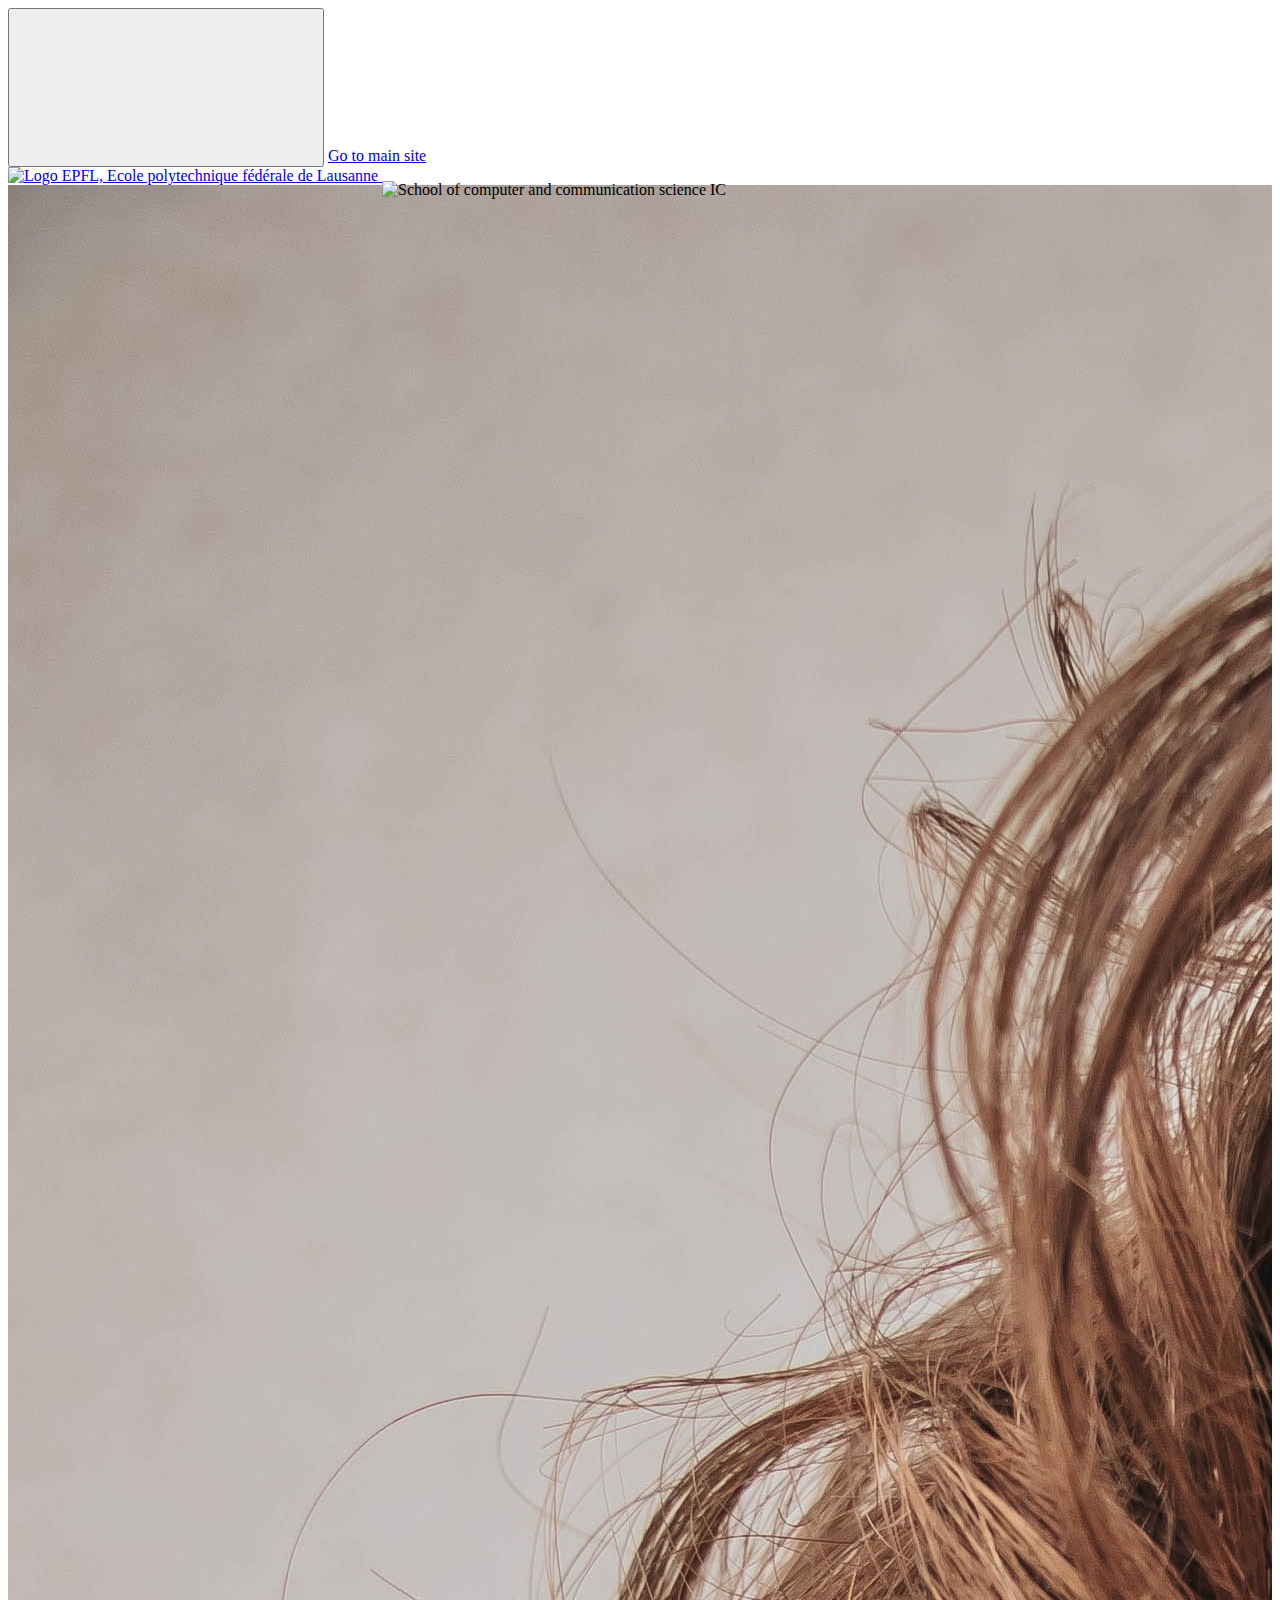
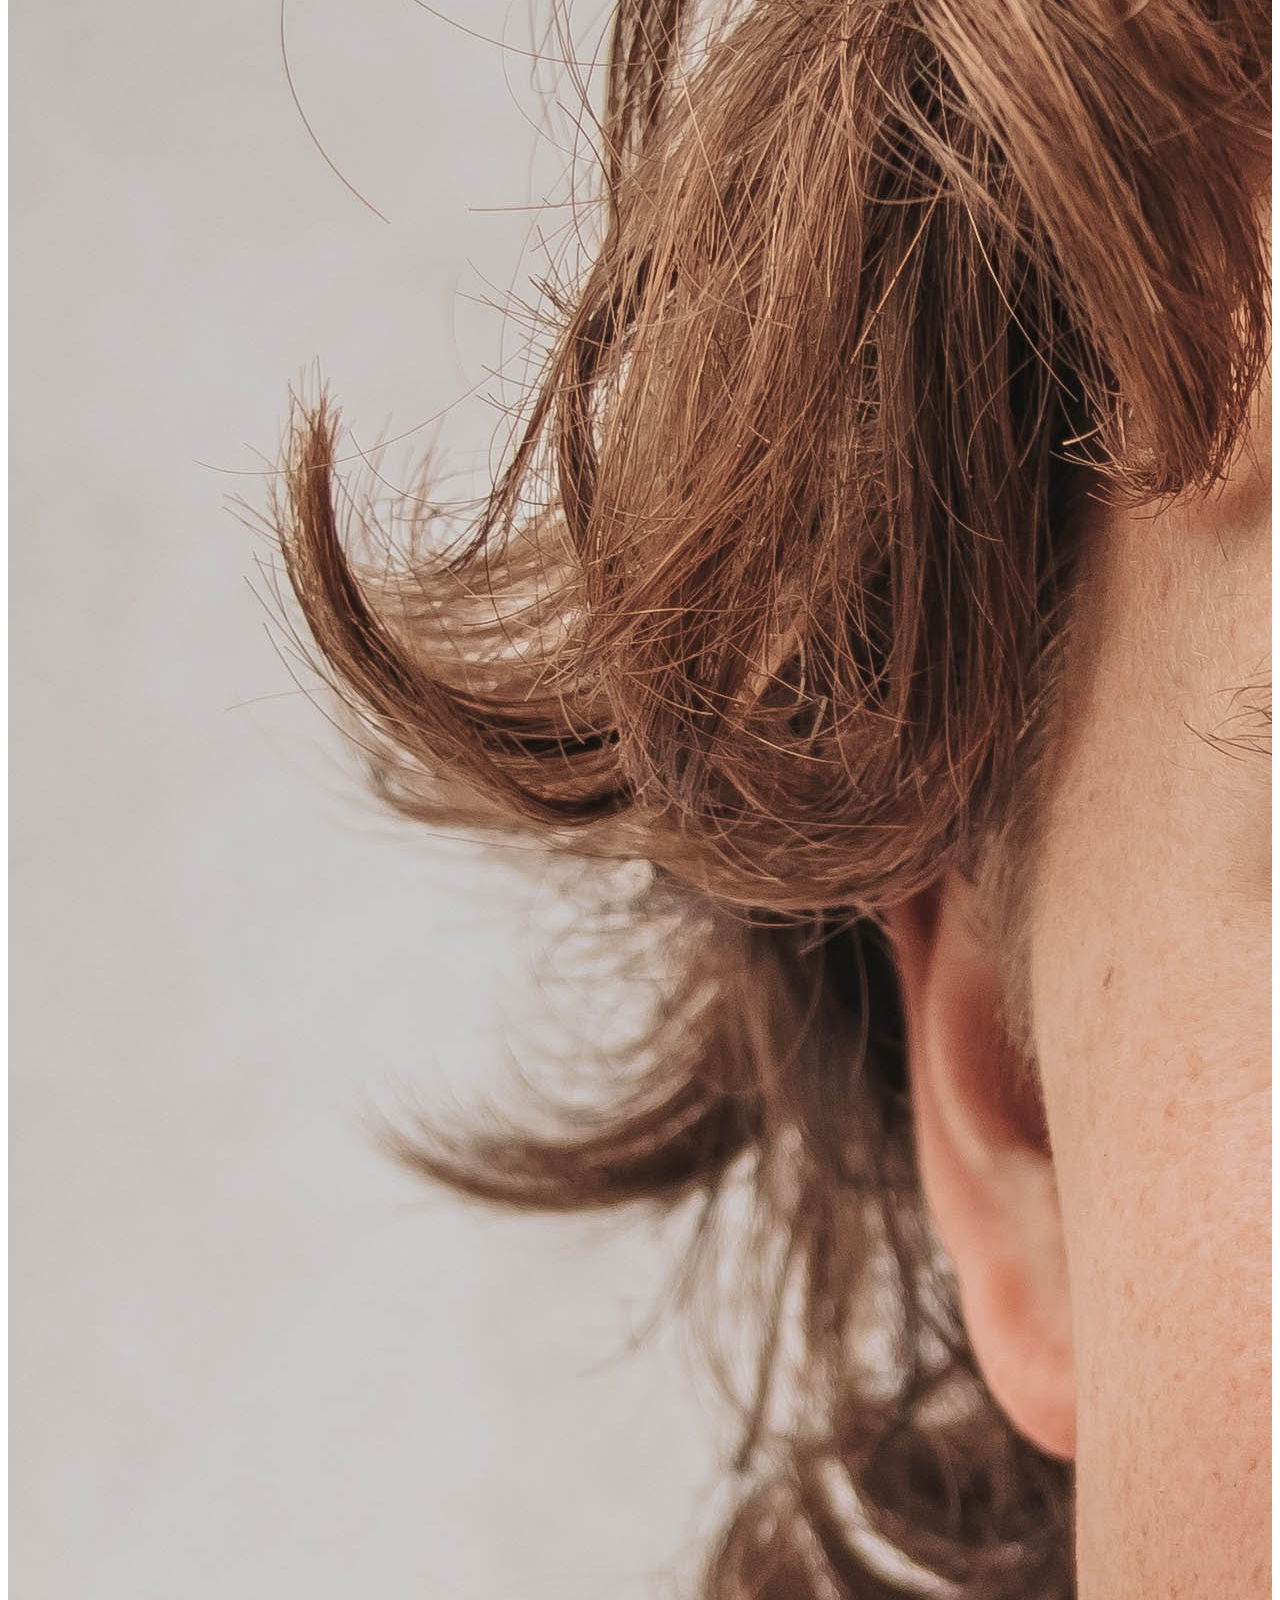
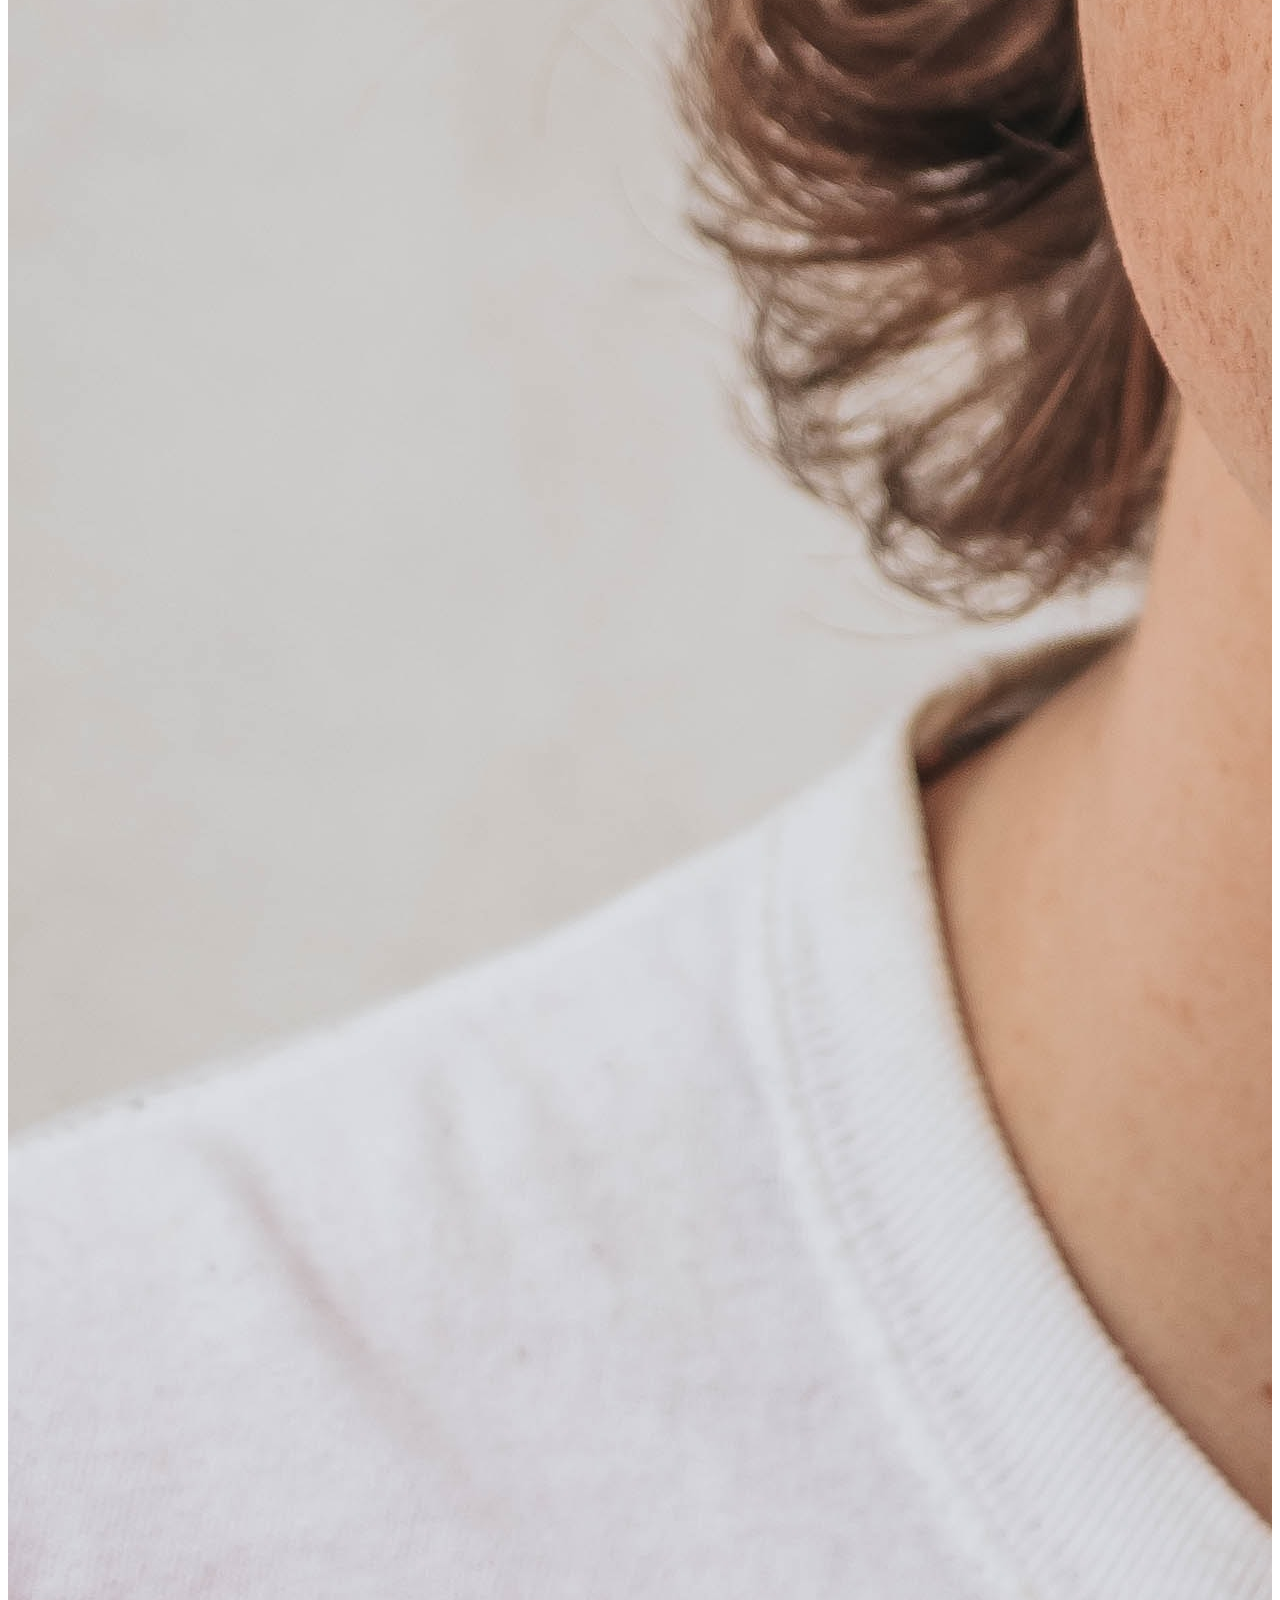
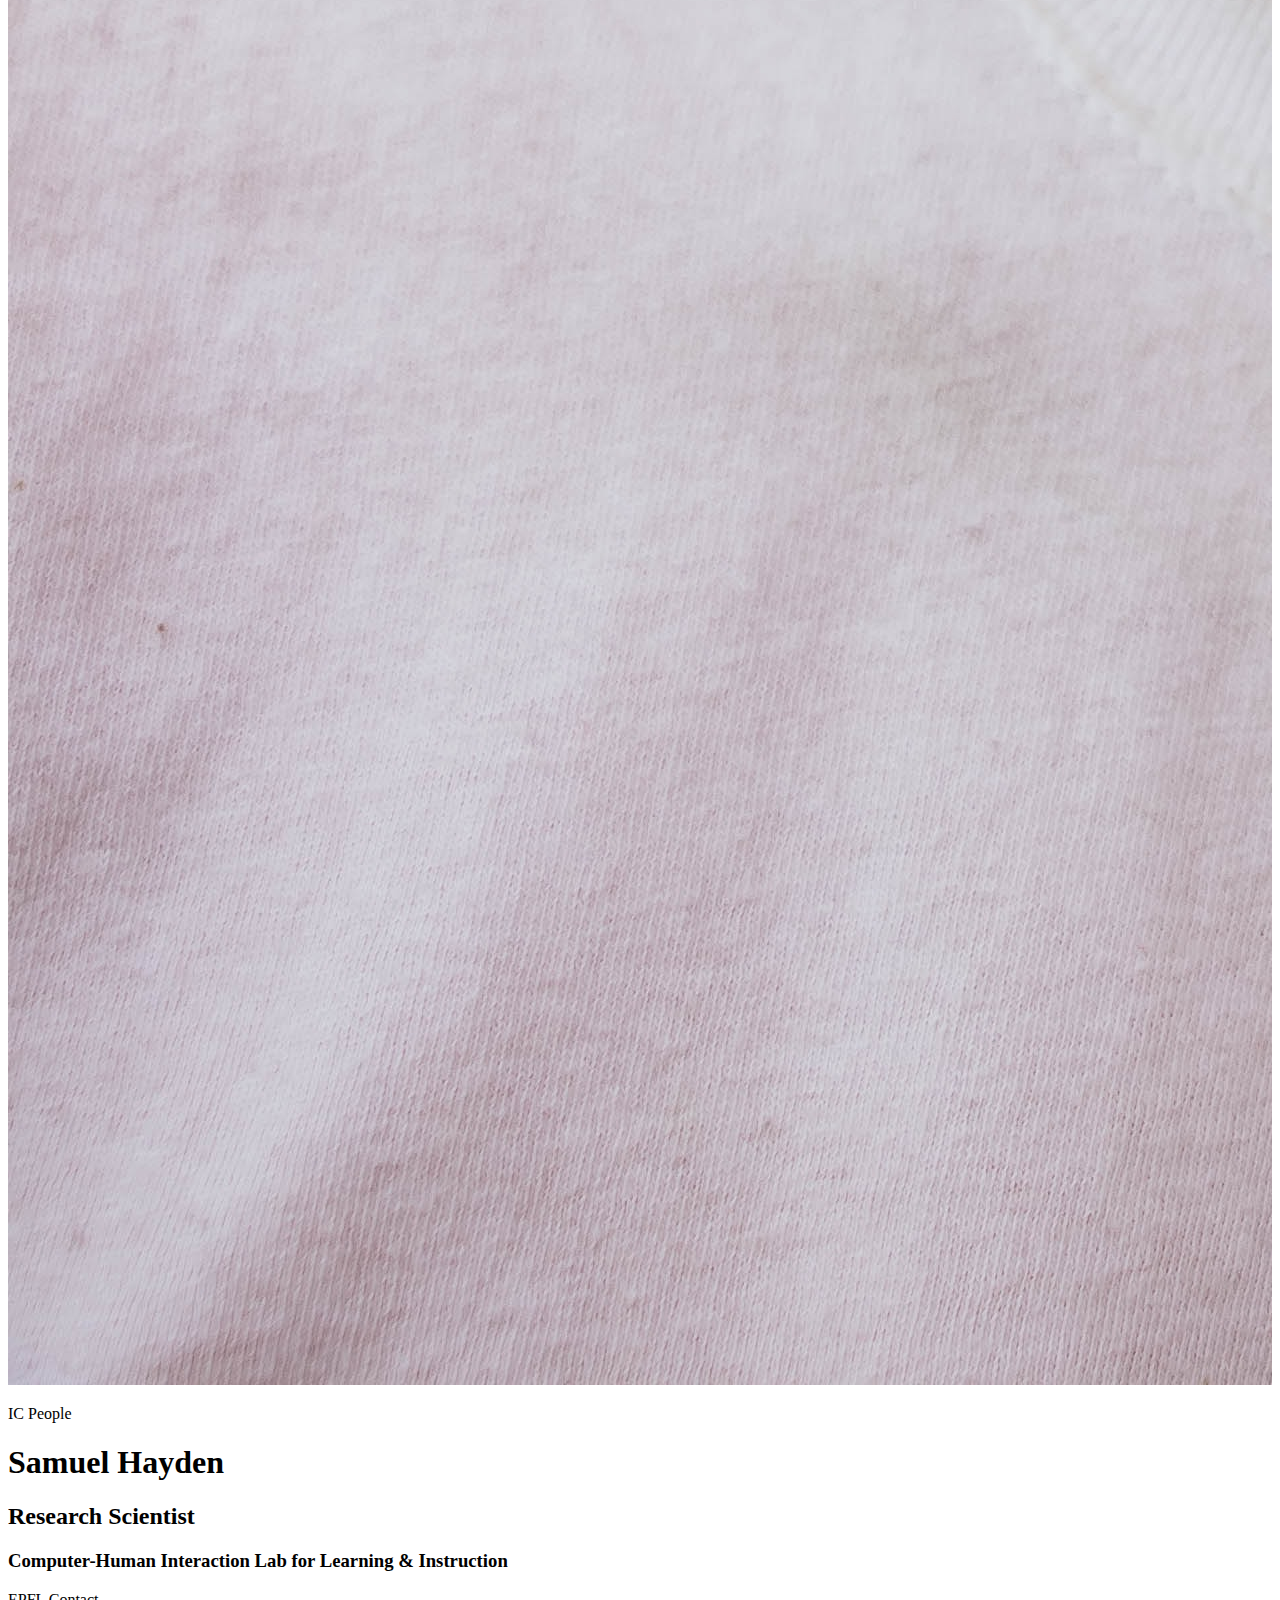
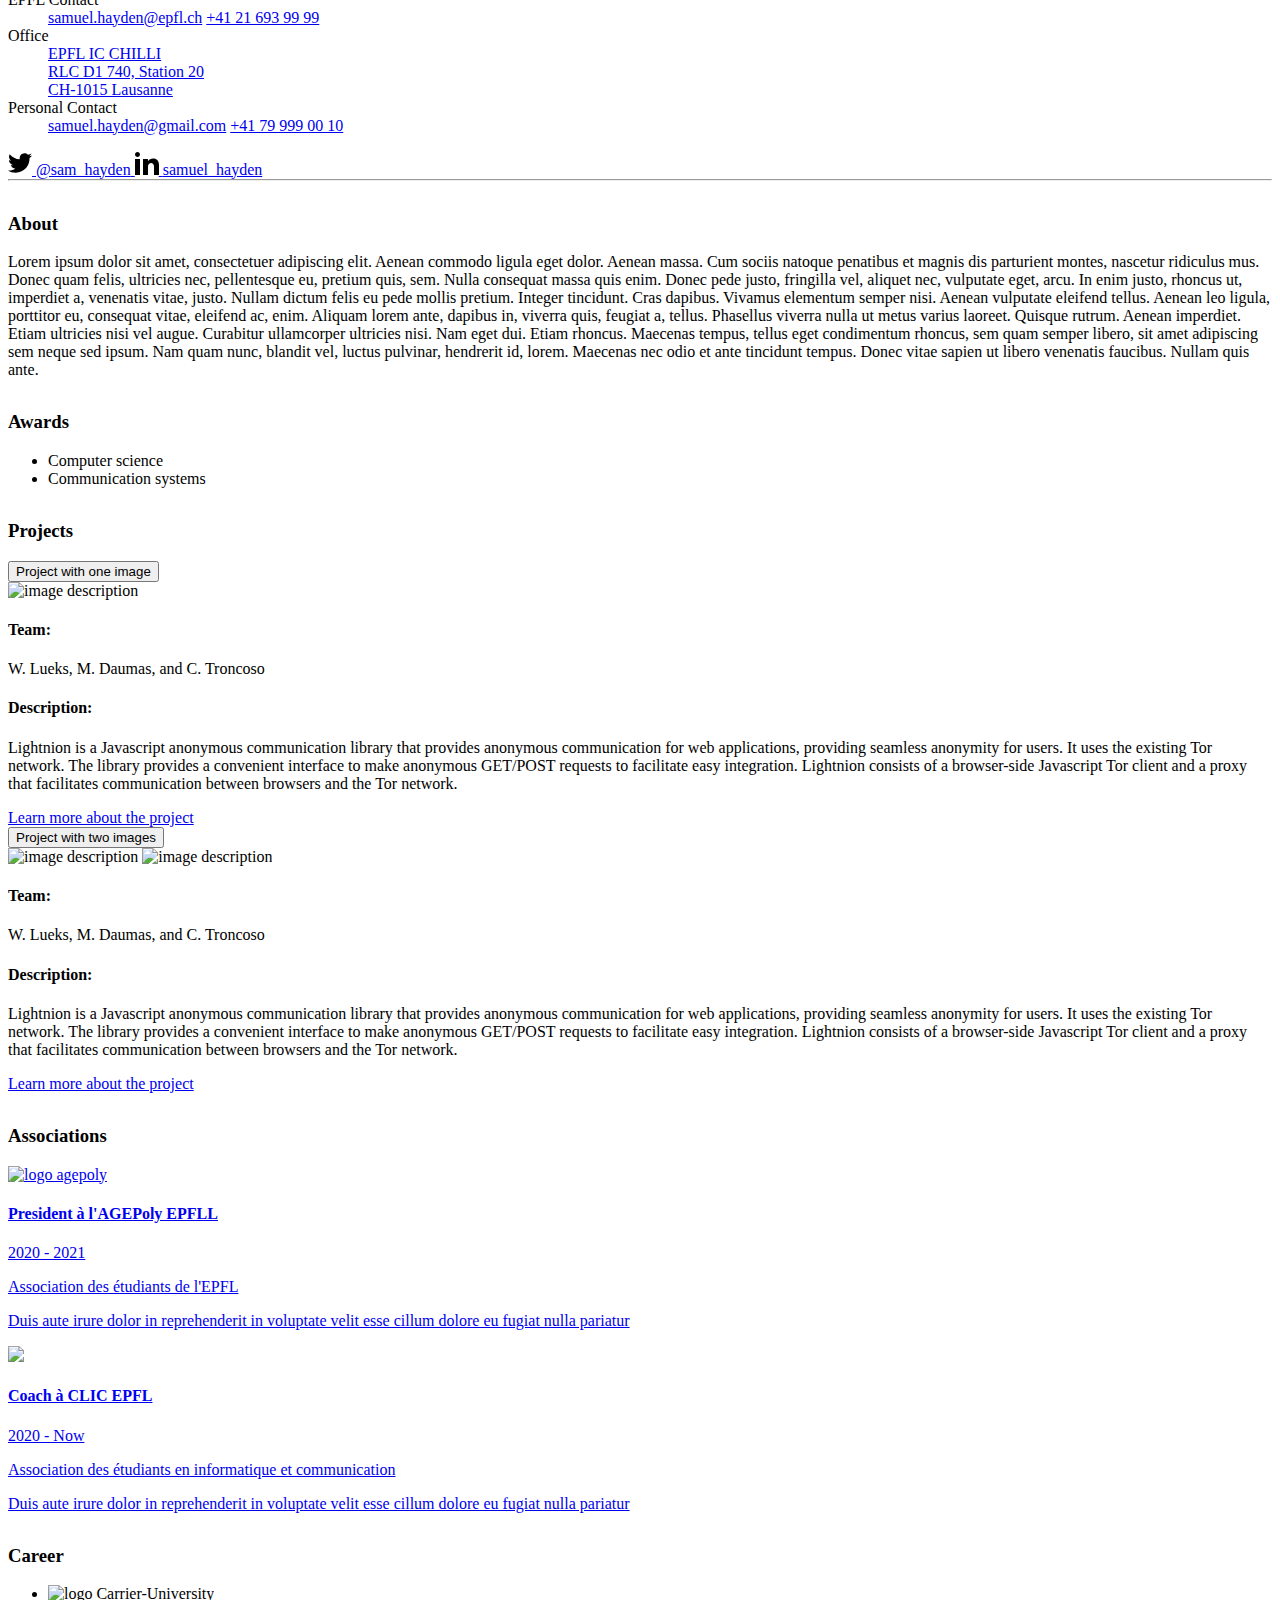
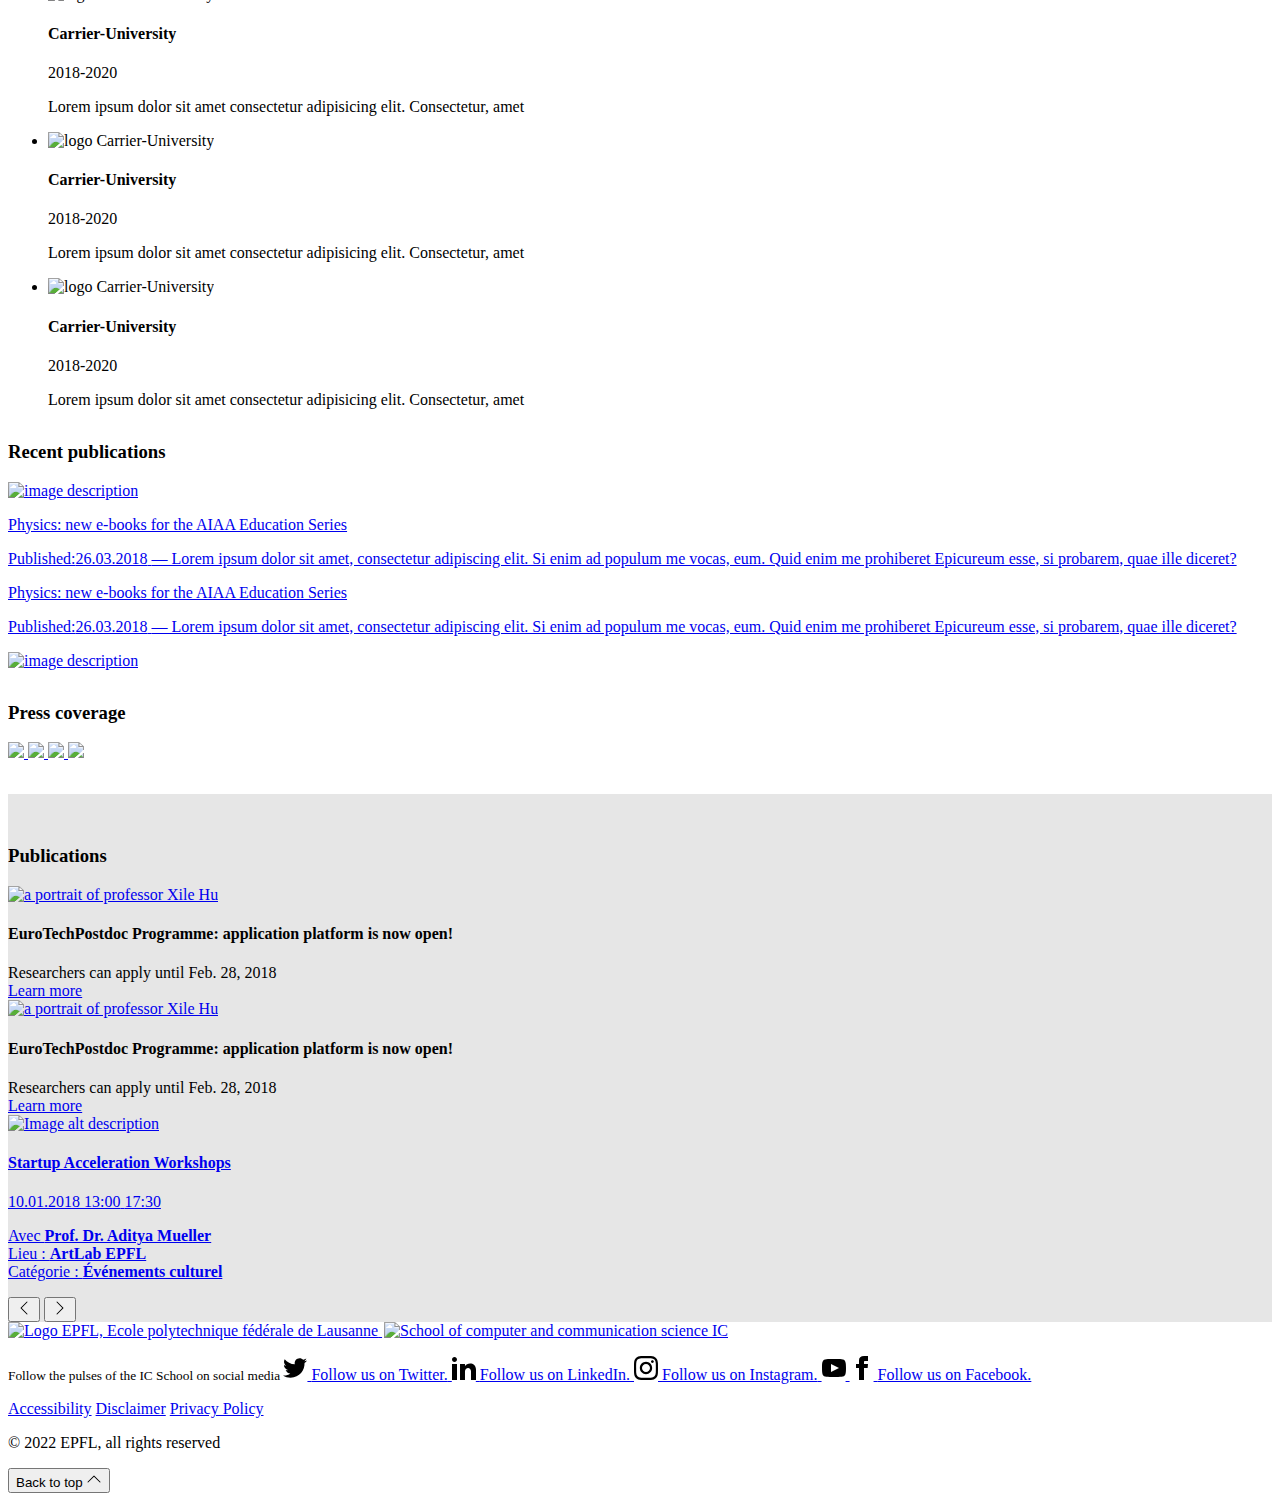
==== commit 04d7456b: "Change label disclamer + align square footer" ====
--- a/examples/version-image-medium.html
+++ b/examples/version-image-medium.html
@@ -553,7 +553,7 @@
             <div class="card-slider">
               <!-- copy this part to add a new post -->
               <div class="card-slider-cell card-slider-cell-lg">
-                <div class="card card-gray">
+                <div class="card">
                   <div class="card-body">
                     <a href="#" class="card-img-top link-trapeze-horizontal">
                       <picture>
@@ -580,7 +580,7 @@
               </div>
               <!-- end copy -->
               <div class="card-slider-cell">
-                <div class="card card-gray">
+                <div class="card">
                   <div class="card-body">
                     <a href="#" class="card-img-top">
                       <picture>
@@ -608,7 +608,7 @@
               <div class="card-slider-cell">
                 <a
                   href="#"
-                  class="card card-gray link-trapeze-horizontal"
+                  class="card link-trapeze-horizontal"
                   itemscope
                   itemtype="http://schema.org/Event"
                 >
@@ -703,12 +703,12 @@
         </div>
       </section>
       <!--- Footer -->
-      <div class="pt-5 mt-auto">
+      <div class="pt-4 mt-auto bg-gray-100">
         <div class="container">
           <footer class="footer-light">
             <div class="row">
               <div class="mx-auto mx-md-0 mb-4 col-md-3 col-lg-2 logos">
-                <a href="www.epfl.ch" target="_blank">
+                <a href="https://www.epfl.ch" target="_blank">
                   <img
                     src="../img/fixed/EPFL_logo.png"
                     alt="Logo EPFL, Ecole polytechnique fédérale de Lausanne"
@@ -727,8 +727,8 @@
                 <div class="ml-md-2 ml-lg-5">
                   <p class="footer-light-socials">
                     <small
-                      >Follow the pulses of EPFL IC on social networks</small
-                    >
+                      >Follow the pulses of the IC School on social media
+                    </small>
                     <span>
                       <a
                         href="https://twitter.com/ICepfl"
@@ -835,7 +835,7 @@
                       >
                       <a
                         href="https://www.epfl.ch/about/overview/regulations-and-guidelines/disclaimer/"
-                        >Legal notice</a
+                        >Disclaimer</a
                       >
                       <a
                         href="https://www.epfl.ch/about/presidency/presidents-team/legal-affairs/epfl-privacy-policy/"
--- a/css/fixed/layout.css
+++ b/css/fixed/layout.css
@@ -19,6 +19,10 @@
 
 main {
   overflow: hidden;
+}
+
+.footer-light > .row{
+  align-items: center;
 }
 
 .header-light-content {
@@ -62,6 +66,7 @@
 
 .footer-light .image-faculity {
   bottom: 0;
+  right: -2px;
 }
 
 .block {
--- a/css/fixed/publications.css
+++ b/css/fixed/publications.css
@@ -0,0 +1,19 @@
+.publications,
+.news {
+  padding-top: 2rem;
+  margin-top: 2rem;
+  background: #e6e6e6;
+}
+
+.news {
+  background: #fff;
+}
+
+.poster .list-group-teaser-thumbnail {
+  flex: auto;
+}
+
+.poster .list-group-teaser-thumbnail,
+.poster .list-group-teaser-thumbnail picture {
+ width: 100%;
+}